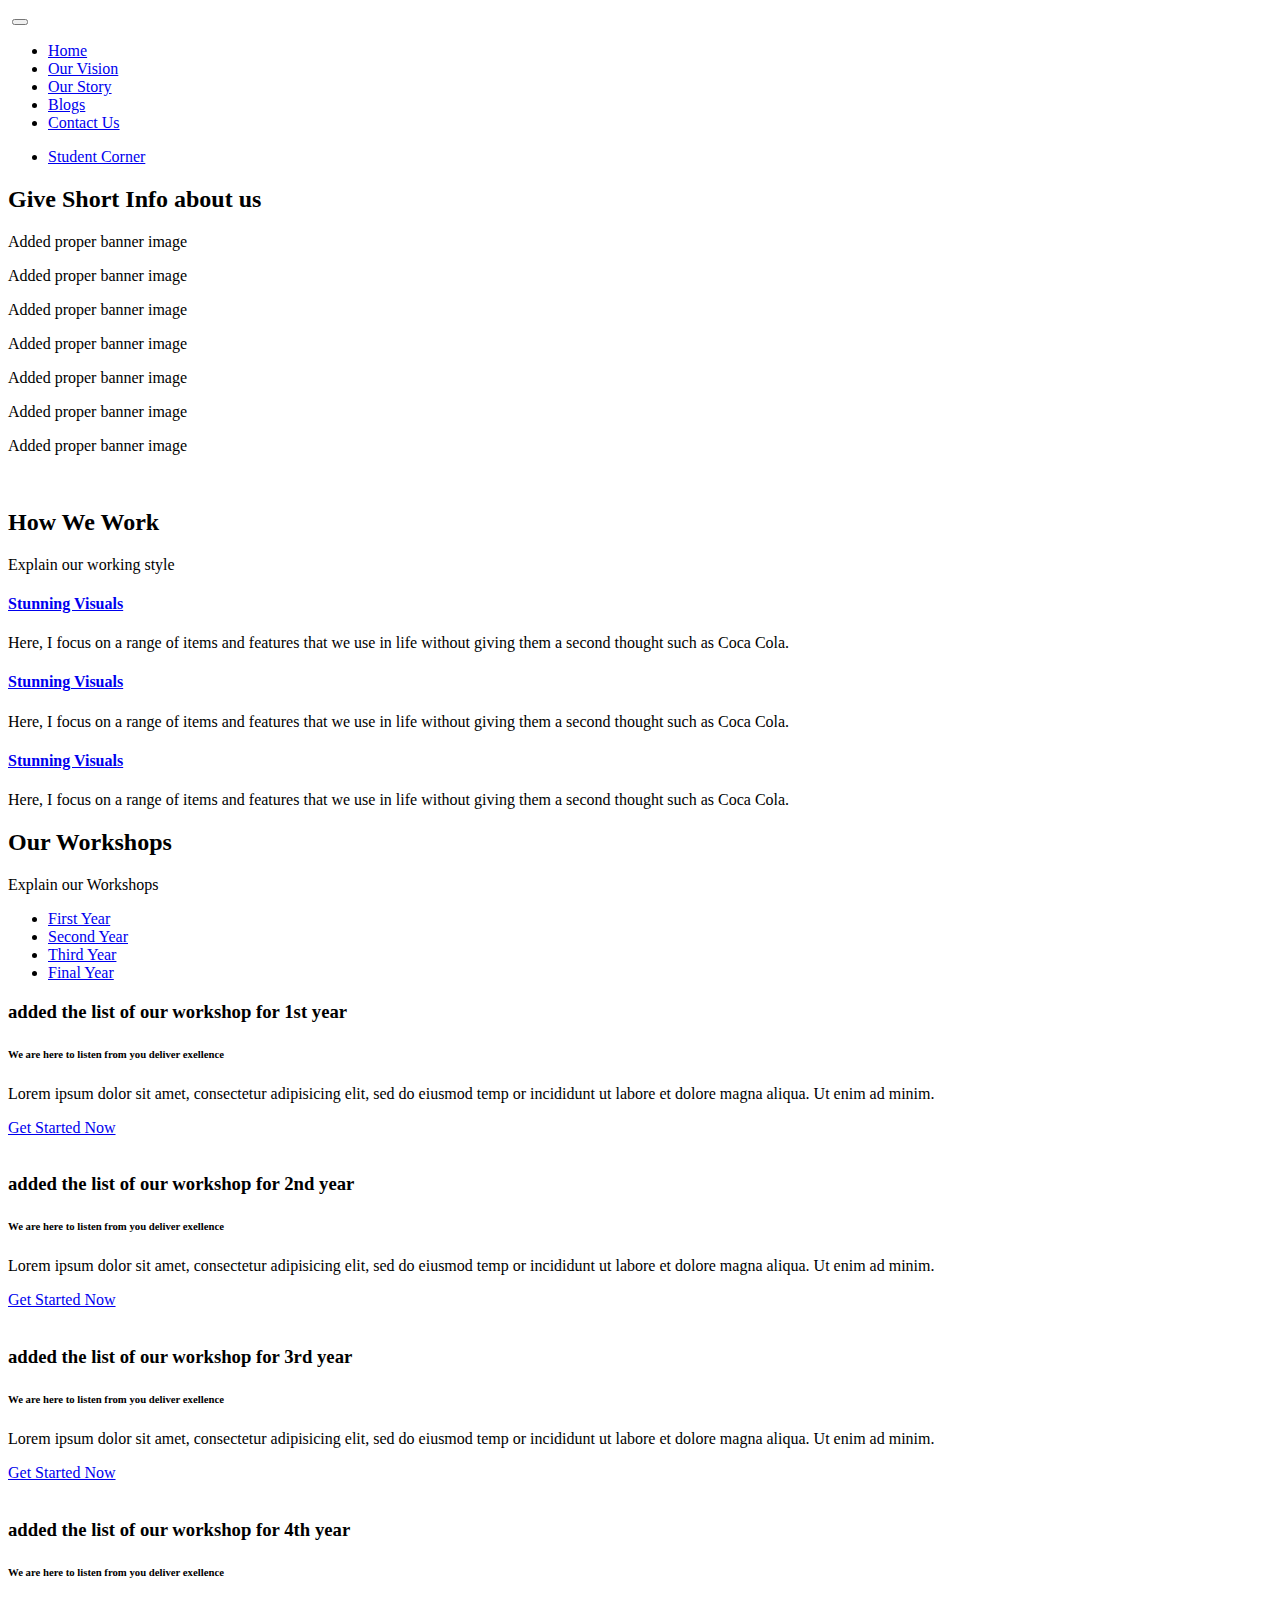
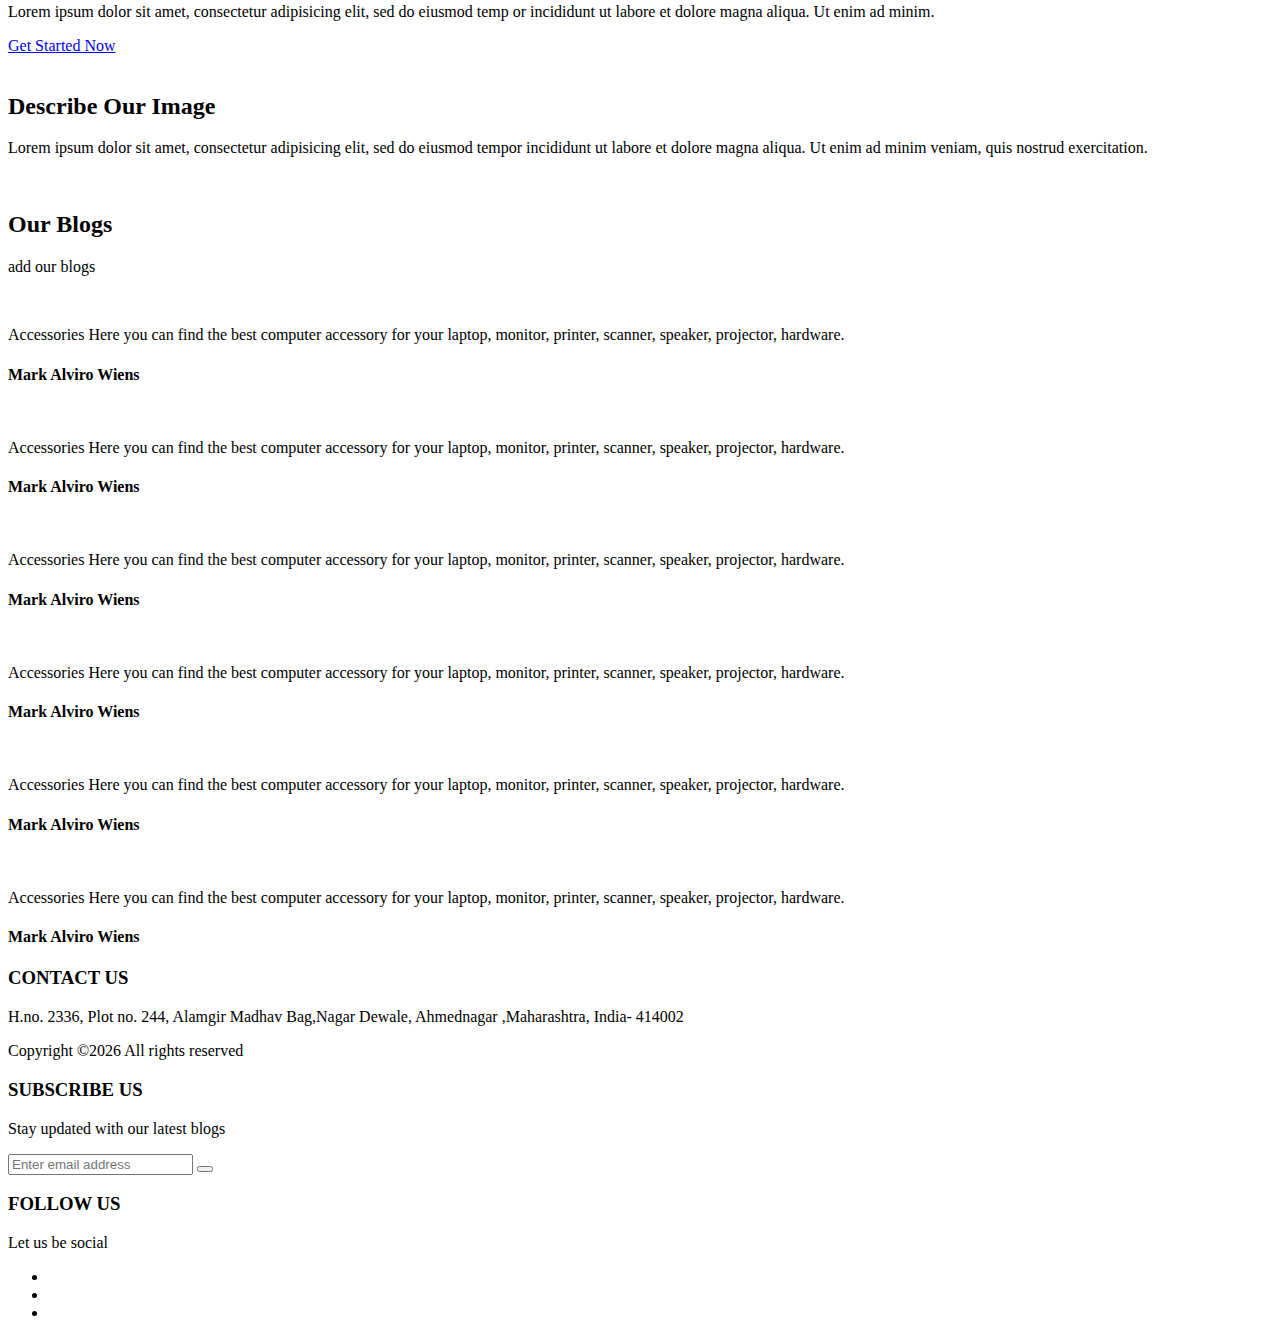
==== index.html @ f35832d6 "removed twitter icon from footer" ====
<!doctype html>
<html lang="en">
    <head>
        <!-- Required meta tags -->
        <meta charset="utf-8">
        <meta name="viewport" content="width=device-width, initial-scale=1, shrink-to-fit=no">
        <link rel="icon" href="img/favicon.jpg" type="image/png">
        <title>PlainSurf</title>
        <!-- Bootstrap CSS -->
        <link rel="stylesheet" href="css/bootstrap.css">
        <link rel="stylesheet" href="vendors/linericon/style.css">
        <link rel="stylesheet" href="css/font-awesome.min.css">
        <link rel="stylesheet" href="vendors/owl-carousel/owl.carousel.min.css">
        <link rel="stylesheet" href="vendors/lightbox/simpleLightbox.css">
        <link rel="stylesheet" href="vendors/nice-select/css/nice-select.css">
        <link rel="stylesheet" href="vendors/animate-css/animate.css">
        <link rel="stylesheet" href="vendors/flaticon/flaticon.css">
        <!-- main css -->
        <link rel="stylesheet" href="css/style.css">
        <link rel="stylesheet" href="css/responsive.css">
    </head>
    <body>
        
        <!--================Header Menu Area =================-->
        <header class="header_area">
            <div class="main_menu">
            	<nav class="navbar navbar-expand-lg navbar-light">
					<div class="container box_1620">
						<!-- Brand and toggle get grouped for better mobile display -->
						<a class="navbar-brand logo_h" href="index.html"><img src="img/logo.png" alt=""></a>
						<button class="navbar-toggler" type="button" data-toggle="collapse" data-target="#navbarSupportedContent" aria-controls="navbarSupportedContent" aria-expanded="false" aria-label="Toggle navigation">
							<span class="icon-bar"></span>
							<span class="icon-bar"></span>
							<span class="icon-bar"></span>
						</button>
						<!-- Collect the nav links, forms, and other content for toggling -->
						<div class="collapse navbar-collapse offset" id="navbarSupportedContent">
							<ul class="nav navbar-nav menu_nav justify-content-center">
								<li class="nav-item active"><a class="nav-link" href="index.html">Home</a></li> 
								<li class="nav-item"><a class="nav-link" href="vision.html">Our Vision</a></li> 
								<li class="nav-item"><a class="nav-link" href="our_story.html">Our Story</a>
								<li class="nav-item"><a class="nav-link" href="services.html">Blogs</a>
								<li class="nav-item"><a class="nav-link" href="contact.html">Contact Us</a></li>
							</ul>
							<ul class="nav navbar-nav navbar-right">
								<li class="nav-item"><a href="#" class="tickets_btn">Student Corner</a></li>
							</ul>
						</div> 
					</div>
            	</nav>
            </div>
        </header>
        <!--================Header Menu Area =================-->
        
        <!--================Home Banner Area =================-->
        <section class="home_banner_area">
            <div class="banner_inner">
				<div class="container">
					<div class="row">
						<div class="col-lg-5">
							<div class="banner_content">
								<h2>Give Short Info about us</h2>
								<p>Added proper banner image</p>
								<p>Added proper banner image</p>
								<p>Added proper banner image</p>
								<p>Added proper banner image</p>
								<p>Added proper banner image</p>
								<p>Added proper banner image</p>
								<p>Added proper banner image</p>	
							</div>
						</div>
						<div class="col-lg-7">
							<div class="home_left_services.img">
								<img class="img-fluid" src="img/ps_banner_trans.png" alt="">
							</div>
						</div>
					</div>
				</div>
            </div>
        </section>
        <!--================End Home Banner Area =================-->
        
        <!--================Work Area =================-->
        <section class="work_area p_120">
        	<div class="container">
        		<div class="main_title">
        			<h2>How We Work</h2>
        			<p>Explain our working style</p>
        		</div>
        		<div class="work_inner row">
        			<div class="col-lg-4">
        				<div class="work_item">
        					<i class="lnr lnr-screen"></i>
        					<a href="#"><h4>Stunning Visuals</h4></a>
        					<p>Here, I focus on a range of items and features that we use in life without giving them a second thought such as Coca Cola.</p>
        				</div>
        			</div>
        			<div class="col-lg-4">
        				<div class="work_item">
        					<i class="lnr lnr-code"></i>
        					<a href="#"><h4>Stunning Visuals</h4></a>
        					<p>Here, I focus on a range of items and features that we use in life without giving them a second thought such as Coca Cola.</p>
        				</div>
        			</div>
        			<div class="col-lg-4">
        				<div class="work_item">
        					<i class="lnr lnr-clock"></i>
        					<a href="#"><h4>Stunning Visuals</h4></a>
        					<p>Here, I focus on a range of items and features that we use in life without giving them a second thought such as Coca Cola.</p>
        				</div>
        			</div>
        		</div>
        	</div>
        </section>
        <!--================End Work Area =================-->
        
        <!--================Made Life Area =================-->
        <section class="made_life_area p_120">
        	<div class="container">
        		<div class="main_title">
        			<h2>Our Workshops</h2>
        			<p>Explain our Workshops</p>
        		</div>
        		<div class="made_life_inner">
					<ul class="nav nav-tabs" id="myTab" role="tablist">
						<li class="nav-item">
						<a class="nav-link" id="home-tab" data-toggle="tab" href="#home" role="tab" aria-controls="home" aria-selected="true">First Year</a>
						</li>
						<li class="nav-item">
						<a class="nav-link" id="profile-tab" data-toggle="tab" href="#profile" role="tab" aria-controls="profile" aria-selected="false">Second Year</a>
						</li>
						<li class="nav-item">
						<a class="nav-link active" id="contact-tab" data-toggle="tab" href="#contact" role="tab" aria-controls="contact" aria-selected="false">Third Year</a>
						</li>
						<li class="nav-item">
						<a class="nav-link" id="edge-tab" data-toggle="tab" href="#edge" role="tab" aria-controls="edge" aria-selected="false">Final Year</a>
						</li>
					</ul>
					<div class="tab-content" id="myTabContent">
						<div class="tab-pane fade" id="home" role="tabpanel" aria-labelledby="home-tab">
							<div class="row made_life_text">
								<div class="col-lg-6">
									<div class="left_side_text">
										<h3>added the list of our workshop for 1st year</h3>
										<h6>We are here to listen from you deliver exellence</h6>
										<p>Lorem ipsum dolor sit amet, consectetur adipisicing elit, sed do eiusmod temp or incididunt ut labore et dolore magna aliqua. Ut enim ad minim.</p>
										<a class="main_btn" href="#">Get Started Now</a>
									</div>
								</div>
								<div class="col-lg-6">
									<div class="chart_img">
										<img class="img-fluid" src="img/chart.jpg" alt="">
									</div>
								</div>
							</div>
						</div>
						<div class="tab-pane fade" id="profile" role="tabpanel" aria-labelledby="profile-tab">
							<div class="row made_life_text">
								<div class="col-lg-6">
									<div class="left_side_text">
										<h3>added the list of our workshop for 2nd year</h3>
										<h6>We are here to listen from you deliver exellence</h6>
										<p>Lorem ipsum dolor sit amet, consectetur adipisicing elit, sed do eiusmod temp or incididunt ut labore et dolore magna aliqua. Ut enim ad minim.</p>
										<a class="main_btn" href="#">Get Started Now</a>
									</div>
								</div>
								<div class="col-lg-6">
									<div class="chart_img">
										<img class="img-fluid" src="img/chart.jpg" alt="">
									</div>
								</div>
							</div>
						</div>
						<div class="tab-pane fade show active" id="contact" role="tabpanel" aria-labelledby="contact-tab">
							<div class="row made_life_text">
								<div class="col-lg-6">
									<div class="left_side_text">
										<h3>added the list of our workshop for 3rd year</h3>
										<h6>We are here to listen from you deliver exellence</h6>
										<p>Lorem ipsum dolor sit amet, consectetur adipisicing elit, sed do eiusmod temp or incididunt ut labore et dolore magna aliqua. Ut enim ad minim.</p>
										<a class="main_btn" href="#">Get Started Now</a>
									</div>
								</div>
								<div class="col-lg-6">
									<div class="chart_img">
										<img class="img-fluid" src="img/chart.jpg" alt="">
									</div>
								</div>
							</div>
						</div>
						<div class="tab-pane fade" id="edge" role="tabpanel" aria-labelledby="edge-tab">
							<div class="row made_life_text">
								<div class="col-lg-6">
									<div class="left_side_text">
										<h3>added the list of our workshop for 4th year</h3>
										<h6>We are here to listen from you deliver exellence</h6>
										<p>Lorem ipsum dolor sit amet, consectetur adipisicing elit, sed do eiusmod temp or incididunt ut labore et dolore magna aliqua. Ut enim ad minim.</p>
										<a class="main_btn" href="#">Get Started Now</a>
									</div>
								</div>
								<div class="col-lg-6">
									<div class="chart_img">
										<img class="img-fluid" src="img/chart.jpg" alt="">
									</div>
								</div>
							</div>
						</div>
					</div>
        		</div>
        	</div>
        </section>
        <!--================End Made Life Area =================-->
        
        <!--================Screen Area =================-->
        <section class="screen_area text-center p_120">
        	<div class="container">
        		<div class="main_title">
        			<h2>Describe Our Image</h2>
        			<p>Lorem ipsum dolor sit amet, consectetur adipisicing elit, sed do eiusmod tempor incididunt ut labore et dolore magna aliqua. Ut enim ad minim veniam, quis nostrud exercitation.</p>
        		</div>
        		<img class="img-fluid" src="img/ps_banner_trans.png" alt="">
        	</div>
        </section>
        <!--================End Screen Area =================-->        

        
        <!--================Testimonials Area =================-->
        <section class="testimonials_area p_120">
        	<div class="container">
        		<div class="main_title">
        			<h2>Our Blogs</h2>
        			<p>add our blogs</p>
        		</div>
        		<div class="testi_slider owl-carousel">
        			<div class="item">
        				<div class="testi_item">
							<div class="media">
								<div class="d-flex">
									<img src="img/testimonials/testi-1.png" alt="">
								</div>
								<div class="media-body">
									<p>Accessories Here you can find the best computer accessory for your laptop, monitor, printer, scanner, speaker, projector, hardware.</p>
									<h4>Mark Alviro Wiens</h4>
									<div class="rating">
										<i class="fa fa-star"></i>
										<i class="fa fa-star"></i>
										<i class="fa fa-star"></i>
										<i class="fa fa-star"></i>
										<i class="fa fa-star-half-o"></i>
									</div>
								</div>
							</div>
        				</div>
        			</div>
        			<div class="item">
        				<div class="testi_item">
							<div class="media">
								<div class="d-flex">
									<img src="img/testimonials/testi-2.png" alt="">
								</div>
								<div class="media-body">
									<p>Accessories Here you can find the best computer accessory for your laptop, monitor, printer, scanner, speaker, projector, hardware.</p>
									<h4>Mark Alviro Wiens</h4>
									<div class="rating">
										<i class="fa fa-star"></i>
										<i class="fa fa-star"></i>
										<i class="fa fa-star"></i>
										<i class="fa fa-star"></i>
										<i class="fa fa-star-half-o"></i>
									</div>
								</div>
							</div>
        				</div>
        			</div>
        			<div class="item">
        				<div class="testi_item">
							<div class="media">
								<div class="d-flex">
									<img src="img/testimonials/testi-1.png" alt="">
								</div>
								<div class="media-body">
									<p>Accessories Here you can find the best computer accessory for your laptop, monitor, printer, scanner, speaker, projector, hardware.</p>
									<h4>Mark Alviro Wiens</h4>
									<div class="rating">
										<i class="fa fa-star"></i>
										<i class="fa fa-star"></i>
										<i class="fa fa-star"></i>
										<i class="fa fa-star"></i>
										<i class="fa fa-star-half-o"></i>
									</div>
								</div>
							</div>
        				</div>
        			</div>
        			<div class="item">
        				<div class="testi_item">
							<div class="media">
								<div class="d-flex">
									<img src="img/testimonials/testi-2.png" alt="">
								</div>
								<div class="media-body">
									<p>Accessories Here you can find the best computer accessory for your laptop, monitor, printer, scanner, speaker, projector, hardware.</p>
									<h4>Mark Alviro Wiens</h4>
									<div class="rating">
										<i class="fa fa-star"></i>
										<i class="fa fa-star"></i>
										<i class="fa fa-star"></i>
										<i class="fa fa-star"></i>
										<i class="fa fa-star-half-o"></i>
									</div>
								</div>
							</div>
        				</div>
        			</div>
        			<div class="item">
        				<div class="testi_item">
							<div class="media">
								<div class="d-flex">
									<img src="img/testimonials/testi-1.png" alt="">
								</div>
								<div class="media-body">
									<p>Accessories Here you can find the best computer accessory for your laptop, monitor, printer, scanner, speaker, projector, hardware.</p>
									<h4>Mark Alviro Wiens</h4>
									<div class="rating">
										<i class="fa fa-star"></i>
										<i class="fa fa-star"></i>
										<i class="fa fa-star"></i>
										<i class="fa fa-star"></i>
										<i class="fa fa-star-half-o"></i>
									</div>
								</div>
							</div>
        				</div>
        			</div>
        			<div class="item">
        				<div class="testi_item">
							<div class="media">
								<div class="d-flex">
									<img src="img/testimonials/testi-2.png" alt="">
								</div>
								<div class="media-body">
									<p>Accessories Here you can find the best computer accessory for your laptop, monitor, printer, scanner, speaker, projector, hardware.</p>
									<h4>Mark Alviro Wiens</h4>
									<div class="rating">
										<i class="fa fa-star"></i>
										<i class="fa fa-star"></i>
										<i class="fa fa-star"></i>
										<i class="fa fa-star"></i>
										<i class="fa fa-star-half-o"></i>
									</div>
								</div>
							</div>
        				</div>
        			</div>
        		</div>
        	</div>
        </section>
        <!--================End Testimonials Area =================-->
        
        <!--================Footer Area =================-->
        <footer class="footer_area p_120">
        	<div class="container">
        		<div class="row footer_inner">
        			<div class="col-lg-5 col-sm-6">
        				<aside class="f_widget ab_widget">
        					<div class="f_title">
        						<h3>CONTACT US</h3>
        					</div>
        					<p>H.no. 2336, Plot no. 244, Alamgir Madhav Bag,Nagar Dewale, Ahmednagar ,Maharashtra, India- 414002</p>
        					<p>Copyright &copy;<script>document.write(new Date().getFullYear());</script> All rights reserved 
        				</aside>
        			</div>
        			<div class="col-lg-5 col-sm-6">
        				<aside class="f_widget news_widget">
        					<div class="f_title">
        						<h3>SUBSCRIBE US</h3>
        					</div>
        					<p>Stay updated with our latest blogs</p>
        					<div id="mc_embed_signup">
                                <form target="_blank" action="https://spondonit.us12.list-manage.com/subscribe/post?u=1462626880ade1ac87bd9c93a&amp;id=92a4423d01" method="get" class="subscribe_form relative">
                                	<div class="input-group d-flex flex-row">
                                        <input name="EMAIL" placeholder="Enter email address" onfocus="this.placeholder = ''" onblur="this.placeholder = 'Email Address '" required="" type="email">
                                        <button class="btn sub-btn"><span class="lnr lnr-arrow-right"></span></button>		
                                    </div>				
                                    <div class="mt-10 info"></div>
                                </form>
                            </div>
        				</aside>
        			</div>
        			<div class="col-lg-2">
        				<aside class="f_widget social_widget">
        					<div class="f_title">
        						<h3>FOLLOW US</h3>
        					</div>
        					<p>Let us be social</p>
        					<ul class="list">
        						<li><a href="#"><i class="fa fa-facebook"></i></a></li>
							<li><a href="#"><i class="fa fa-instagram"></i></a></li>
							<li><a href="#"><i class="fa fa-linkedin"></i></a></li>
        						<!--li><a href="#"><i class="fa fa-twitter"></i></a></li-->
        					</ul>
        				</aside>
        			</div>
        		</div>
        	</div>
        </footer>
        <!--================End Footer Area =================-->
        
        
        
        
        
        <!-- Optional JavaScript -->
        <!-- jQuery first, then Popper.js, then Bootstrap JS -->
        <script src="js/jquery-3.2.1.min.js"></script>
        <script src="js/popper.js"></script>
        <script src="js/bootstrap.min.js"></script>
        <script src="js/stellar.js"></script>
        <script src="vendors/lightbox/simpleLightbox.min.js"></script>
        <script src="vendors/nice-select/js/jquery.nice-select.min.js"></script>
        <script src="vendors/isotope/imagesloaded.pkgd.min.js"></script>
        <script src="vendors/isotope/isotope-min.js"></script>
        <script src="vendors/owl-carousel/owl.carousel.min.js"></script>
        <script src="js/jquery.ajaxchimp.min.js"></script>
        <script src="vendors/counter-up/jquery.waypoints.min.js"></script>
        <script src="vendors/counter-up/jquery.counterup.min.js"></script>
        <script src="js/mail-script.js"></script>
        <!--gmaps Js-->
        <script src="https://maps.googleapis.com/maps/api/js?key=AIzaSyCjCGmQ0Uq4exrzdcL6rvxywDDOvfAu6eE"></script>
        <script src="js/gmaps.min.js"></script>
        <script src="js/theme.js"></script>
    </body>
</html>
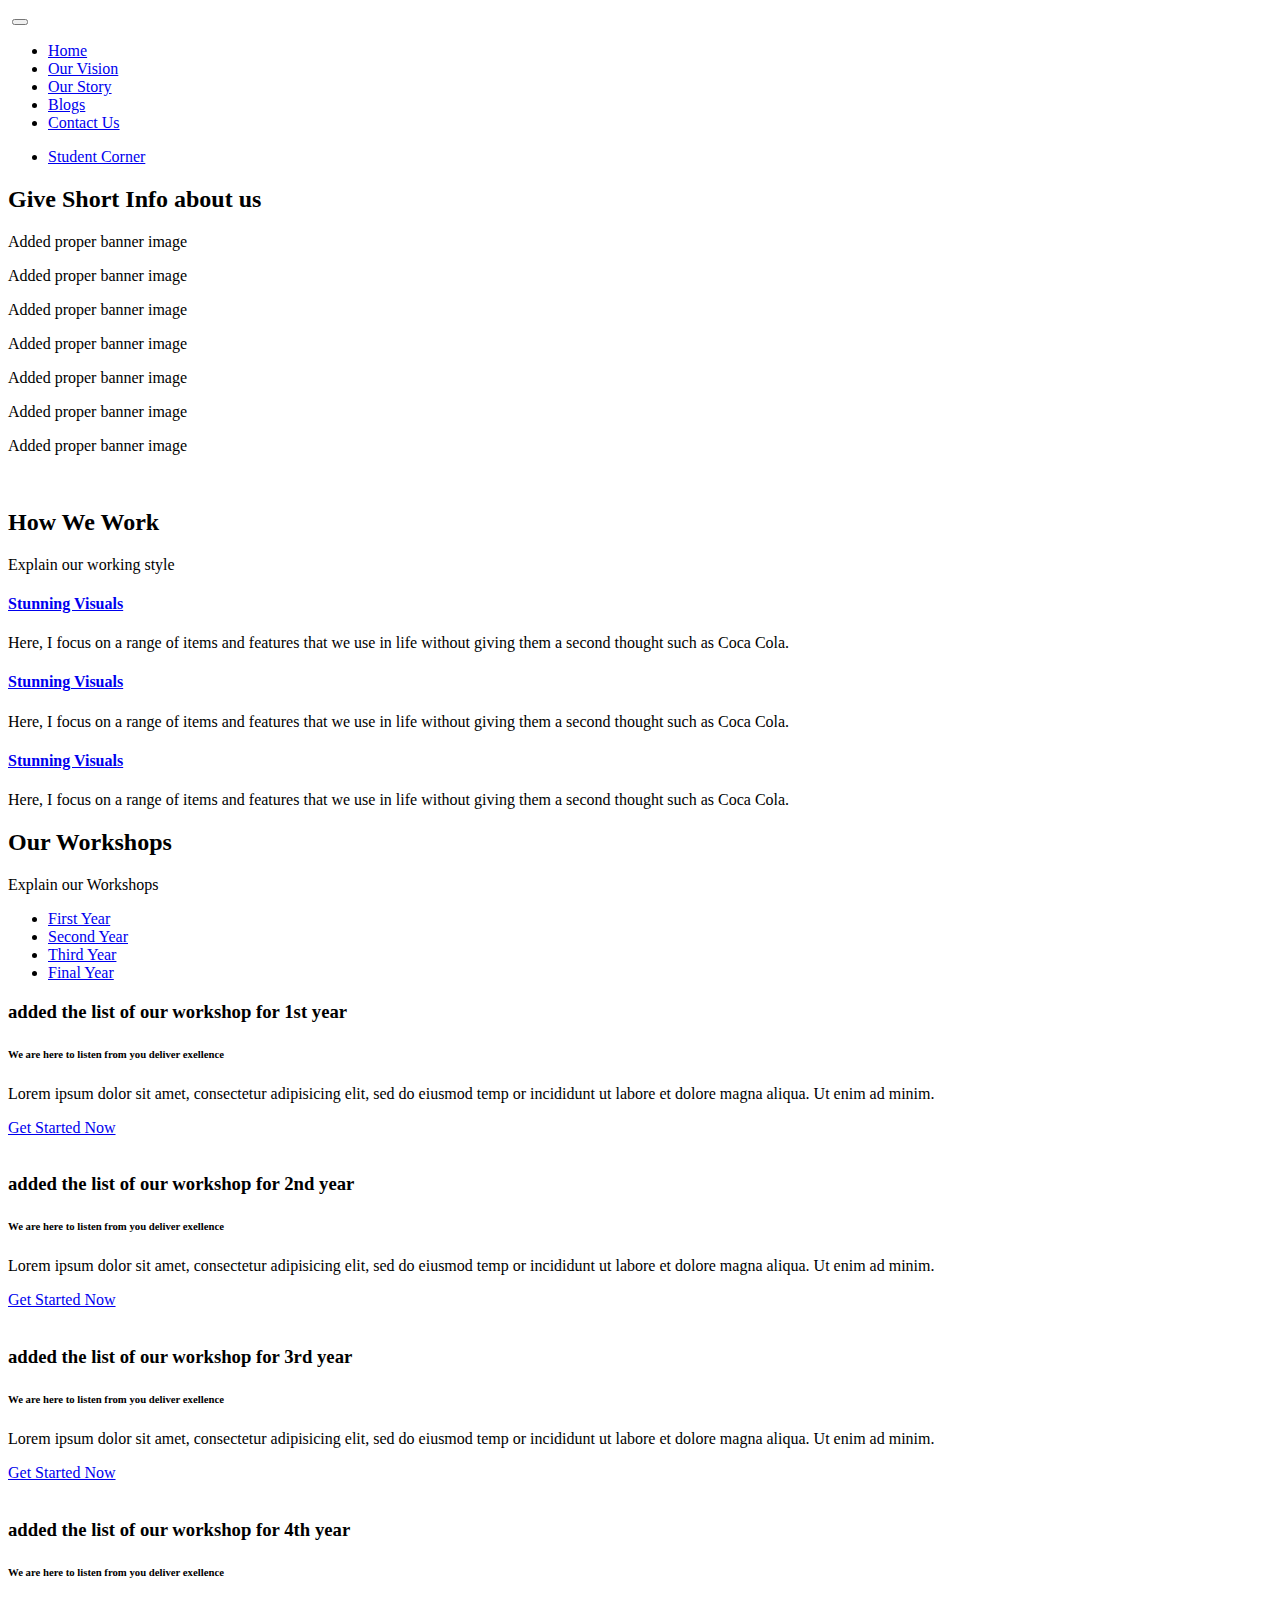
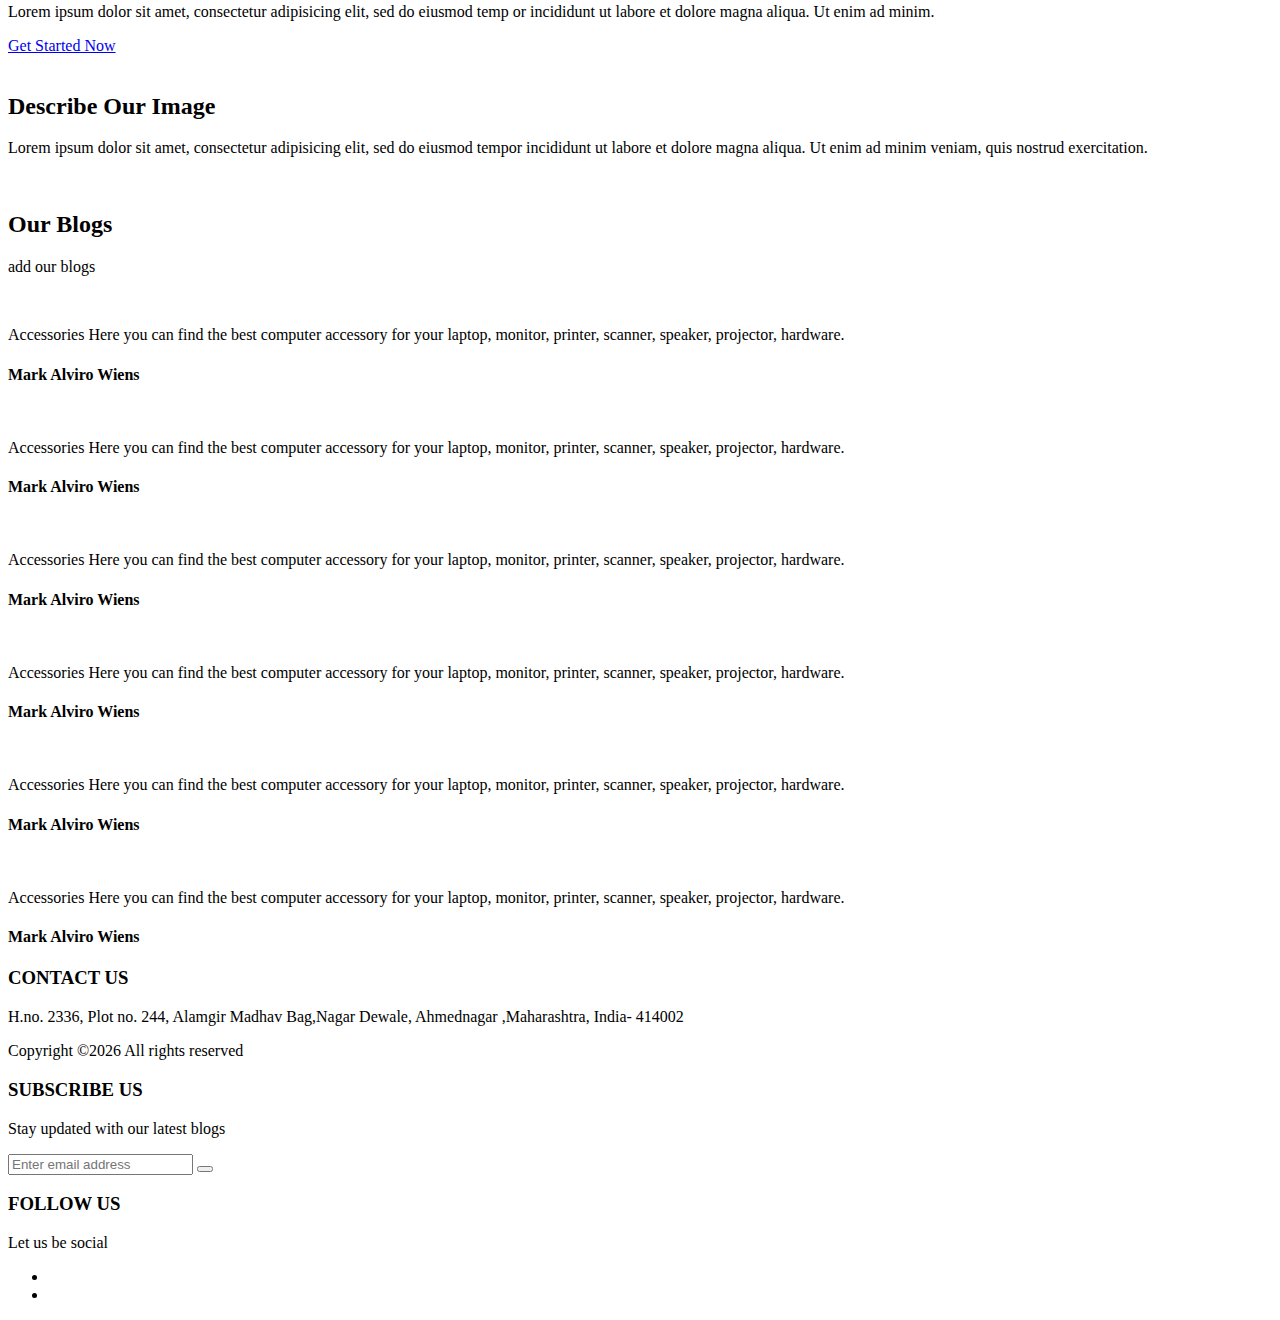
==== commit 3937c97a: "Removed Twitter And Linkden From Header" ====
--- a/index.html
+++ b/index.html
@@ -396,7 +396,7 @@
         					<ul class="list">
         						<li><a href="#"><i class="fa fa-facebook"></i></a></li>
 							<li><a href="#"><i class="fa fa-instagram"></i></a></li>
-							<li><a href="#"><i class="fa fa-linkedin"></i></a></li>
+							<!--li><a href="#"><i class="fa fa-linkedin"></i></a></li-->
         						<!--li><a href="#"><i class="fa fa-twitter"></i></a></li-->
         					</ul>
         				</aside>
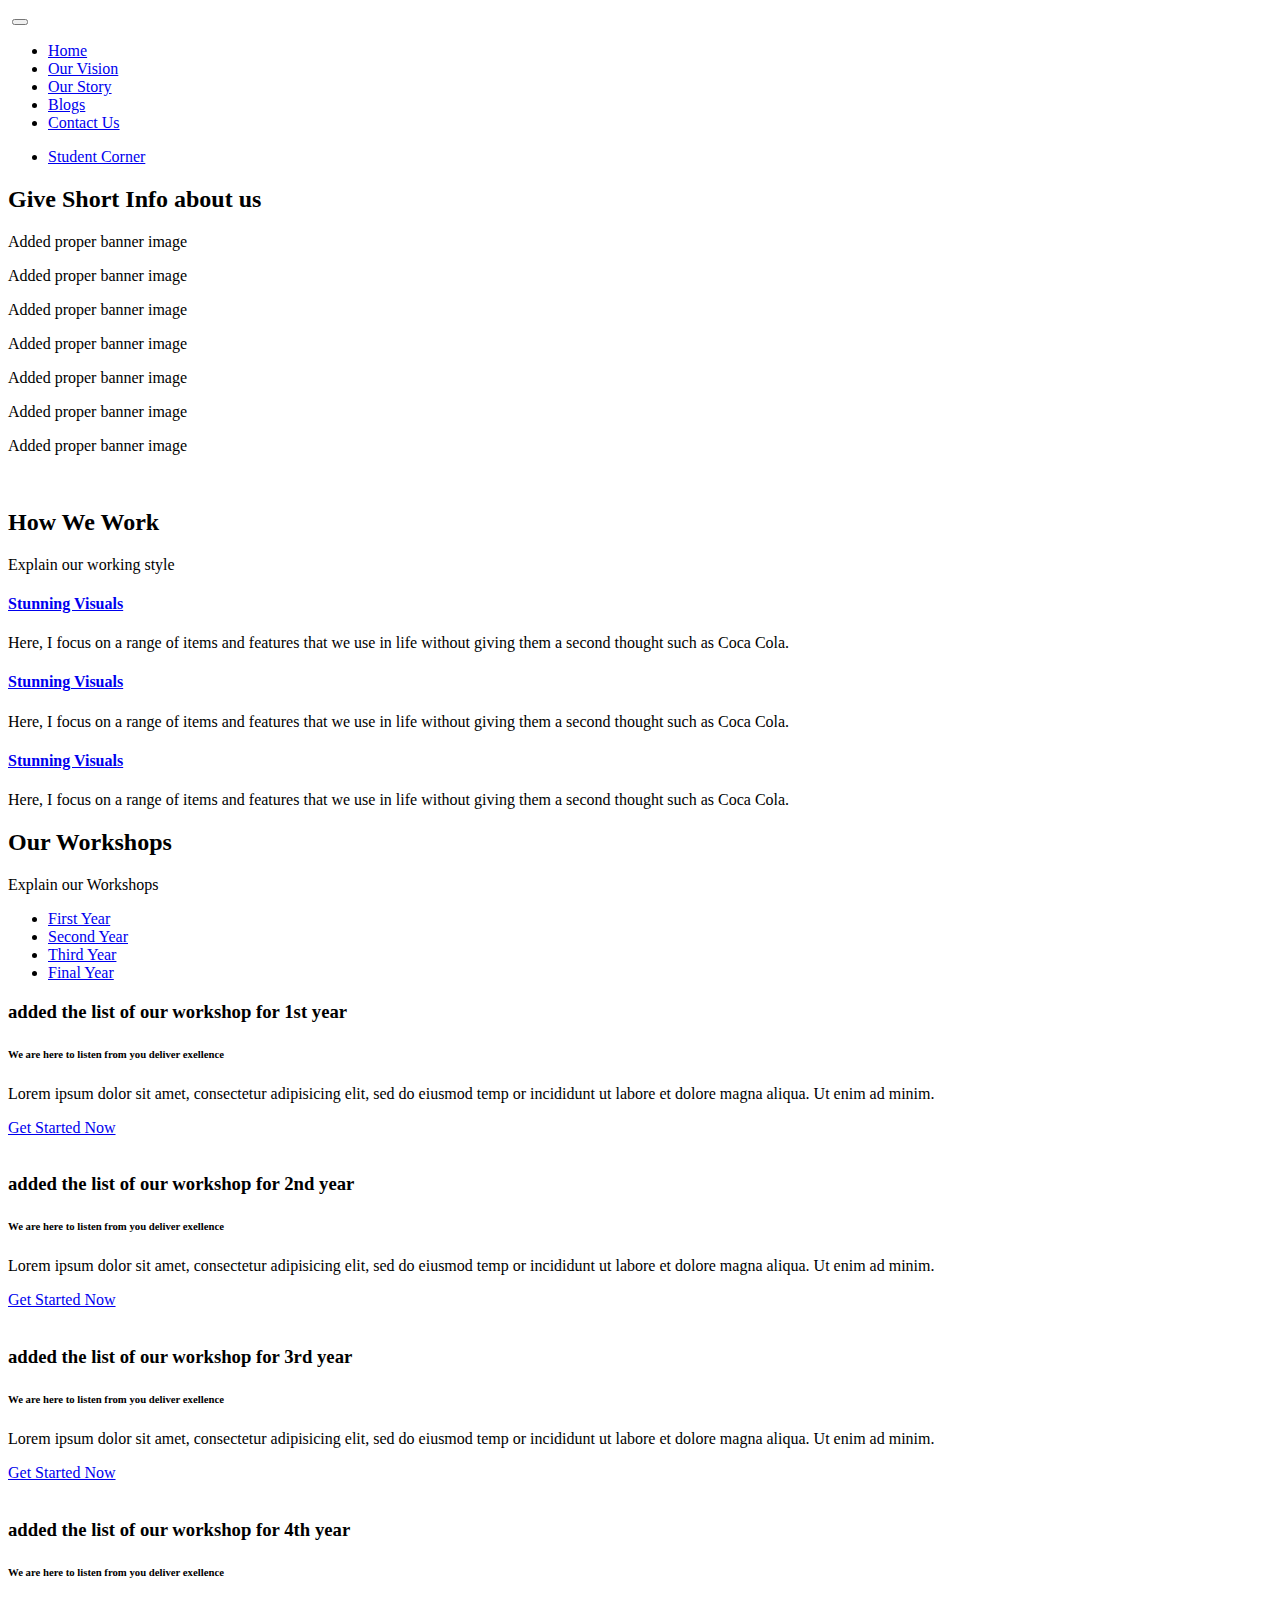
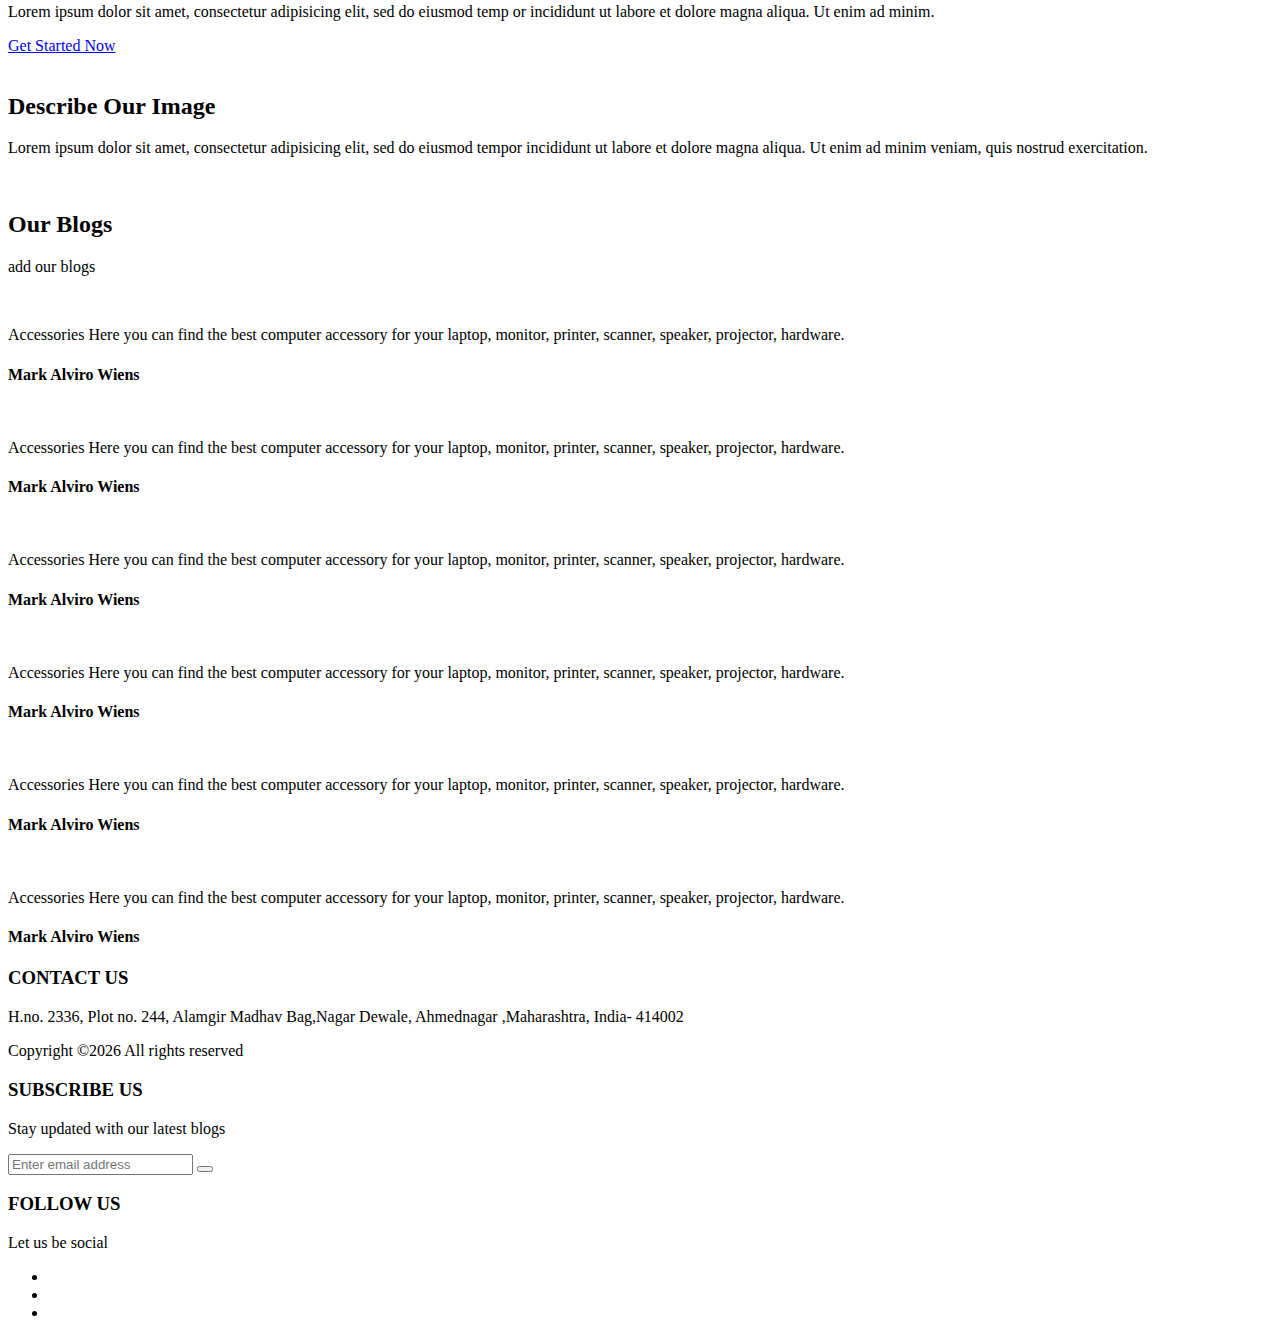
==== commit eaa65527: "removed twitter" ====
--- a/index.html
+++ b/index.html
@@ -396,8 +396,8 @@
         					<ul class="list">
         						<li><a href="#"><i class="fa fa-facebook"></i></a></li>
 							<li><a href="#"><i class="fa fa-instagram"></i></a></li>
-							<!--li><a href="#"><i class="fa fa-linkedin"></i></a></li-->
-        						<!--li><a href="#"><i class="fa fa-twitter"></i></a></li-->
+							<li><a href="#"><i class="fa fa-linkedin"></i></a></li>
+        						<!--<li><a href="#"><i class="fa fa-twitter"></i></a></li>-->
         					</ul>
         				</aside>
         			</div>
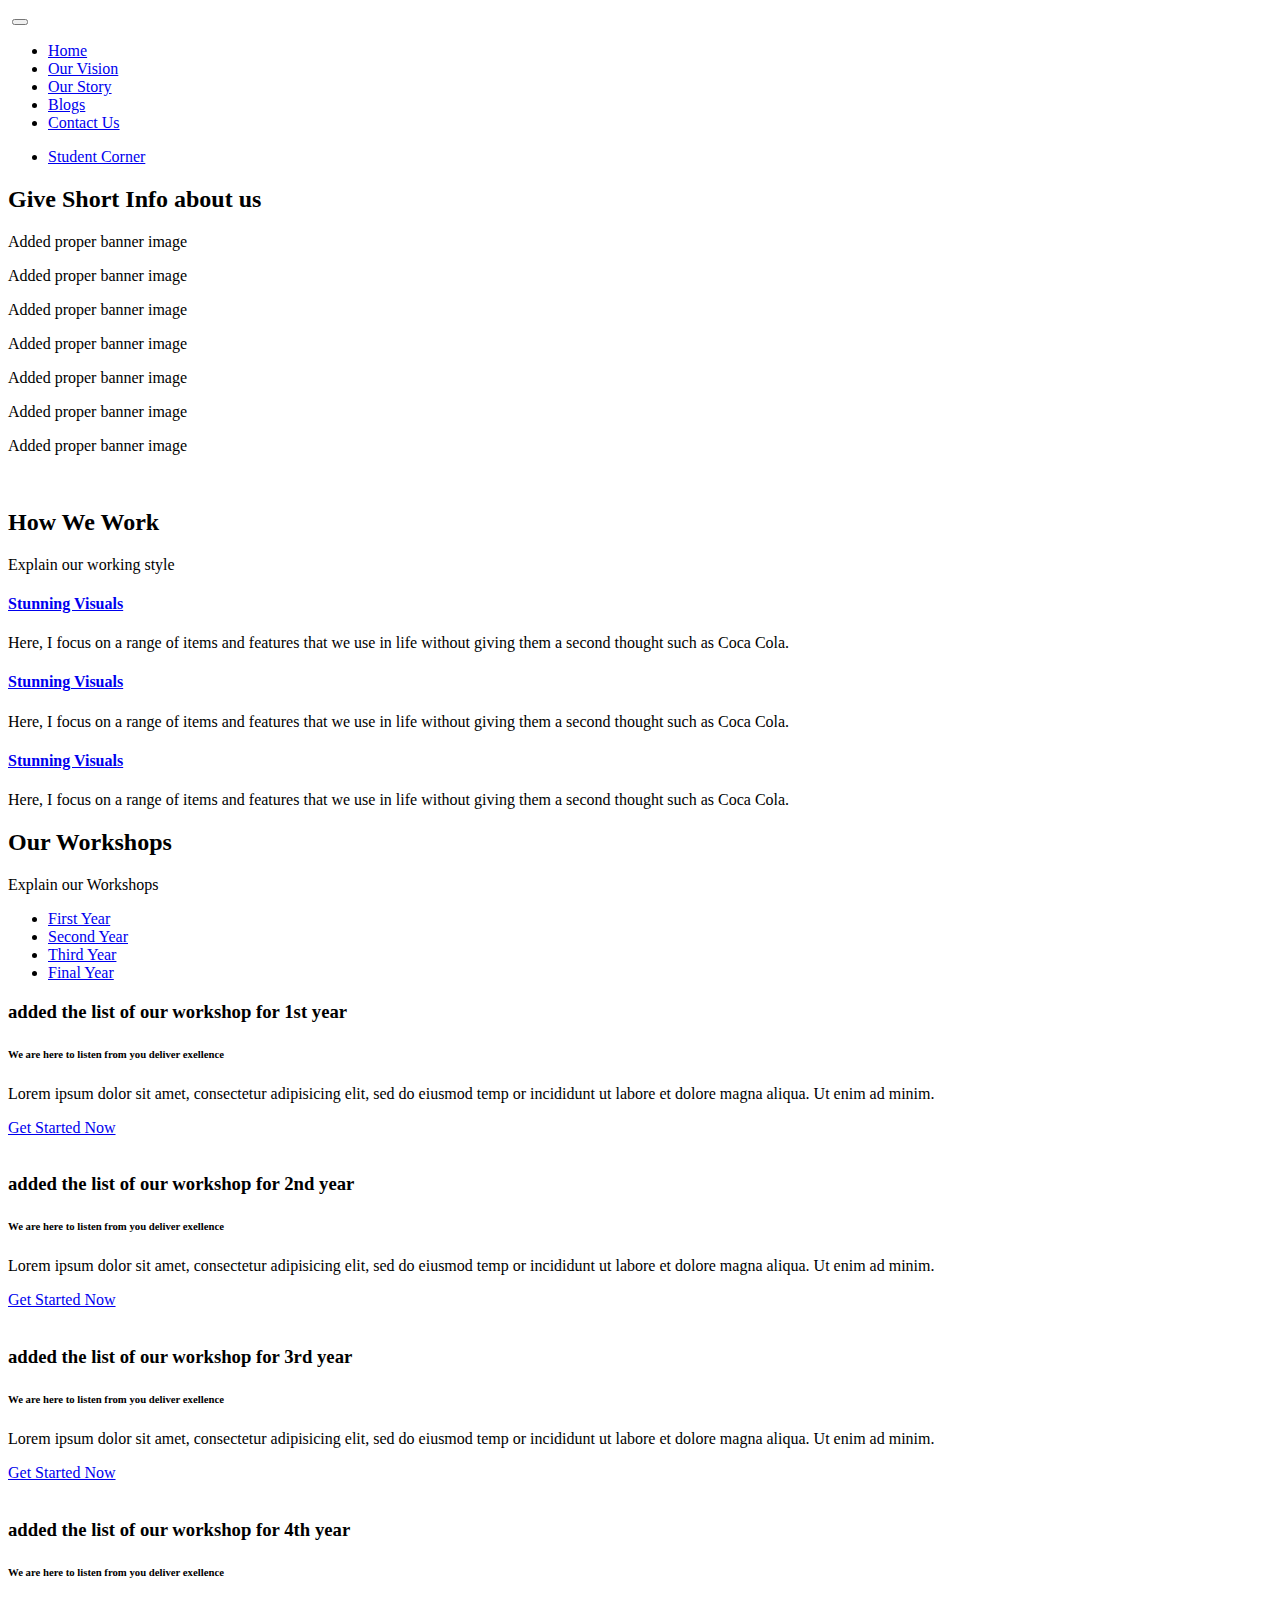
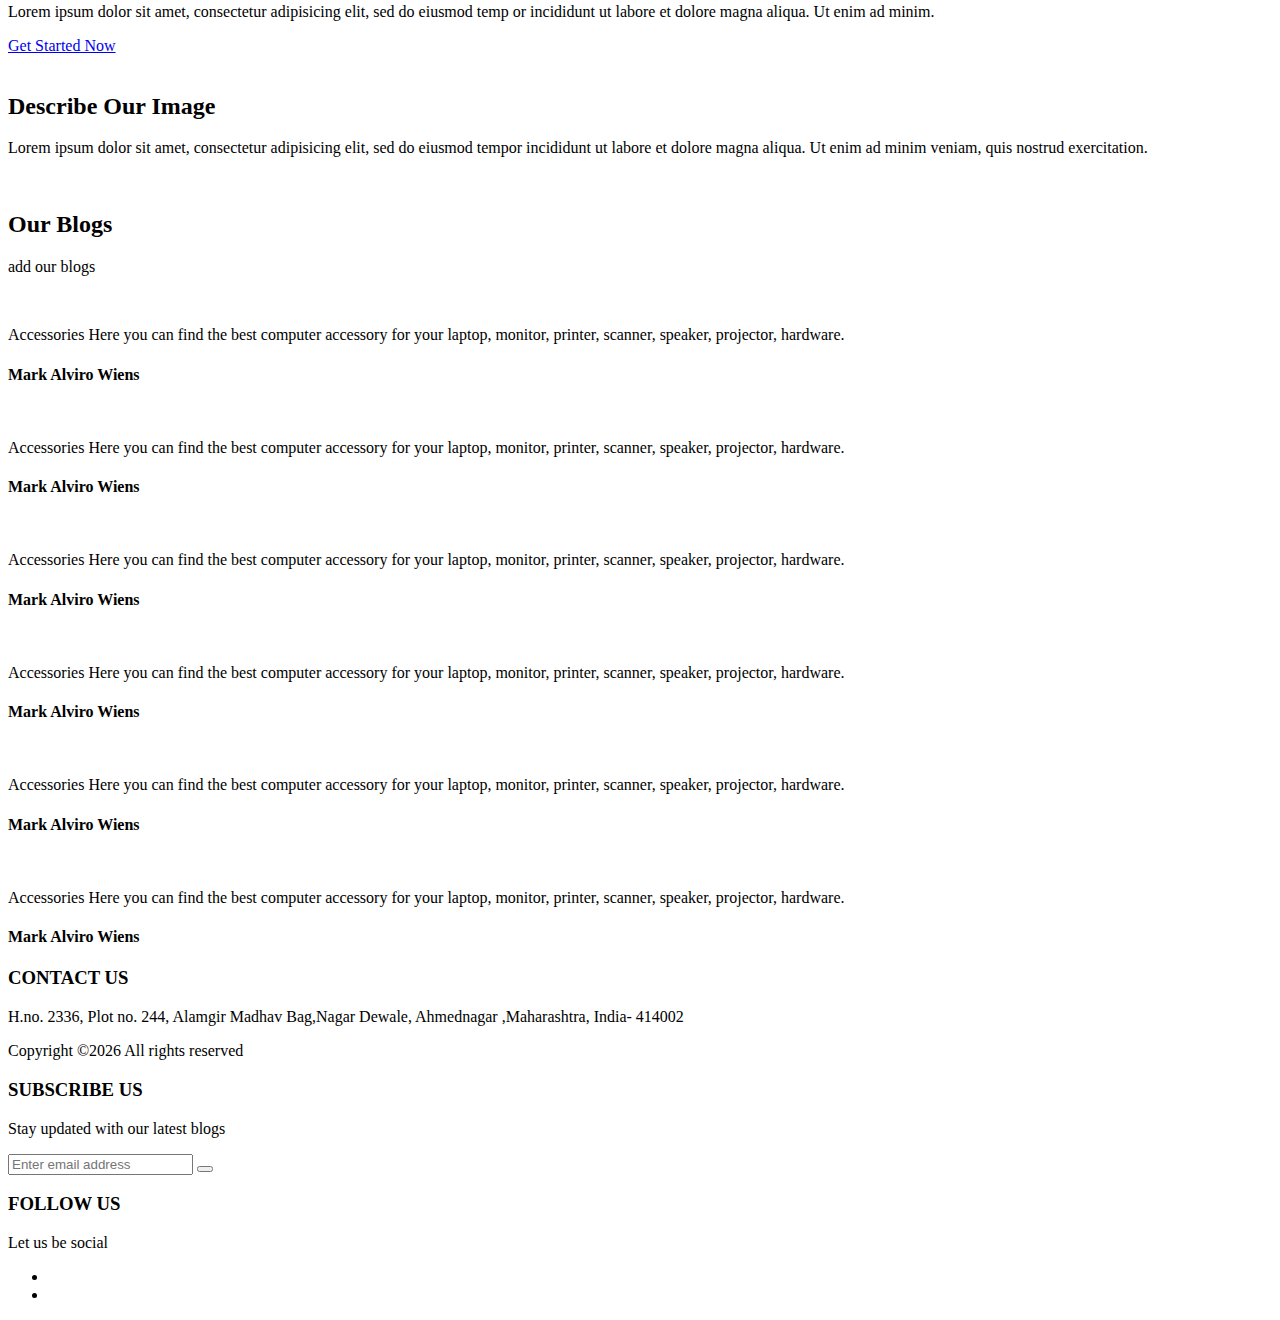
==== commit e7b812f8: "removed linkedin" ====
--- a/index.html
+++ b/index.html
@@ -396,7 +396,7 @@
         					<ul class="list">
         						<li><a href="#"><i class="fa fa-facebook"></i></a></li>
 							<li><a href="#"><i class="fa fa-instagram"></i></a></li>
-							<li><a href="#"><i class="fa fa-linkedin"></i></a></li>
+							<!--<li><a href="#"><i class="fa fa-linkedin"></i></a></li>-->
         						<!--<li><a href="#"><i class="fa fa-twitter"></i></a></li>-->
         					</ul>
         				</aside>
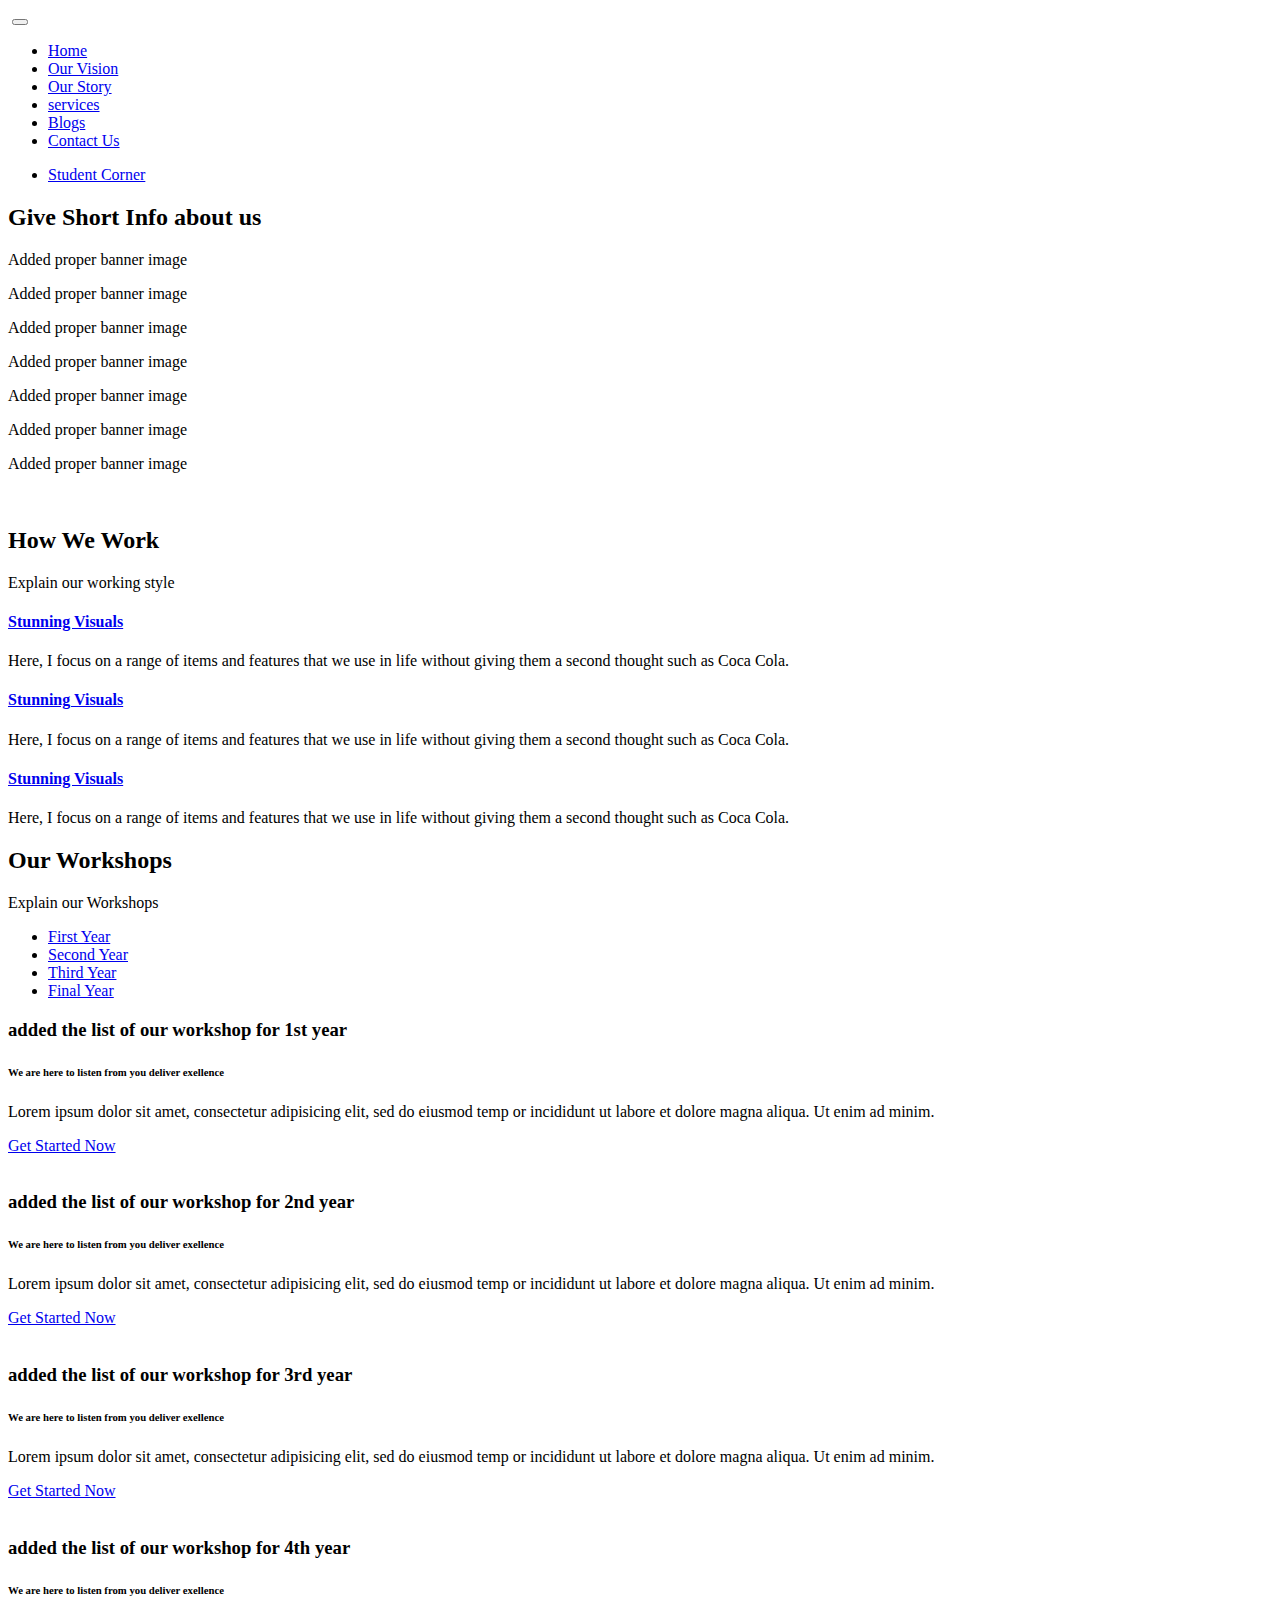
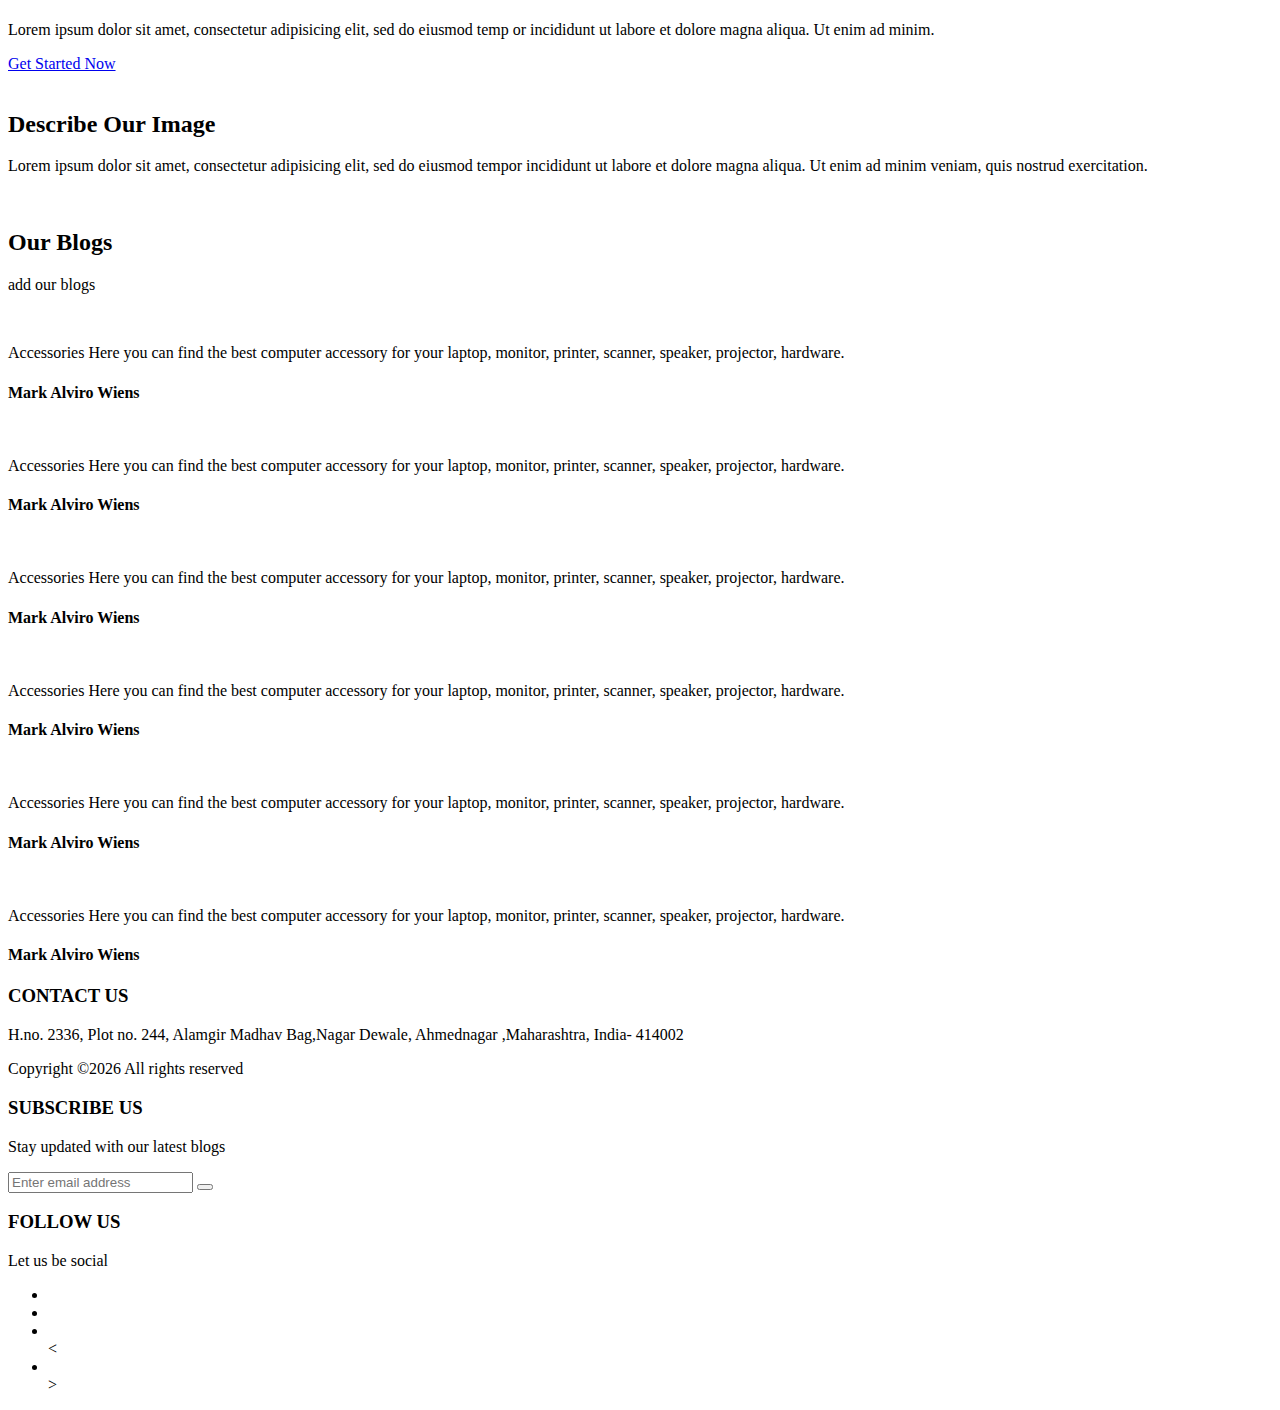
==== commit 8ffb35a0: "added new item" ====
--- a/index.html
+++ b/index.html
@@ -39,7 +39,8 @@
 								<li class="nav-item active"><a class="nav-link" href="index.html">Home</a></li> 
 								<li class="nav-item"><a class="nav-link" href="vision.html">Our Vision</a></li> 
 								<li class="nav-item"><a class="nav-link" href="our_story.html">Our Story</a>
-								<li class="nav-item"><a class="nav-link" href="services.html">Blogs</a>
+								<li class="nav-item"><a class="nav-link" href="services.html">services</a>
+								<li class="nav-item"><a class="nav-link" href="blogs.html">Blogs</a>
 								<li class="nav-item"><a class="nav-link" href="contact.html">Contact Us</a></li>
 							</ul>
 							<ul class="nav navbar-nav navbar-right">
@@ -396,8 +397,8 @@
         					<ul class="list">
         						<li><a href="#"><i class="fa fa-facebook"></i></a></li>
 							<li><a href="#"><i class="fa fa-instagram"></i></a></li>
-							<!--<li><a href="#"><i class="fa fa-linkedin"></i></a></li>-->
-        						<!--<li><a href="#"><i class="fa fa-twitter"></i></a></li>-->
+							<li><a href="#"><i class="fa fa-linkedin"></i></a></li>
+        						<<li><a href="#"><i class="fa fa-twitter"></i></a></li>>
         					</ul>
         				</aside>
         			</div>
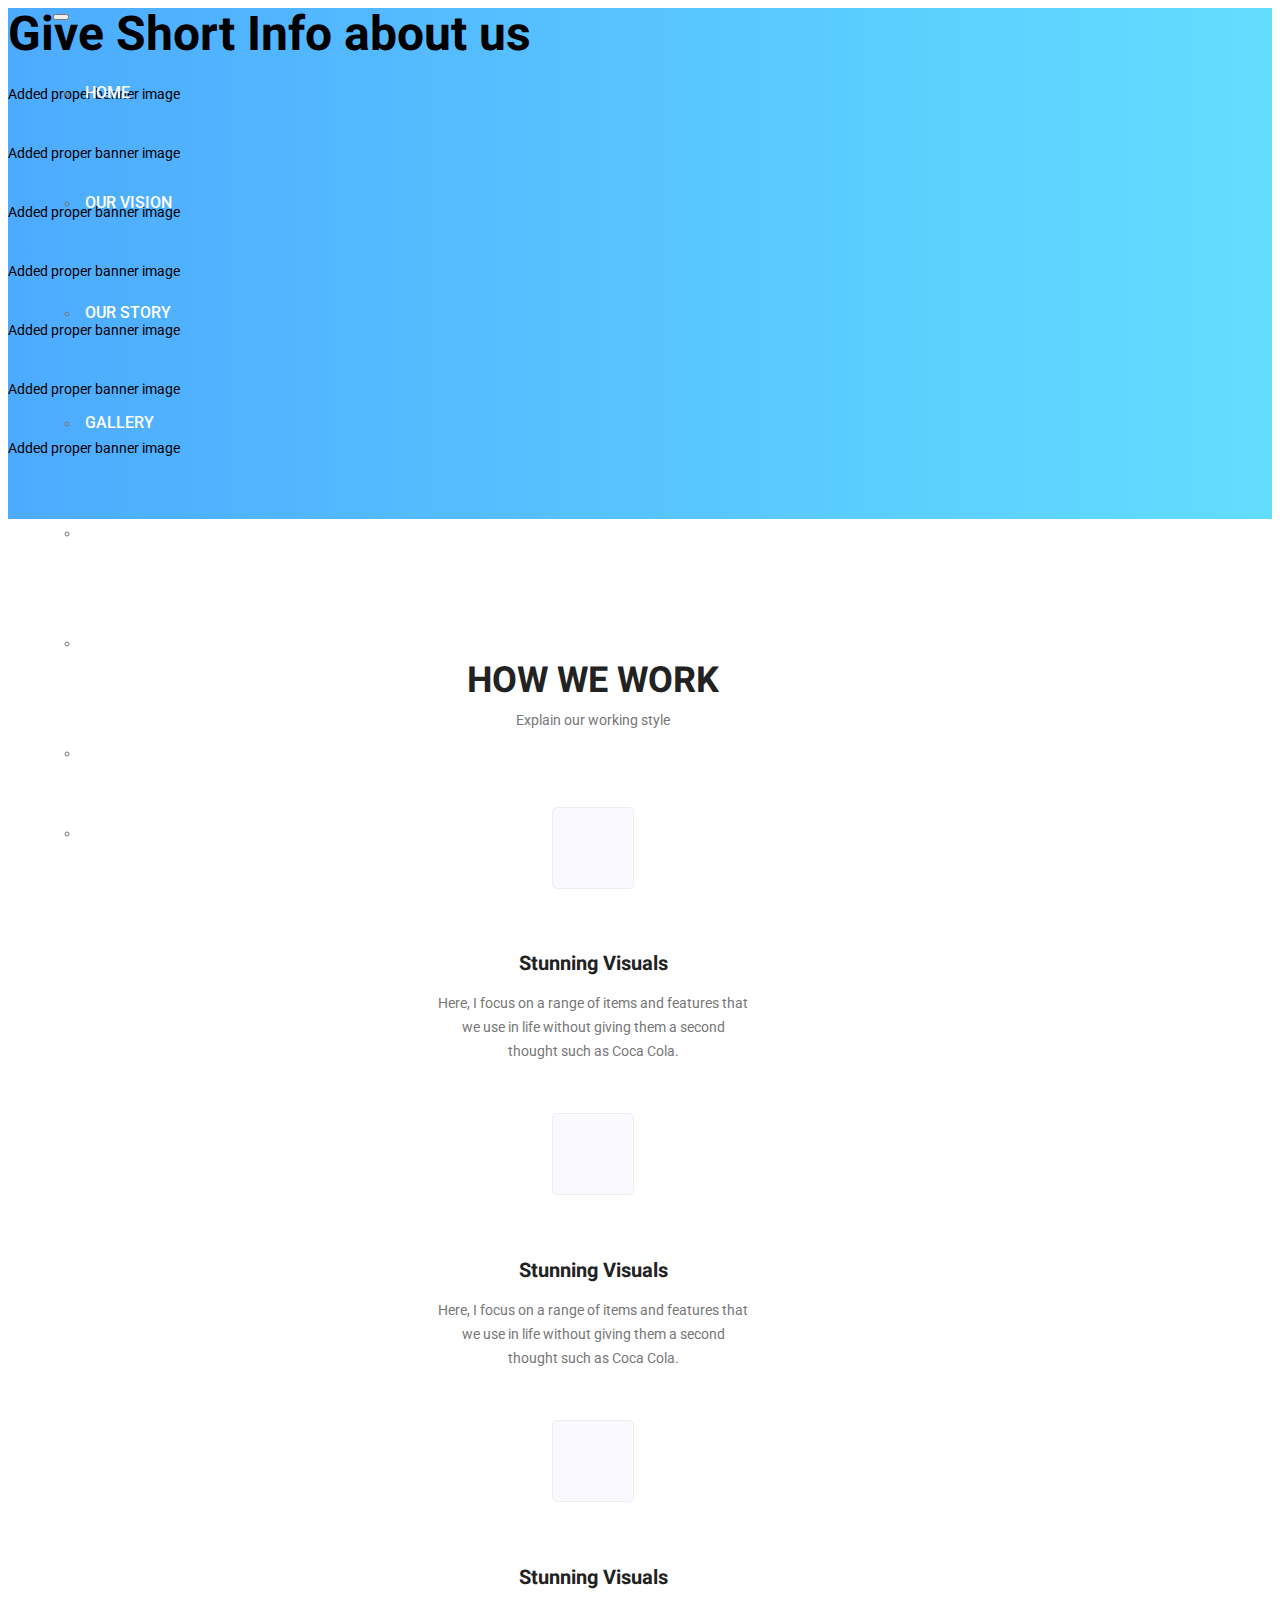
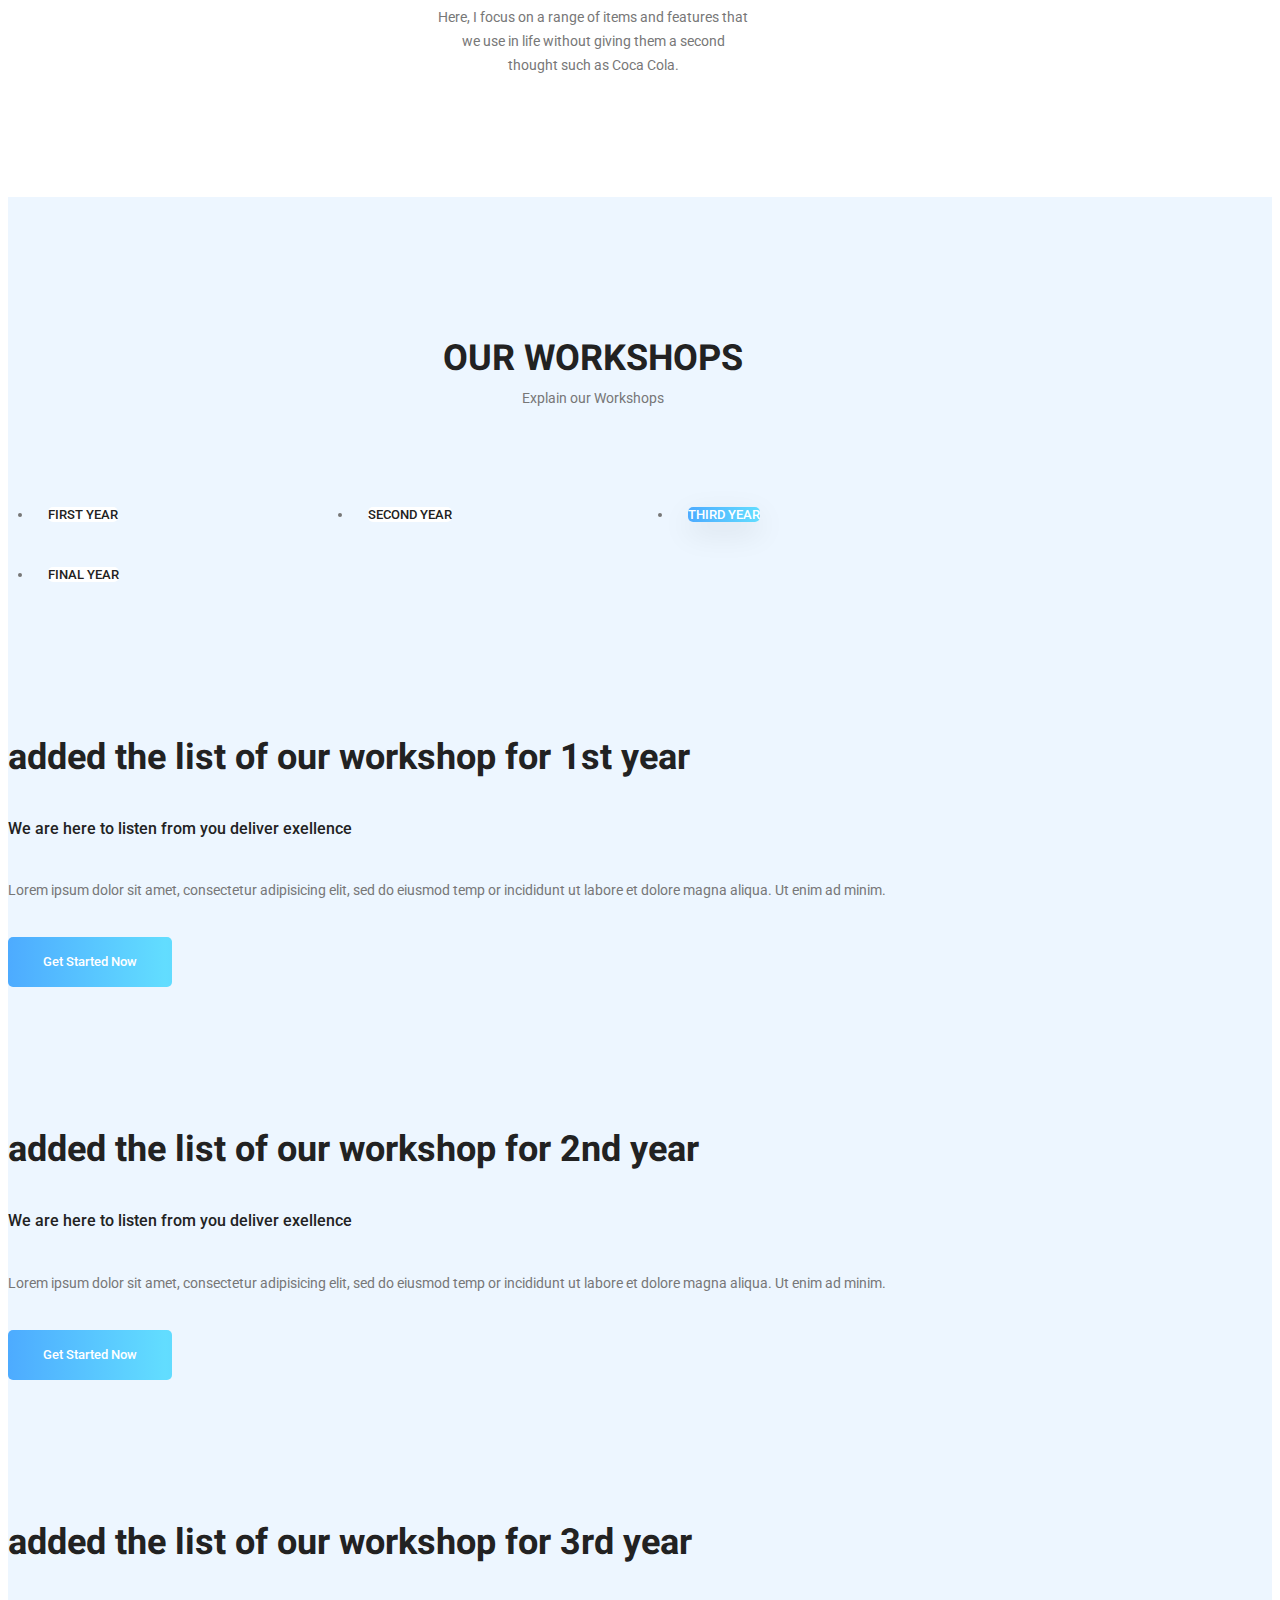
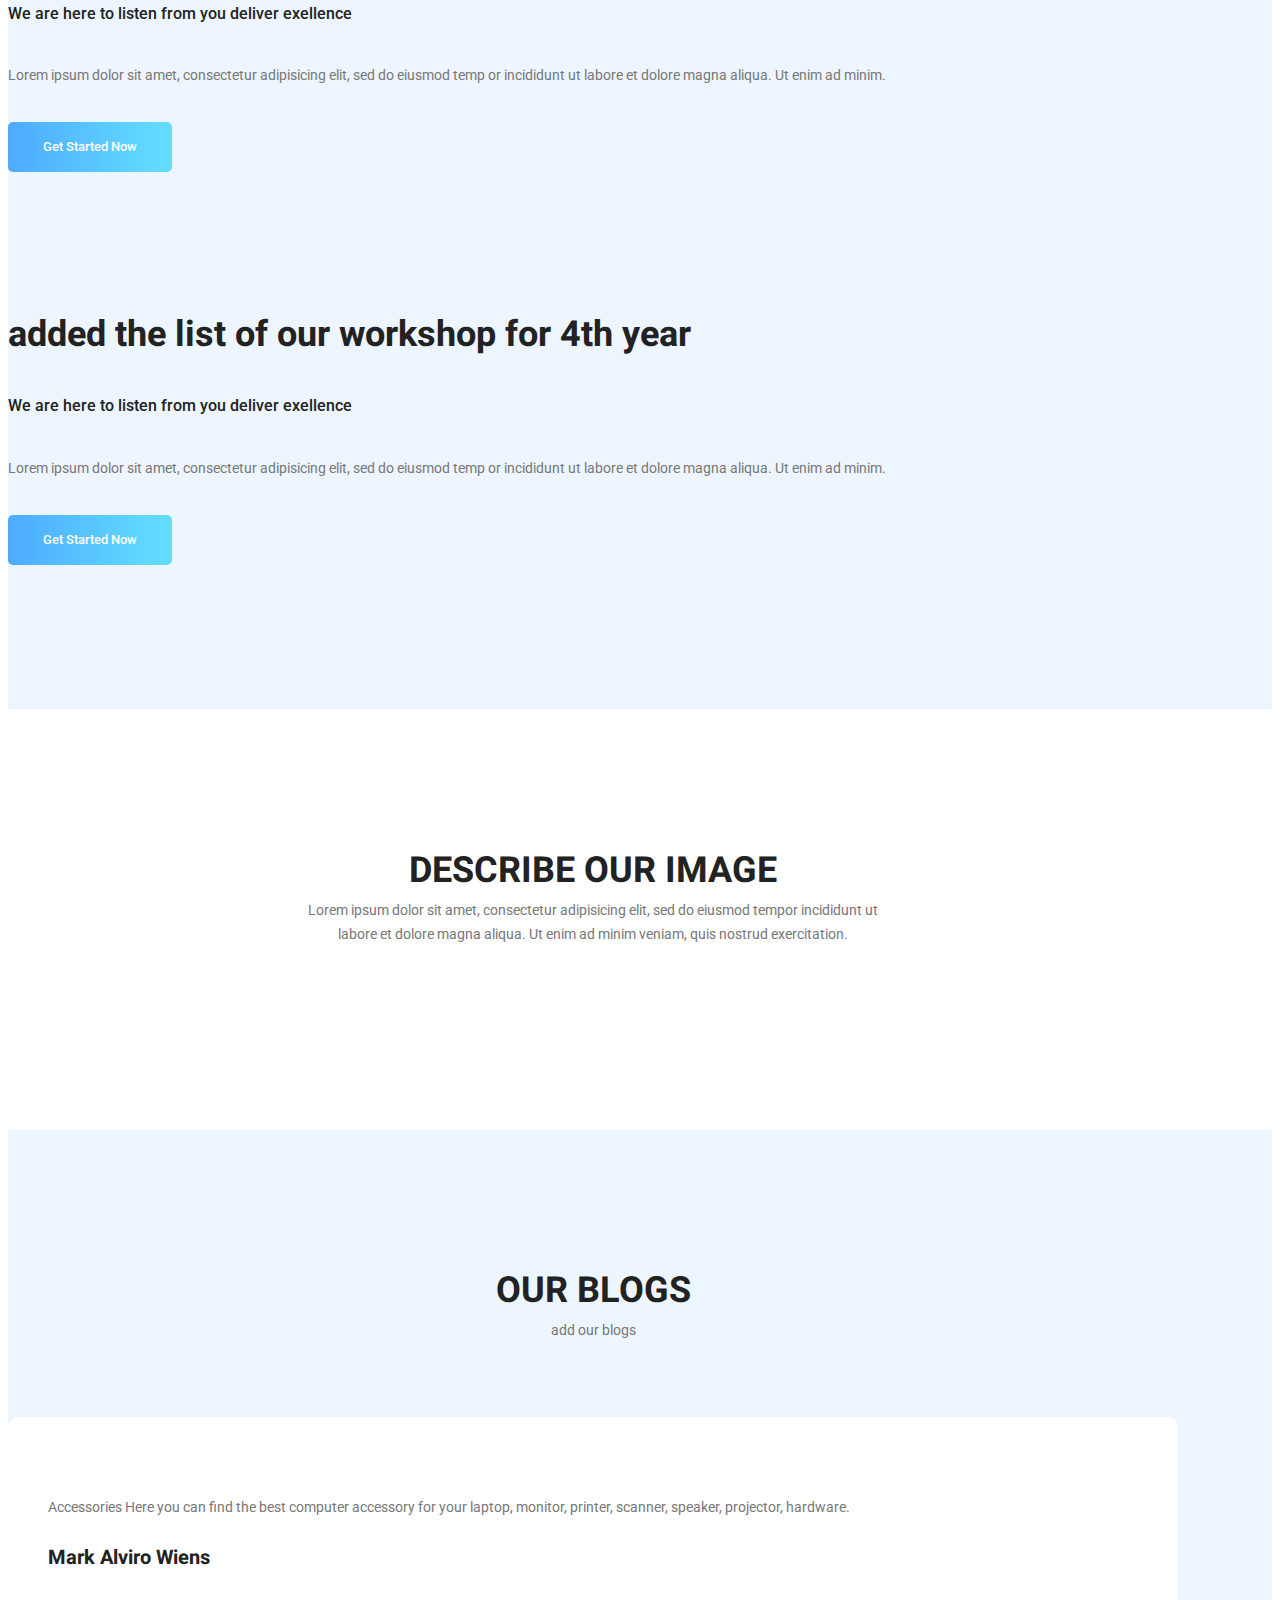
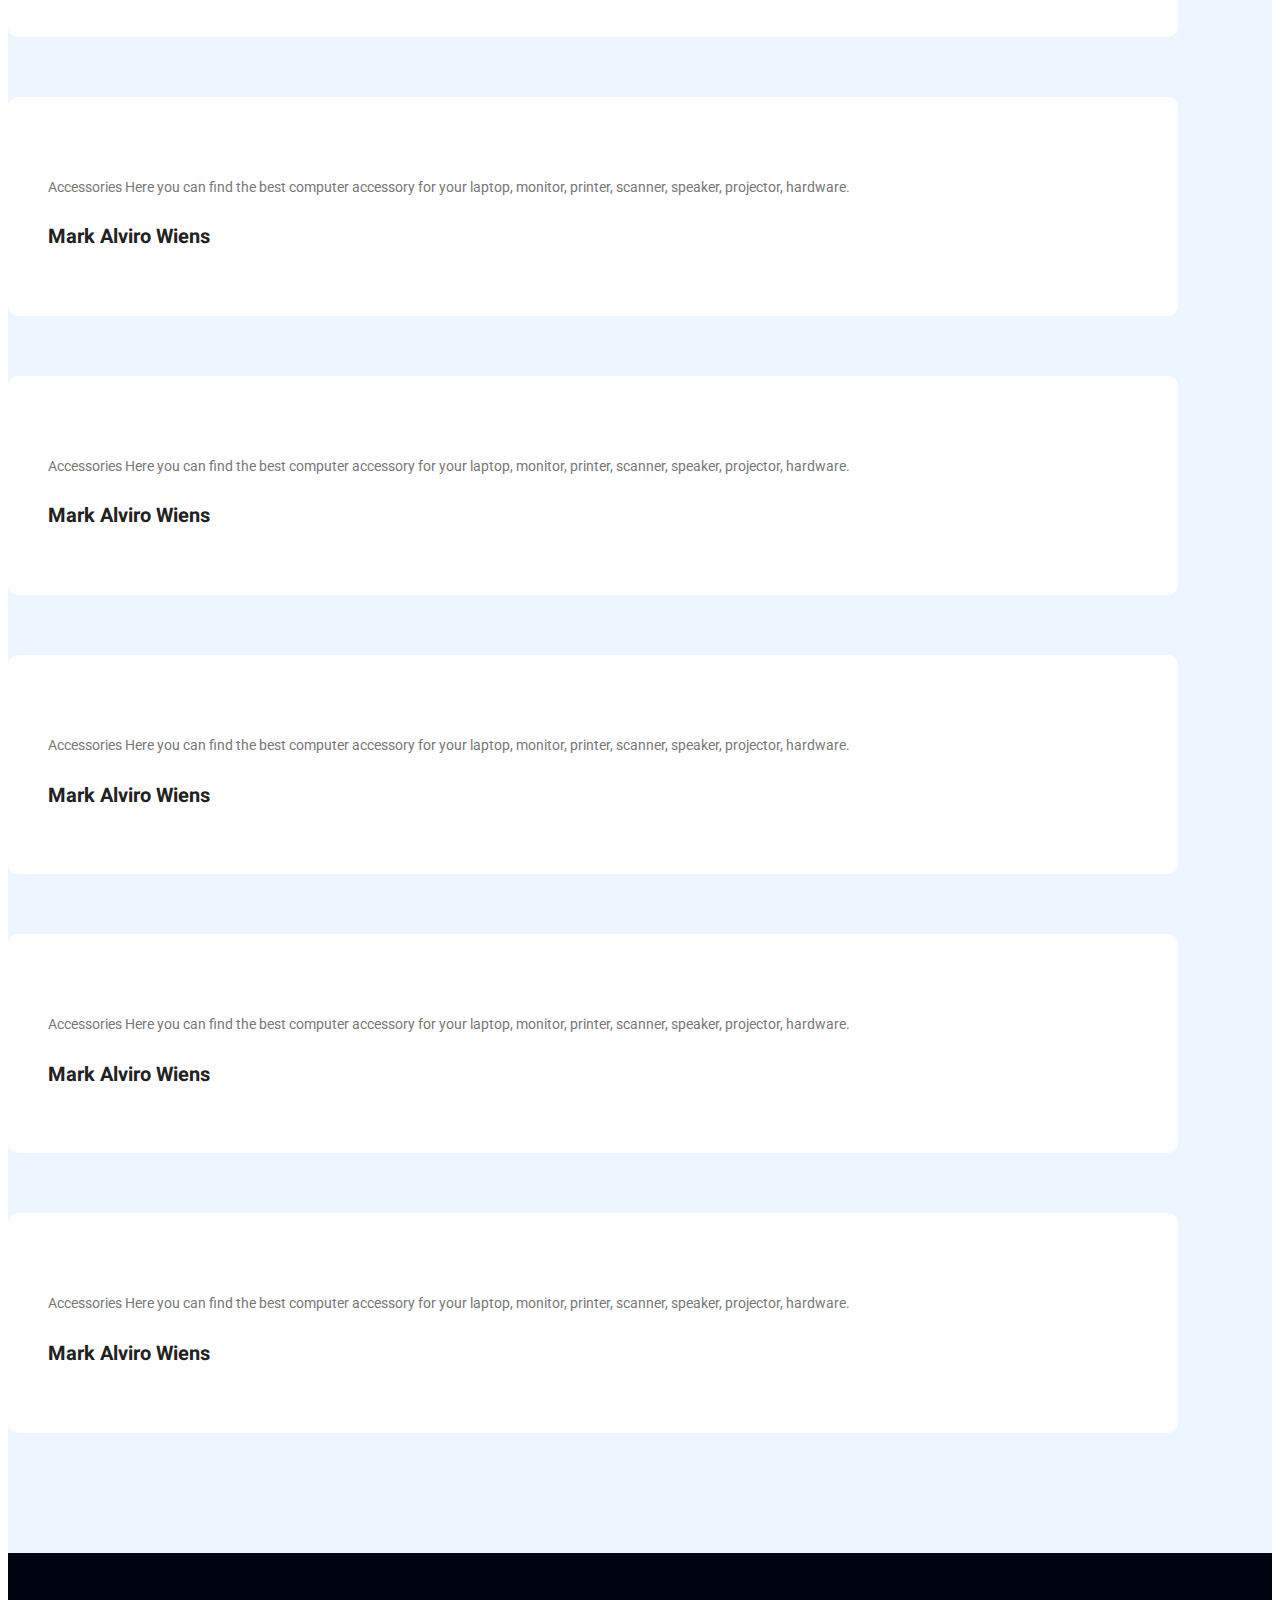
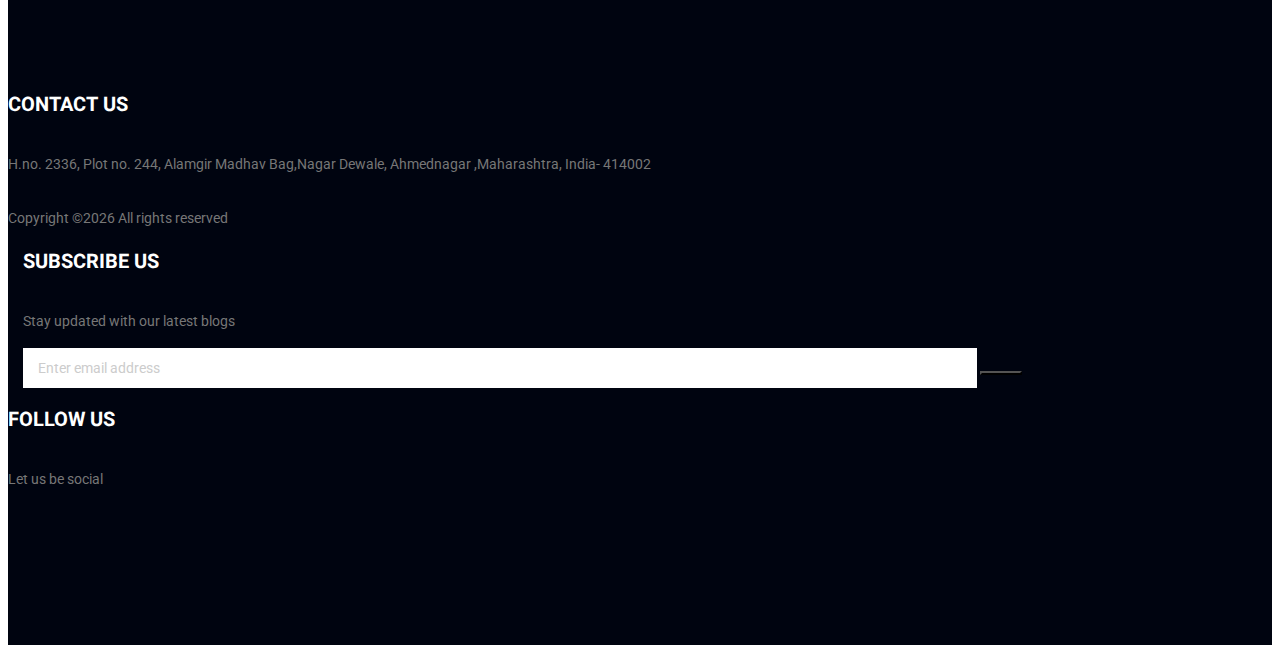
==== commit b7d0668a: "Merge fa4707c15097617b3b16db8743181eaae27cf9bd into a3226233fa8c7cb6cc56453df66d49833c48c973" ====
--- a/index.html
+++ b/index.html
@@ -3,7 +3,7 @@
     <head>
         <!-- Required meta tags -->
         <meta charset="utf-8">
-        <meta name="viewport" content="width=device-width, initial-scale=1, shrink-to-fit=no">
+        <meta name="viewport" content="width=device-width, initial-scale=1, shrink-to-fit=">
         <link rel="icon" href="img/favicon.jpg" type="image/png">
         <title>PlainSurf</title>
         <!-- Bootstrap CSS -->
@@ -34,18 +34,22 @@
 							<span class="icon-bar"></span>
 						</button>
 						<!-- Collect the nav links, forms, and other content for toggling -->
+						<nav class="navbar navbar-expand-lg fixed-top">
 						<div class="collapse navbar-collapse offset" id="navbarSupportedContent">
 							<ul class="nav navbar-nav menu_nav justify-content-center">
+							<ul class="nav ml-auto">
 								<li class="nav-item active"><a class="nav-link" href="index.html">Home</a></li> 
 								<li class="nav-item"><a class="nav-link" href="vision.html">Our Vision</a></li> 
 								<li class="nav-item"><a class="nav-link" href="our_story.html">Our Story</a>
+								<li class="nav-item"><a class="nav-link" href="gallery.html">gallery</a>
 								<li class="nav-item"><a class="nav-link" href="services.html">services</a>
-								<li class="nav-item"><a class="nav-link" href="blogs.html">Blogs</a>
+								<li class="nav-item"><a class="nav-link" href="blogs.html">blogs</a>
 								<li class="nav-item"><a class="nav-link" href="contact.html">Contact Us</a></li>
+					            <li class="nav-item"><a href="#" class="tickets_btn">Student Corner</a></li>
 							</ul>
-							<ul class="nav navbar-nav navbar-right">
-								<li class="nav-item"><a href="#" class="tickets_btn">Student Corner</a></li>
-							</ul>
+							<!--<ul class="nav navbar-nav navbar-right">
+								
+							</ul>-->
 						</div> 
 					</div>
             	</nav>
@@ -398,7 +402,7 @@
         						<li><a href="#"><i class="fa fa-facebook"></i></a></li>
 							<li><a href="#"><i class="fa fa-instagram"></i></a></li>
 							<li><a href="#"><i class="fa fa-linkedin"></i></a></li>
-        						<<li><a href="#"><i class="fa fa-twitter"></i></a></li>>
+        						<!--<li><a href="#"><i class="fa fa-twitter"></i></a></li>-->
         					</ul>
         				</aside>
         			</div>
--- a/css/style.css
+++ b/css/style.css
@@ -0,0 +1,3025 @@
+/*----------------------------------------------------
+@File: Default Styles
+@Author: Rocky Ahmed
+@URL: http://wethemez.com
+Author E-mail: rockybd1995@gmail.com
+
+This file contains the styling for the actual theme, this
+is the file you need to edit to change the look of the
+theme.
+---------------------------------------------------- */
+/*=====================================================================
+@Template Name: HostHub Construction 
+@Author: Rocky Ahmed
+@Developed By: Rocky Ahmed
+@Developer URL: http://rocky.wethemez.com
+Author E-mail: rockybd1995@gmail.com
+
+@Default Styles
+
+Table of Content:
+01/ Variables
+02/ predefin
+03/ header
+04/ button
+05/ banner
+06/ breadcrumb
+07/ about
+08/ team
+09/ project 
+10/ price 
+11/ team 
+12/ blog 
+13/ video  
+14/ features  
+15/ career  
+16/ contact 
+17/ footer
+
+=====================================================================*/
+/*----------------------------------------------------*/
+/*font Variables*/
+/*Color Variables*/
+/*=================== fonts ====================*/
+@import url("https://fonts.googleapis.com/css?family=Heebo:300,400,500,700|Roboto:300,400,500,700");
+/*---------------------------------------------------- */
+/*----------------------------------------------------*/
+.list {
+  list-style: none;
+  margin: 0px;
+  padding: 0px; }
+
+a {
+  text-decoration: none;
+  transition: all 0.3s ease-in-out; }
+  a:hover, a:focus {
+    text-decoration: none;
+    outline: none; }
+
+.row.m0 {
+  margin: 0px; }
+
+body {
+  line-height: 24px;
+  font-size: 14px;
+  font-family: "Roboto", sans-serif;
+  font-weight: normal;
+  color: #777777; }
+
+h1, h2, h3, h4, h5, h6 {
+  font-family: "Heebo", sans-serif;
+  font-weight: bold; }
+
+button:focus {
+  outline: none;
+  box-shadow: none; }
+
+.p_120 {
+  padding-top: 120px;
+  padding-bottom: 120px; }
+
+.pad_top {
+  padding-top: 120px; }
+
+.pad_btm {
+  padding-bottom: 120px; }
+
+.mt-25 {
+  margin-top: 25px; }
+
+.p0 {
+  padding-left: 0px;
+  padding-right: 0px; }
+
+@media (min-width: 1200px) {
+  .container {
+    max-width: 1170px; } }
+
+@media (min-width: 1620px) {
+  .box_1620 {
+    max-width: 1650px;
+    margin: auto; } }
+.white_bg {
+  background: #fff !important; }
+
+/* Main Title Area css
+============================================================================================ */
+.main_title {
+  text-align: center;
+  margin-bottom: 75px; }
+  .main_title h2 {
+    font-family: "Heebo", sans-serif;
+    font-size: 36px;
+    color: #222222;
+    font-weight: bold;
+    margin-bottom: 15px;
+    text-transform: uppercase; }
+  .main_title p {
+    font-size: 14px;
+    font-family: "Roboto", sans-serif;
+    line-height: 24px;
+    color: #777777;
+    margin-bottom: 0px;
+    max-width: 570px;
+    margin: auto; }
+  .main_title.white h2 {
+    color: #fff; }
+  .main_title.white p {
+    color: #fff;
+    opacity: .6; }
+
+/* End Main Title Area css
+============================================================================================ */
+/*---------------------------------------------------- */
+/*----------------------------------------------------*/
+.header_area {
+  position: absolute;
+  width: 30%;
+  top: 0;
+  left: 0;
+  z-index: 99;
+  transition: background 0.4s, all 0.3s linear; }
+  .header_area .navbar-brand {
+    margin-right: 50px; }
+  .header_area .menu_nav {
+    width: 95%; }
+  .header_area .navbar {
+    background: transparent;
+    padding: 0px;
+    border: 0px;
+    border-radius: 0px;
+    width: 105%; }
+    .header_area .navbar .nav .nav-item {
+      margin-right: 50px; }
+      .header_area .navbar .nav .nav-item .nav-link {
+        font: 500 16px/100px "Roboto", sans-serif;
+        text-transform: uppercase;
+        color: #fff;
+        padding: 5px;
+        display: inline-block; }
+        .header_area .navbar .nav .nav-item .nav-link:after {
+          display: none; }
+      .header_area .navbar .nav .nav-item.submenu {
+        position: relative; }
+        .header_area .navbar .nav .nav-item.submenu ul {
+          border: none;
+          padding: 0px;
+          border-radius: 0px;
+          box-shadow: none;
+          margin: 0px;
+          background: #fff; }
+          @media (min-width: 992px) {
+            .header_area .navbar .nav .nav-item.submenu ul {
+              position: absolute;
+              top: 120%;
+              left: 0px;
+              min-width: 200px;
+              text-align: left;
+              opacity: 0;
+              transition: all 300ms ease-in;
+              visibility: hidden;
+              display: block;
+              border: none;
+              padding: 0px;
+              border-radius: 0px;
+              box-shadow: 0px 10px 30px 0px rgba(0, 0, 0, 0.4); } }
+          .header_area .navbar .nav .nav-item.submenu ul:before {
+            content: "";
+            width: 0;
+            height: 0;
+            border-style: solid;
+            border-width: 10px 10px 0 10px;
+            border-color: #eeeeee transparent transparent transparent;
+            position: absolute;
+            right: 24px;
+            top: 45px;
+            z-index: 3;
+            opacity: 0;
+            transition: all 400ms linear; }
+          .header_area .navbar .nav .nav-item.submenu ul .nav-item {
+            display: block;
+            float: none;
+            margin-right: 0px;
+            border-bottom: 1px solid #ededed;
+            margin-left: 0px;
+            transition: all 0.4s linear; }
+            .header_area .navbar .nav .nav-item.submenu ul .nav-item .nav-link {
+              line-height: 45px;
+              color: #222222;
+              padding: 0px 30px;
+              transition: all 150ms linear;
+              display: block;
+              margin-right: 0px; }
+            .header_area .navbar .nav .nav-item.submenu ul .nav-item:last-child {
+              border-bottom: none; }
+            .header_area .navbar .nav .nav-item.submenu ul .nav-item:hover .nav-link {
+              background-image: -moz-linear-gradient(0deg, #4dabff 0%, #62ddff 100%);
+              background-image: -webkit-linear-gradient(0deg, #4dabff 0%, #62ddff 100%);
+              background-image: -ms-linear-gradient(0deg, #4dabff 0%, #62ddff 100%);
+              color: #fff; }
+        @media (min-width: 992px) {
+          .header_area .navbar .nav .nav-item.submenu:hover ul {
+            visibility: visible;
+            opacity: 1;
+            top: 100%; } }
+        .header_area .navbar .nav .nav-item.submenu:hover ul .nav-item {
+          margin-top: 0px; }
+      .header_area .navbar .nav .nav-item:last-child {
+        margin-right: 0px; }
+    .header_area .navbar .search {
+      font-size: 12px;
+      line-height: 60px;
+      display: inline-block;
+      color: #222222;
+      margin-left: 80px; }
+      .header_area .navbar .search i {
+        font-weight: 600; }
+  .header_area.navbar_fixed .main_menu {
+    position: fixed;
+    width: 100%;
+    top: -70px;
+    left: 0;
+    right: 0;
+    background: #3bacf0;
+    transform: translateY(70px);
+    transition: transform 500ms ease, background 500ms ease;
+    -webkit-transition: transform 500ms ease, background 500ms ease;
+    box-shadow: 0px 3px 16px 0px rgba(0, 0, 0, 0.1); }
+    .header_area.navbar_fixed .main_menu .navbar .nav .nav-item .nav-link {
+      line-height: 70px; }
+  @media (min-width: 992px) {
+    .header_area.white_menu .navbar .navbar-brand img {
+      display: none; }
+      .header_area.white_menu .navbar .navbar-brand img + img {
+        display: inline-block; } }
+  @media (max-width: 991px) {
+    .header_area.white_menu .navbar .navbar-brand img {
+      display: inline-block; }
+      .header_area.white_menu .navbar .navbar-brand img + img {
+        display: none; } }
+  .header_area.white_menu .navbar .nav .nav-item .nav-link {
+    color: #fff; }
+  .header_area.white_menu.navbar_fixed .main_menu .navbar .navbar-brand img {
+    display: inline-block; }
+    .header_area.white_menu.navbar_fixed .main_menu .navbar .navbar-brand img + img {
+      display: none; }
+  .header_area.white_menu.navbar_fixed .main_menu .navbar .nav .nav-item .nav-link {
+    line-height: 70px;
+    color: #222222; }
+
+.top_menu {
+  background: #ec9d5f; }
+  .top_menu .float-left a {
+    line-height: 40px;
+    display: inline-block;
+    color: #fff;
+    font-family: "Roboto", sans-serif;
+    text-transform: uppercase;
+    font-size: 12px;
+    margin-right: 50px;
+    transition: all 300ms linear 0s; }
+    .top_menu .float-left a:last-child {
+      margin-right: 0px; }
+    .top_menu .float-left a:hover {
+      color: #3bacf0; }
+  .top_menu .float-right .pur_btn {
+    background: #3bacf0;
+    color: #fff;
+    font-family: "Roboto", sans-serif;
+    line-height: 40px;
+    display: block;
+    padding: 0px 40px;
+    font-weight: 500;
+    font-size: 12px; }
+
+/*---------------------------------------------------- */
+/*----------------------------------------------------*/
+/* Home Banner Area css
+============================================================================================ */
+.home_banner_area {
+  z-index: 1;
+  background-image: -moz-linear-gradient(0deg, #4dabff 0%, #62ddff 100%);
+  background-image: -webkit-linear-gradient(0deg, #4dabff 0%, #62ddff 100%);
+  background-image: -ms-linear-gradient(0deg, #4dabff 0%, #62ddff 100%); }
+  .home_banner_area .banner_inner {
+    width: 100%; }
+    .home_banner_area .banner_inner .home_left_img {
+      padding-top: 230px;
+      padding-bottom: 230px; }
+    .home_banner_area .banner_inner .col-lg-5 {
+      vertical-align: middle;
+      align-self: center; }
+    .home_banner_area .banner_inner .banner_content {
+      text-align: left;
+      color: #000000; }
+      .home_banner_area .banner_inner .banner_content h2 {
+        margin-top: 0px;
+        font-size: 48px;
+        font-weight: bold;
+        font-family: "Heebo", sans-serif;
+        line-height: 54px;
+        margin-bottom: 20px; }
+      .home_banner_area .banner_inner .banner_content p {
+        color: #000000;
+        font-family: "Roboto", sans-serif;
+        margin-bottom: 35px; }
+      .home_banner_area .banner_inner .banner_content .banner_map_img {
+        text-align: right; }
+      .home_banner_area .banner_inner .banner_content .banner_btn {
+        margin-right: 10px; }
+      .home_banner_area .banner_inner .banner_content .banner_btn2 {
+        margin-right: 10px; }
+
+.blog_banner {
+  min-height: 780px;
+  position: relative;
+  z-index: 1;
+  overflow: hidden;
+  margin-bottom: 0px; }
+  .blog_banner .banner_inner {
+    background: #000000;
+    position: relative;
+    overflow: hidden;
+    width: 100%;
+    min-height: 780px;
+    z-index: 1; }
+    .blog_banner .banner_inner .overlay {
+      background: url(../img/banner/banner-2.jpg) no-repeat scroll center center;
+      opacity: .5;
+      height: 125%;
+      position: absolute;
+      left: 0px;
+      top: 0px;
+      width: 100%;
+      z-index: -1; }
+    .blog_banner .banner_inner .blog_b_text {
+      max-width: 700px;
+      margin: auto;
+      color: #000000;
+      margin-top: 40px; }
+      .blog_banner .banner_inner .blog_b_text h2 {
+        font-size: 60px;
+        font-weight: 500;
+        font-family: "Roboto", sans-serif;
+        line-height: 66px;
+        margin-bottom: 15px; }
+      .blog_banner .banner_inner .blog_b_text p {
+        font-size: 16px;
+        margin-bottom: 35px; }
+      .blog_banner .banner_inner .blog_b_text .white_bg_btn {
+        line-height: 42px;
+        padding: 0px 45px; }
+
+.banner_box {
+  max-width: 1620px;
+  margin: auto; }
+
+.banner_area {
+  position: relative;
+  z-index: 1;
+  min-height: 230px; }
+  .banner_area .banner_inner {
+    position: relative;
+    overflow: hidden;
+    width: 100%;
+    min-height: 230px;
+    background: #3bacf0;
+    z-index: 1; }
+    .banner_area .banner_inner .banner_content {
+      margin-top: 70px; }
+      .banner_area .banner_inner .banner_content h2 {
+        color: #000000;
+        font-size: 36px;
+        font-family: "Heebo", sans-serif;
+        margin-bottom: 0px;
+        text-transform: uppercase;
+        font-weight: bold; }
+      .banner_area .banner_inner .banner_content .page_link a {
+        font-size: 14px;
+        color: #000000;
+        font-family: "Roboto", sans-serif;
+        margin-right: 32px;
+        position: relative; }
+        .banner_area .banner_inner .banner_content .page_link a:before {
+          content: "\e87a";
+          font-family: 'Linearicons-Free';
+          font-size: 14px;
+          position: absolute;
+          right: -25px;
+          top: 54%;
+          transform: translateY(-50%); }
+        .banner_area .banner_inner .banner_content .page_link a:last-child {
+          margin-right: 0px; }
+          .banner_area .banner_inner .banner_content .page_link a:last-child:before {
+            display: none; }
+
+/* End Home Banner Area css
+============================================================================================ */
+/*---------------------------------------------------- */
+/*----------------------------------------------------*/
+/* Latest Blog Area css
+============================================================================================ */
+/* End Latest Blog Area css
+============================================================================================ */
+/* Causes Area css
+============================================================================================ */
+.causes_slider .owl-dots {
+  text-align: center;
+  margin-top: 80px; }
+  .causes_slider .owl-dots .owl-dot {
+    height: 14px;
+    width: 14px;
+    background: #eeeeee;
+    display: inline-block;
+    margin-right: 7px; }
+    .causes_slider .owl-dots .owl-dot:last-child {
+      margin-right: 0px; }
+    .causes_slider .owl-dots .owl-dot.active {
+      background: #3bacf0; }
+
+.causes_item {
+  background: #fff; }
+  .causes_item .causes_img {
+    position: relative; }
+    .causes_item .causes_img .c_parcent {
+      position: absolute;
+      bottom: 0px;
+      width: 100%;
+      left: 0px;
+      height: 3px;
+      background: rgba(255, 255, 255, 0.5); }
+      .causes_item .causes_img .c_parcent span {
+        width: 70%;
+        height: 3px;
+        background: #3bacf0;
+        position: absolute;
+        left: 0px;
+        bottom: 0px; }
+        .causes_item .causes_img .c_parcent span:before {
+          content: "75%";
+          position: absolute;
+          right: -10px;
+          bottom: 0px;
+          background: #3bacf0;
+          color: #fff;
+          padding: 0px 5px; }
+  .causes_item .causes_text {
+    padding: 30px 35px 40px 30px; }
+    .causes_item .causes_text h4 {
+      color: #222222;
+      font-family: "Roboto", sans-serif;
+      font-size: 18px;
+      font-weight: 600;
+      margin-bottom: 15px;
+      cursor: pointer; }
+      .causes_item .causes_text h4:hover {
+        color: #3bacf0; }
+    .causes_item .causes_text p {
+      font-size: 14px;
+      line-height: 24px;
+      color: #777777;
+      font-weight: 300;
+      margin-bottom: 0px; }
+  .causes_item .causes_bottom a {
+    width: 50%;
+    border: 1px solid #3bacf0;
+    text-align: center;
+    float: left;
+    line-height: 50px;
+    background: #3bacf0;
+    color: #fff;
+    font-family: "Roboto", sans-serif;
+    font-size: 14px;
+    font-weight: 500; }
+    .causes_item .causes_bottom a + a {
+      border-color: #eeeeee;
+      background: #fff;
+      font-size: 14px;
+      color: #222222; }
+
+/* End Causes Area css
+============================================================================================ */
+/*================= latest_blog_area css =============*/
+.single-recent-blog-post {
+  margin-bottom: 30px; }
+  .single-recent-blog-post .thumb {
+    overflow: hidden; }
+    .single-recent-blog-post .thumb img {
+      transition: all 0.7s linear; }
+  .single-recent-blog-post .details {
+    padding-top: 30px; }
+    .single-recent-blog-post .details .sec_h4 {
+      line-height: 24px;
+      padding: 10px 0px 13px;
+      transition: all 0.3s linear; }
+      .single-recent-blog-post .details .sec_h4:hover {
+        color: #777777; }
+  .single-recent-blog-post .date {
+    font-size: 14px;
+    line-height: 24px;
+    font-weight: 400; }
+  .single-recent-blog-post:hover img {
+    transform: scale(1.23) rotate(10deg); }
+
+.tags .tag_btn {
+  font-size: 12px;
+  font-weight: 500;
+  line-height: 20px;
+  border: 1px solid #eeeeee;
+  display: inline-block;
+  padding: 1px 18px;
+  text-align: center;
+  color: #222222; }
+  .tags .tag_btn:before {
+    background: #3bacf0; }
+  .tags .tag_btn + .tag_btn {
+    margin-left: 2px; }
+
+/*========= blog_categorie_area css ===========*/
+.blog_categorie_area {
+  padding-top: 80px;
+  padding-bottom: 80px; }
+
+.categories_post {
+  position: relative;
+  text-align: center;
+  cursor: pointer; }
+  .categories_post img {
+    max-width: 100%; }
+  .categories_post .categories_details {
+    position: absolute;
+    top: 20px;
+    left: 20px;
+    right: 20px;
+    bottom: 20px;
+    background: rgba(34, 34, 34, 0.8);
+    color: #fff;
+    transition: all 0.3s linear;
+    display: flex;
+    align-items: center;
+    justify-content: center; }
+    .categories_post .categories_details h5 {
+      margin-bottom: 0px;
+      font-size: 18px;
+      line-height: 26px;
+      text-transform: uppercase;
+      color: #fff;
+      position: relative; }
+    .categories_post .categories_details p {
+      font-weight: 300;
+      font-size: 14px;
+      line-height: 26px;
+      margin-bottom: 0px; }
+    .categories_post .categories_details .border_line {
+      margin: 10px 0px;
+      background: #fff;
+      width: 100%;
+      height: 1px; }
+  .categories_post:hover .categories_details {
+    background: rgba(56, 152, 248, 0.85); }
+
+/*============ blog_left_sidebar css ==============*/
+.blog_item {
+  margin-bottom: 40px; }
+
+.blog_info {
+  padding-top: 30px; }
+  .blog_info .post_tag {
+    padding-bottom: 20px; }
+    .blog_info .post_tag a {
+      font: 300 14px/21px "Roboto", sans-serif;
+      color: #222222; }
+      .blog_info .post_tag a:hover {
+        color: #777777; }
+      .blog_info .post_tag a.active {
+        color: #3bacf0; }
+  .blog_info .blog_meta li a {
+    font: 300 14px/20px "Roboto", sans-serif;
+    color: #777777;
+    vertical-align: middle;
+    padding-bottom: 12px;
+    display: inline-block; }
+    .blog_info .blog_meta li a i {
+      color: #222222;
+      font-size: 16px;
+      font-weight: 600;
+      padding-left: 15px;
+      line-height: 20px;
+      vertical-align: middle; }
+    .blog_info .blog_meta li a:hover {
+      color: #3bacf0; }
+
+.blog_post img {
+  max-width: 100%; }
+
+.blog_details {
+  padding-top: 20px; }
+  .blog_details h2 {
+    font-size: 24px;
+    line-height: 36px;
+    color: #222222;
+    font-weight: 600;
+    transition: all 0.3s linear; }
+    .blog_details h2:hover {
+      color: #3bacf0; }
+  .blog_details p {
+    margin-bottom: 26px; }
+
+.view_btn {
+  font-size: 14px;
+  line-height: 36px;
+  display: inline-block;
+  color: #222222;
+  font-weight: 500;
+  padding: 0px 30px;
+  background: #fff; }
+
+.blog_right_sidebar {
+  border: 1px solid #eeeeee;
+  background: #fafaff;
+  padding: 30px; }
+  .blog_right_sidebar .widget_title {
+    font-size: 18px;
+    line-height: 25px;
+    background: #3bacf0;
+    text-align: center;
+    color: #fff;
+    padding: 8px 0px;
+    margin-bottom: 30px; }
+  .blog_right_sidebar .search_widget .input-group .form-control {
+    font-size: 14px;
+    line-height: 29px;
+    border: 0px;
+    width: 100%;
+    font-weight: 300;
+    color: #fff;
+    padding-left: 20px;
+    border-radius: 45px;
+    z-index: 0;
+    background: #3bacf0; }
+    .blog_right_sidebar .search_widget .input-group .form-control.placeholder {
+      color: #fff; }
+    .blog_right_sidebar .search_widget .input-group .form-control:-moz-placeholder {
+      color: #fff; }
+    .blog_right_sidebar .search_widget .input-group .form-control::-moz-placeholder {
+      color: #fff; }
+    .blog_right_sidebar .search_widget .input-group .form-control::-webkit-input-placeholder {
+      color: #fff; }
+    .blog_right_sidebar .search_widget .input-group .form-control:focus {
+      box-shadow: none; }
+  .blog_right_sidebar .search_widget .input-group .btn-default {
+    position: absolute;
+    right: 20px;
+    background: transparent;
+    border: 0px;
+    box-shadow: none;
+    font-size: 14px;
+    color: #fff;
+    padding: 0px;
+    top: 50%;
+    transform: translateY(-50%);
+    z-index: 1; }
+  .blog_right_sidebar .author_widget {
+    text-align: center; }
+    .blog_right_sidebar .author_widget h4 {
+      font-size: 18px;
+      line-height: 20px;
+      color: #222222;
+      margin-bottom: 5px;
+      margin-top: 30px; }
+    .blog_right_sidebar .author_widget p {
+      margin-bottom: 0px; }
+    .blog_right_sidebar .author_widget .social_icon {
+      padding: 7px 0px 15px; }
+      .blog_right_sidebar .author_widget .social_icon a {
+        font-size: 14px;
+        color: #222222;
+        transition: all 0.2s linear; }
+        .blog_right_sidebar .author_widget .social_icon a + a {
+          margin-left: 20px; }
+        .blog_right_sidebar .author_widget .social_icon a:hover {
+          color: #3bacf0; }
+  .blog_right_sidebar .popular_post_widget .post_item .media-body {
+    justify-content: center;
+    align-self: center;
+    padding-left: 20px; }
+    .blog_right_sidebar .popular_post_widget .post_item .media-body h3 {
+      font-size: 14px;
+      line-height: 20px;
+      color: #222222;
+      margin-bottom: 4px;
+      transition: all 0.3s linear; }
+      .blog_right_sidebar .popular_post_widget .post_item .media-body h3:hover {
+        color: #3bacf0; }
+    .blog_right_sidebar .popular_post_widget .post_item .media-body p {
+      font-size: 12px;
+      line-height: 21px;
+      margin-bottom: 0px; }
+  .blog_right_sidebar .popular_post_widget .post_item + .post_item {
+    margin-top: 20px; }
+  .blog_right_sidebar .post_category_widget .cat-list li {
+    border-bottom: 2px dotted #eee;
+    transition: all 0.3s ease 0s;
+    padding-bottom: 12px; }
+    .blog_right_sidebar .post_category_widget .cat-list li a {
+      font-size: 14px;
+      line-height: 20px;
+      color: #777; }
+      .blog_right_sidebar .post_category_widget .cat-list li a p {
+        margin-bottom: 0px; }
+    .blog_right_sidebar .post_category_widget .cat-list li + li {
+      padding-top: 15px; }
+    .blog_right_sidebar .post_category_widget .cat-list li:hover {
+      border-color: #3bacf0; }
+      .blog_right_sidebar .post_category_widget .cat-list li:hover a {
+        color: #3bacf0; }
+  .blog_right_sidebar .newsletter_widget {
+    text-align: center; }
+    .blog_right_sidebar .newsletter_widget .form-group {
+      margin-bottom: 8px; }
+    .blog_right_sidebar .newsletter_widget .input-group-prepend {
+      margin-right: -1px; }
+    .blog_right_sidebar .newsletter_widget .input-group-text {
+      background: #fff;
+      border-radius: 0px;
+      vertical-align: top;
+      font-size: 12px;
+      line-height: 36px;
+      padding: 0px 0px 0px 15px;
+      border: 1px solid #eeeeee;
+      border-right: 0px; }
+    .blog_right_sidebar .newsletter_widget .form-control {
+      font-size: 12px;
+      line-height: 24px;
+      color: #cccccc;
+      border: 1px solid #eeeeee;
+      border-left: 0px;
+      border-radius: 0px; }
+      .blog_right_sidebar .newsletter_widget .form-control.placeholder {
+        color: #cccccc; }
+      .blog_right_sidebar .newsletter_widget .form-control:-moz-placeholder {
+        color: #cccccc; }
+      .blog_right_sidebar .newsletter_widget .form-control::-moz-placeholder {
+        color: #cccccc; }
+      .blog_right_sidebar .newsletter_widget .form-control::-webkit-input-placeholder {
+        color: #cccccc; }
+      .blog_right_sidebar .newsletter_widget .form-control:focus {
+        outline: none;
+        box-shadow: none; }
+    .blog_right_sidebar .newsletter_widget .bbtns {
+      background: #3bacf0;
+      color: #fff;
+      font-size: 12px;
+      line-height: 38px;
+      display: inline-block;
+      font-weight: 500;
+      padding: 0px 24px 0px 24px;
+      border-radius: 0; }
+    .blog_right_sidebar .newsletter_widget .text-bottom {
+      font-size: 12px; }
+  .blog_right_sidebar .tag_cloud_widget ul li {
+    display: inline-block; }
+    .blog_right_sidebar .tag_cloud_widget ul li a {
+      display: inline-block;
+      border: 1px solid #eee;
+      background: #fff;
+      padding: 0px 13px;
+      margin-bottom: 8px;
+      transition: all 0.3s ease 0s;
+      color: #222222;
+      font-size: 12px; }
+      .blog_right_sidebar .tag_cloud_widget ul li a:hover {
+        background: #3bacf0;
+        color: #fff; }
+  .blog_right_sidebar .br {
+    width: 100%;
+    height: 1px;
+    background: #eeeeee;
+    margin: 30px 0px; }
+
+.blog-pagination {
+  padding-top: 25px;
+  padding-bottom: 95px; }
+  .blog-pagination .page-link {
+    border-radius: 0; }
+  .blog-pagination .page-item {
+    border: none; }
+
+.page-link {
+  background: transparent;
+  font-weight: 400; }
+
+.blog-pagination .page-item.active .page-link {
+  background-color: #3bacf0;
+  border-color: transparent;
+  color: #fff; }
+
+.blog-pagination .page-link {
+  position: relative;
+  display: block;
+  padding: 0.5rem 0.75rem;
+  margin-left: -1px;
+  line-height: 1.25;
+  color: #8a8a8a;
+  border: none; }
+
+.blog-pagination .page-link .lnr {
+  font-weight: 600; }
+
+.blog-pagination .page-item:last-child .page-link,
+.blog-pagination .page-item:first-child .page-link {
+  border-radius: 0; }
+
+.blog-pagination .page-link:hover {
+  color: #fff;
+  text-decoration: none;
+  background-color: #3bacf0;
+  border-color: #eee; }
+
+/*============ Start Blog Single Styles  =============*/
+.single-post-area .social-links {
+  padding-top: 10px; }
+  .single-post-area .social-links li {
+    display: inline-block;
+    margin-bottom: 10px; }
+    .single-post-area .social-links li a {
+      color: #cccccc;
+      padding: 7px;
+      font-size: 14px;
+      transition: all 0.2s linear; }
+      .single-post-area .social-links li a:hover {
+        color: #222222; }
+.single-post-area .blog_details {
+  padding-top: 26px; }
+  .single-post-area .blog_details p {
+    margin-bottom: 10px; }
+.single-post-area .quotes {
+  margin-top: 20px;
+  margin-bottom: 30px;
+  padding: 24px 35px 24px 30px;
+  background-color: white;
+  box-shadow: -20.84px 21.58px 30px 0px rgba(176, 176, 176, 0.1);
+  font-size: 14px;
+  line-height: 24px;
+  color: #777;
+  font-style: italic; }
+.single-post-area .arrow {
+  position: absolute; }
+  .single-post-area .arrow .lnr {
+    font-size: 20px;
+    font-weight: 600; }
+.single-post-area .thumb .overlay-bg {
+  background: rgba(0, 0, 0, 0.8); }
+.single-post-area .navigation-area {
+  border-top: 1px solid #eee;
+  padding-top: 30px;
+  margin-top: 60px; }
+  .single-post-area .navigation-area p {
+    margin-bottom: 0px; }
+  .single-post-area .navigation-area h4 {
+    font-size: 18px;
+    line-height: 25px;
+    color: #222222; }
+  .single-post-area .navigation-area .nav-left {
+    text-align: left; }
+    .single-post-area .navigation-area .nav-left .thumb {
+      margin-right: 20px;
+      background: #000; }
+      .single-post-area .navigation-area .nav-left .thumb img {
+        transition: all 300ms linear 0s; }
+    .single-post-area .navigation-area .nav-left .lnr {
+      margin-left: 20px;
+      opacity: 0;
+      transition: all 300ms linear 0s; }
+    .single-post-area .navigation-area .nav-left:hover .lnr {
+      opacity: 1; }
+    .single-post-area .navigation-area .nav-left:hover .thumb img {
+      opacity: .5; }
+    @media (max-width: 767px) {
+      .single-post-area .navigation-area .nav-left {
+        margin-bottom: 30px; } }
+  .single-post-area .navigation-area .nav-right {
+    text-align: right; }
+    .single-post-area .navigation-area .nav-right .thumb {
+      margin-left: 20px;
+      background: #000; }
+      .single-post-area .navigation-area .nav-right .thumb img {
+        transition: all 300ms linear 0s; }
+    .single-post-area .navigation-area .nav-right .lnr {
+      margin-right: 20px;
+      opacity: 0;
+      transition: all 300ms linear 0s; }
+    .single-post-area .navigation-area .nav-right:hover .lnr {
+      opacity: 1; }
+    .single-post-area .navigation-area .nav-right:hover .thumb img {
+      opacity: .5; }
+@media (max-width: 991px) {
+  .single-post-area .sidebar-widgets {
+    padding-bottom: 0px; } }
+
+.comments-area {
+  background: #fafaff;
+  border: 1px solid #eee;
+  padding: 50px 30px;
+  margin-top: 50px; }
+  @media (max-width: 414px) {
+    .comments-area {
+      padding: 50px 8px; } }
+  .comments-area h4 {
+    text-align: center;
+    margin-bottom: 50px;
+    color: #222222;
+    font-size: 18px; }
+  .comments-area h5 {
+    font-size: 16px;
+    margin-bottom: 0px; }
+  .comments-area a {
+    color: #222222; }
+  .comments-area .comment-list {
+    padding-bottom: 48px; }
+    .comments-area .comment-list:last-child {
+      padding-bottom: 0px; }
+    .comments-area .comment-list.left-padding {
+      padding-left: 25px; }
+    @media (max-width: 413px) {
+      .comments-area .comment-list .single-comment h5 {
+        font-size: 12px; }
+      .comments-area .comment-list .single-comment .date {
+        font-size: 11px; }
+      .comments-area .comment-list .single-comment .comment {
+        font-size: 10px; } }
+  .comments-area .thumb {
+    margin-right: 20px; }
+  .comments-area .date {
+    font-size: 13px;
+    color: #cccccc;
+    margin-bottom: 13px; }
+  .comments-area .comment {
+    color: #777777;
+    margin-bottom: 0px; }
+  .comments-area .btn-reply {
+    background-color: #fff;
+    color: #222222;
+    border: 1px solid #eee;
+    padding: 2px 18px;
+    font-size: 12px;
+    display: block;
+    font-weight: 600;
+    transition: all 300ms linear 0s; }
+    .comments-area .btn-reply:hover {
+      background-color: #3bacf0;
+      color: #fff; }
+
+.comment-form {
+  background: #fafaff;
+  text-align: center;
+  border: 1px solid #eee;
+  padding: 47px 30px 43px;
+  margin-top: 50px;
+  margin-bottom: 40px; }
+  .comment-form h4 {
+    text-align: center;
+    margin-bottom: 50px;
+    font-size: 18px;
+    line-height: 22px;
+    color: #222222; }
+  .comment-form .name {
+    padding-left: 0px; }
+    @media (max-width: 767px) {
+      .comment-form .name {
+        padding-right: 0px;
+        margin-bottom: 1rem; } }
+  .comment-form .email {
+    padding-right: 0px; }
+    @media (max-width: 991px) {
+      .comment-form .email {
+        padding-left: 0px; } }
+  .comment-form .form-control {
+    padding: 8px 20px;
+    background: #fff;
+    border: none;
+    border-radius: 0px;
+    width: 100%;
+    font-size: 14px;
+    color: #777777;
+    border: 1px solid transparent; }
+    .comment-form .form-control:focus {
+      box-shadow: none;
+      border: 1px solid #eee; }
+  .comment-form textarea.form-control {
+    height: 140px;
+    resize: none; }
+  .comment-form ::-webkit-input-placeholder {
+    /* Chrome/Opera/Safari */
+    font-size: 13px;
+    color: #777; }
+  .comment-form ::-moz-placeholder {
+    /* Firefox 19+ */
+    font-size: 13px;
+    color: #777; }
+  .comment-form :-ms-input-placeholder {
+    /* IE 10+ */
+    font-size: 13px;
+    color: #777; }
+  .comment-form :-moz-placeholder {
+    /* Firefox 18- */
+    font-size: 13px;
+    color: #777; }
+
+/*============ End Blog Single Styles  =============*/
+/*---------------------------------------------------- */
+/*----------------------------------------------------*/
+/* Home Map Area css
+============================================================================================ */
+.home_map_area {
+  position: relative; }
+  .home_map_area .mapBox2 {
+    min-height: 600px; }
+  .home_map_area .home_details {
+    position: absolute;
+    right: 0px;
+    width: 100%;
+    z-index: 10;
+    top: 50%;
+    transform: translateY(-50%); }
+    .home_map_area .home_details .box_home_details {
+      background: #fff;
+      max-width: 457px;
+      float: right;
+      width: 100%;
+      padding-left: 92px;
+      padding-right: 92px;
+      padding-top: 112px;
+      padding-bottom: 112px;
+      border-radius: 10px; }
+      .home_map_area .home_details .box_home_details .media {
+        margin-bottom: 26px; }
+        .home_map_area .home_details .box_home_details .media:last-child {
+          margin-bottom: 0px; }
+        .home_map_area .home_details .box_home_details .media .d-flex {
+          padding-right: 20px; }
+          .home_map_area .home_details .box_home_details .media .d-flex i {
+            font-size: 20px;
+            background: linear-gradient(to right, #2c28b1 0%, #9b5cf6 70%);
+            -webkit-background-clip: text;
+            -webkit-text-fill-color: transparent; }
+        .home_map_area .home_details .box_home_details .media .media-body h4 {
+          font-size: 14px;
+          color: #222222;
+          text-transform: uppercase; }
+        .home_map_area .home_details .box_home_details .media .media-body p {
+          margin-bottom: 0px; }
+
+/* End Home Map Form Area css
+============================================================================================ */
+/* Reservation Form Area css
+============================================================================================ */
+.reservation_form_area .res_form_inner {
+  max-width: 555px;
+  margin: auto;
+  box-shadow: 0px 10px 30px 0px rgba(153, 153, 153, 0.1);
+  padding: 75px 50px;
+  position: relative; }
+  .reservation_form_area .res_form_inner:before {
+    content: "";
+    background: url(../img/contact-shap-1.png);
+    position: absolute;
+    left: -125px;
+    height: 421px;
+    width: 98px;
+    top: 50%;
+    transform: translateY(-50%); }
+  .reservation_form_area .res_form_inner:after {
+    content: "";
+    background: url(../img/contact-shap-2.png);
+    position: absolute;
+    right: -125px;
+    height: 421px;
+    width: 98px;
+    top: 50%;
+    transform: translateY(-50%); }
+
+.reservation_form .form-group input {
+  height: 40px;
+  border-radius: 0px;
+  border: 1px solid #eeeeee;
+  outline: none;
+  box-shadow: none;
+  padding: 0px 15px;
+  font-size: 13px;
+  font-family: "Roboto", sans-serif;
+  font-weight: 300;
+  color: #999999; }
+  .reservation_form .form-group input.placeholder {
+    font-size: 13px;
+    font-family: "Roboto", sans-serif;
+    font-weight: 300;
+    color: #999999; }
+  .reservation_form .form-group input:-moz-placeholder {
+    font-size: 13px;
+    font-family: "Roboto", sans-serif;
+    font-weight: 300;
+    color: #999999; }
+  .reservation_form .form-group input::-moz-placeholder {
+    font-size: 13px;
+    font-family: "Roboto", sans-serif;
+    font-weight: 300;
+    color: #999999; }
+  .reservation_form .form-group input::-webkit-input-placeholder {
+    font-size: 13px;
+    font-family: "Roboto", sans-serif;
+    font-weight: 300;
+    color: #999999; }
+.reservation_form .form-group .res_select {
+  height: 40px;
+  border: 1px solid #eeeeee;
+  border-radius: 0px;
+  width: 100%;
+  padding: 0px 15px;
+  line-height: 36px; }
+  .reservation_form .form-group .res_select .current {
+    font-size: 13px;
+    font-family: "Roboto", sans-serif;
+    font-weight: 300;
+    color: #999999; }
+  .reservation_form .form-group .res_select:after {
+    content: "\e874";
+    font-family: 'Linearicons-Free';
+    color: #cccccc;
+    transform: rotate(0deg);
+    border: none;
+    margin-top: -17px;
+    font-size: 13px;
+    right: 22px; }
+.reservation_form .form-group:last-child {
+  text-align: center; }
+
+/* End Reservation Form Area css
+============================================================================================ */
+/*============== contact_area css ================*/
+.mapBox {
+  height: 420px;
+  margin-bottom: 80px; }
+
+.contact_info .info_item {
+  position: relative;
+  padding-left: 45px; }
+  .contact_info .info_item i {
+    position: absolute;
+    left: 0;
+    top: 0;
+    font-size: 20px;
+    line-height: 24px;
+    color: #3bacf0;
+    font-weight: 600; }
+  .contact_info .info_item h6 {
+    font-size: 16px;
+    line-height: 24px;
+    color: "Roboto", sans-serif;
+    font-weight: bold;
+    margin-bottom: 0px;
+    color: #222222; }
+    .contact_info .info_item h6 a {
+      color: #222222; }
+  .contact_info .info_item p {
+    font-size: 14px;
+    line-height: 24px;
+    padding: 2px 0px; }
+
+.contact_form .form-group {
+  margin-bottom: 10px; }
+  .contact_form .form-group .form-control {
+    font-size: 13px;
+    line-height: 26px;
+    color: #999;
+    border: 1px solid #eeeeee;
+    font-family: "Roboto", sans-serif;
+    border-radius: 0px;
+    padding-left: 20px; }
+    .contact_form .form-group .form-control:focus {
+      box-shadow: none;
+      outline: none; }
+    .contact_form .form-group .form-control.placeholder {
+      color: #999; }
+    .contact_form .form-group .form-control:-moz-placeholder {
+      color: #999; }
+    .contact_form .form-group .form-control::-moz-placeholder {
+      color: #999; }
+    .contact_form .form-group .form-control::-webkit-input-placeholder {
+      color: #999; }
+  .contact_form .form-group textarea {
+    resize: none; }
+    .contact_form .form-group textarea.form-control {
+      height: 140px; }
+.contact_form .submit_btn {
+  margin-top: 20px;
+  cursor: pointer; }
+
+/* Contact Success and error Area css
+============================================================================================ */
+.modal-message .modal-dialog {
+  position: absolute;
+  top: 36%;
+  left: 50%;
+  transform: translateX(-50%) translateY(-50%) !important;
+  margin: 0px;
+  max-width: 500px;
+  width: 100%; }
+  .modal-message .modal-dialog .modal-content .modal-header {
+    text-align: center;
+    display: block;
+    border-bottom: none;
+    padding-top: 50px;
+    padding-bottom: 50px; }
+    .modal-message .modal-dialog .modal-content .modal-header .close {
+      position: absolute;
+      right: -15px;
+      top: -15px;
+      padding: 0px;
+      color: #fff;
+      opacity: 1;
+      cursor: pointer; }
+    .modal-message .modal-dialog .modal-content .modal-header h2 {
+      display: block;
+      text-align: center;
+      color: #3bacf0;
+      padding-bottom: 10px;
+      font-family: "Roboto", sans-serif; }
+    .modal-message .modal-dialog .modal-content .modal-header p {
+      display: block; }
+
+/* End Contact Success and error Area css
+============================================================================================ */
+/*---------------------------------------------------- */
+/*----------------------------------------------------*/
+/*============== Elements Area css ================*/
+.mb-20 {
+  margin-bottom: 20px; }
+
+.mb-30 {
+  margin-bottom: 30px; }
+
+.sample-text-area {
+  padding: 100px 0px; }
+  .sample-text-area .title_color {
+    margin-bottom: 30px; }
+  .sample-text-area p {
+    line-height: 26px; }
+    .sample-text-area p b {
+      font-weight: bold;
+      color: #3bacf0; }
+    .sample-text-area p i {
+      color: #3bacf0;
+      font-style: italic; }
+    .sample-text-area p sup {
+      color: #3bacf0;
+      font-style: italic; }
+    .sample-text-area p sub {
+      color: #3bacf0;
+      font-style: italic; }
+    .sample-text-area p del {
+      color: #3bacf0; }
+    .sample-text-area p u {
+      color: #3bacf0; }
+
+/*============== End Elements Area css ================*/
+/*==============Elements Button Area css ================*/
+.elements_button .title_color {
+  margin-bottom: 30px;
+  color: #222222; }
+
+.title_color {
+  color: #222222; }
+
+.button-group-area {
+  margin-top: 15px; }
+  .button-group-area:nth-child(odd) {
+    margin-top: 40px; }
+  .button-group-area:first-child {
+    margin-top: 0px; }
+  .button-group-area .theme_btn {
+    margin-right: 10px; }
+  .button-group-area .white_btn {
+    margin-right: 10px; }
+  .button-group-area .link {
+    text-decoration: underline;
+    color: #222222;
+    background: transparent; }
+    .button-group-area .link:hover {
+      color: #fff; }
+  .button-group-area .disable {
+    background: transparent;
+    color: #007bff;
+    cursor: not-allowed; }
+    .button-group-area .disable:before {
+      display: none; }
+
+.primary {
+  background: #52c5fd; }
+  .primary:before {
+    background: #2faae6; }
+
+.success {
+  background: #4cd3e3; }
+  .success:before {
+    background: #2ebccd; }
+
+.info {
+  background: #38a4ff; }
+  .info:before {
+    background: #298cdf; }
+
+.warning {
+  background: #f4e700; }
+  .warning:before {
+    background: #e1d608; }
+
+.danger {
+  background: #f54940; }
+  .danger:before {
+    background: #e13b33; }
+
+.primary-border {
+  background: transparent;
+  border: 1px solid #52c5fd;
+  color: #52c5fd; }
+  .primary-border:before {
+    background: #52c5fd; }
+
+.success-border {
+  background: transparent;
+  border: 1px solid #4cd3e3;
+  color: #4cd3e3; }
+  .success-border:before {
+    background: #4cd3e3; }
+
+.info-border {
+  background: transparent;
+  border: 1px solid #38a4ff;
+  color: #38a4ff; }
+  .info-border:before {
+    background: #38a4ff; }
+
+.warning-border {
+  background: #fff;
+  border: 1px solid #f4e700;
+  color: #f4e700; }
+  .warning-border:before {
+    background: #f4e700; }
+
+.danger-border {
+  background: transparent;
+  border: 1px solid #f54940;
+  color: #f54940; }
+  .danger-border:before {
+    background: #f54940; }
+
+.link-border {
+  background: transparent;
+  border: 1px solid #3bacf0;
+  color: #3bacf0; }
+  .link-border:before {
+    background: #3bacf0; }
+
+.radius {
+  border-radius: 3px; }
+
+.circle {
+  border-radius: 20px; }
+
+.arrow span {
+  padding-left: 5px; }
+
+.e-large {
+  line-height: 50px;
+  padding-top: 0px;
+  padding-bottom: 0px; }
+
+.large {
+  line-height: 45px;
+  padding-top: 0px;
+  padding-bottom: 0px; }
+
+.medium {
+  line-height: 30px;
+  padding-top: 0px;
+  padding-bottom: 0px; }
+
+.small {
+  line-height: 25px;
+  padding-top: 0px;
+  padding-bottom: 0px; }
+
+.general {
+  line-height: 38px;
+  padding-top: 0px;
+  padding-bottom: 0px; }
+
+/*==============End Elements Button Area css ================*/
+/* =================================== */
+/*  Elements Page Styles
+/* =================================== */
+/*---------- Start Elements Page -------------*/
+.generic-banner {
+  margin-top: 60px;
+  text-align: center; }
+
+.generic-banner .height {
+  height: 600px; }
+
+@media (max-width: 767.98px) {
+  .generic-banner .height {
+    height: 400px; } }
+.generic-banner .generic-banner-content h2 {
+  line-height: 1.2em;
+  margin-bottom: 20px; }
+
+@media (max-width: 991.98px) {
+  .generic-banner .generic-banner-content h2 br {
+    display: none; } }
+.generic-banner .generic-banner-content p {
+  text-align: center;
+  font-size: 16px; }
+
+@media (max-width: 991.98px) {
+  .generic-banner .generic-banner-content p br {
+    display: none; } }
+.generic-content h1 {
+  font-weight: 600; }
+
+.about-generic-area {
+  background: #fff; }
+
+.about-generic-area p {
+  margin-bottom: 20px; }
+
+.white-bg {
+  background: #fff; }
+
+.section-top-border {
+  padding: 50px 0;
+  border-top: 1px dotted #eee; }
+
+.switch-wrap {
+  margin-bottom: 10px; }
+
+.switch-wrap p {
+  margin: 0; }
+
+/*---------- End Elements Page -------------*/
+.sample-text-area {
+  padding: 100px 0 70px 0; }
+
+.sample-text {
+  margin-bottom: 0; }
+
+.text-heading {
+  margin-bottom: 30px;
+  font-size: 24px; }
+
+.typo-list {
+  margin-bottom: 10px; }
+
+@media (max-width: 767px) {
+  .typo-sec {
+    margin-bottom: 30px; } }
+@media (max-width: 767px) {
+  .element-wrap {
+    margin-top: 30px; } }
+b, sup, sub, u, del {
+  color: #f8b600; }
+
+h1 {
+  font-size: 36px; }
+
+h2 {
+  font-size: 30px; }
+
+h3 {
+  font-size: 24px; }
+
+h4 {
+  font-size: 18px; }
+
+h5 {
+  font-size: 16px; }
+
+h6 {
+  font-size: 14px; }
+
+.typography h1, .typography h2, .typography h3, .typography h4, .typography h5, .typography h6 {
+  color: #777777; }
+
+.button-area .border-top-generic {
+  padding: 70px 15px;
+  border-top: 1px dotted #eee; }
+
+.button-group-area .genric-btn {
+  margin-right: 10px;
+  margin-top: 10px; }
+
+.button-group-area .genric-btn:last-child {
+  margin-right: 0; }
+
+.circle {
+  border-radius: 20px; }
+
+.genric-btn {
+  display: inline-block;
+  outline: none;
+  line-height: 40px;
+  padding: 0 30px;
+  font-size: .8em;
+  text-align: center;
+  text-decoration: none;
+  font-weight: 500;
+  cursor: pointer;
+  -webkit-transition: all 0.3s ease 0s;
+  -moz-transition: all 0.3s ease 0s;
+  -o-transition: all 0.3s ease 0s;
+  transition: all 0.3s ease 0s; }
+
+.genric-btn:focus {
+  outline: none; }
+
+.genric-btn.e-large {
+  padding: 0 40px;
+  line-height: 50px; }
+
+.genric-btn.large {
+  line-height: 45px; }
+
+.genric-btn.medium {
+  line-height: 30px; }
+
+.genric-btn.small {
+  line-height: 25px; }
+
+.genric-btn.radius {
+  border-radius: 3px; }
+
+.genric-btn.circle {
+  border-radius: 20px; }
+
+.genric-btn.arrow {
+  display: -webkit-inline-box;
+  display: -ms-inline-flexbox;
+  display: inline-flex;
+  -webkit-box-align: center;
+  -ms-flex-align: center;
+  align-items: center; }
+
+.genric-btn.arrow span {
+  margin-left: 10px; }
+
+.genric-btn.default {
+  color: #222222;
+  background: #f9f9ff;
+  border: 1px solid transparent; }
+
+.genric-btn.default:hover {
+  border: 1px solid #f9f9ff;
+  background: #fff; }
+
+.genric-btn.default-border {
+  border: 1px solid #f9f9ff;
+  background: #fff; }
+
+.genric-btn.default-border:hover {
+  color: #222222;
+  background: #f9f9ff;
+  border: 1px solid transparent; }
+
+.genric-btn.primary {
+  color: #fff;
+  background: #f8b600;
+  border: 1px solid transparent; }
+
+.genric-btn.primary:hover {
+  color: #f8b600;
+  border: 1px solid #f8b600;
+  background: #fff; }
+
+.genric-btn.primary-border {
+  color: #f8b600;
+  border: 1px solid #f8b600;
+  background: #fff; }
+
+.genric-btn.primary-border:hover {
+  color: #fff;
+  background: #f8b600;
+  border: 1px solid transparent; }
+
+.genric-btn.success {
+  color: #fff;
+  background: #4cd3e3;
+  border: 1px solid transparent; }
+
+.genric-btn.success:hover {
+  color: #4cd3e3;
+  border: 1px solid #4cd3e3;
+  background: #fff; }
+
+.genric-btn.success-border {
+  color: #4cd3e3;
+  border: 1px solid #4cd3e3;
+  background: #fff; }
+
+.genric-btn.success-border:hover {
+  color: #fff;
+  background: #4cd3e3;
+  border: 1px solid transparent; }
+
+.genric-btn.info {
+  color: #fff;
+  background: #38a4ff;
+  border: 1px solid transparent; }
+
+.genric-btn.info:hover {
+  color: #38a4ff;
+  border: 1px solid #38a4ff;
+  background: #fff; }
+
+.genric-btn.info-border {
+  color: #38a4ff;
+  border: 1px solid #38a4ff;
+  background: #fff; }
+
+.genric-btn.info-border:hover {
+  color: #fff;
+  background: #38a4ff;
+  border: 1px solid transparent; }
+
+.genric-btn.warning {
+  color: #fff;
+  background: #f4e700;
+  border: 1px solid transparent; }
+
+.genric-btn.warning:hover {
+  color: #f4e700;
+  border: 1px solid #f4e700;
+  background: #fff; }
+
+.genric-btn.warning-border {
+  color: #f4e700;
+  border: 1px solid #f4e700;
+  background: #fff; }
+
+.genric-btn.warning-border:hover {
+  color: #fff;
+  background: #f4e700;
+  border: 1px solid transparent; }
+
+.genric-btn.danger {
+  color: #fff;
+  background: #f44a40;
+  border: 1px solid transparent; }
+
+.genric-btn.danger:hover {
+  color: #f44a40;
+  border: 1px solid #f44a40;
+  background: #fff; }
+
+.genric-btn.danger-border {
+  color: #f44a40;
+  border: 1px solid #f44a40;
+  background: #fff; }
+
+.genric-btn.danger-border:hover {
+  color: #fff;
+  background: #f44a40;
+  border: 1px solid transparent; }
+
+.genric-btn.link {
+  color: #222222;
+  background: #f9f9ff;
+  text-decoration: underline;
+  border: 1px solid transparent; }
+
+.genric-btn.link:hover {
+  color: #222222;
+  border: 1px solid #f9f9ff;
+  background: #fff; }
+
+.genric-btn.link-border {
+  color: #222222;
+  border: 1px solid #f9f9ff;
+  background: #fff;
+  text-decoration: underline; }
+
+.genric-btn.link-border:hover {
+  color: #222222;
+  background: #f9f9ff;
+  border: 1px solid transparent; }
+
+.genric-btn.disable {
+  color: #222222, 0.3;
+  background: #f9f9ff;
+  border: 1px solid transparent;
+  cursor: not-allowed; }
+
+.generic-blockquote {
+  padding: 30px 50px 30px 30px;
+  background: #fff;
+  border-left: 2px solid #f8b600; }
+
+@media (max-width: 991px) {
+  .progress-table-wrap {
+    overflow-x: scroll; } }
+.progress-table {
+  background: #fff;
+  padding: 15px 0px 30px 0px;
+  min-width: 800px; }
+
+.progress-table .serial {
+  width: 11.83%;
+  padding-left: 30px; }
+
+.progress-table .country {
+  width: 28.07%; }
+
+.progress-table .visit {
+  width: 19.74%; }
+
+.progress-table .percentage {
+  width: 40.36%;
+  padding-right: 50px; }
+
+.progress-table .table-head {
+  display: flex; }
+
+.progress-table .table-head .serial, .progress-table .table-head .country, .progress-table .table-head .visit, .progress-table .table-head .percentage {
+  color: #222222;
+  line-height: 40px;
+  text-transform: uppercase;
+  font-weight: 500; }
+
+.progress-table .table-row {
+  padding: 15px 0;
+  border-top: 1px solid #edf3fd;
+  display: flex; }
+
+.progress-table .table-row .serial, .progress-table .table-row .country, .progress-table .table-row .visit, .progress-table .table-row .percentage {
+  display: flex;
+  align-items: center; }
+
+.progress-table .table-row .country img {
+  margin-right: 15px; }
+
+.progress-table .table-row .percentage .progress {
+  width: 80%;
+  border-radius: 0px;
+  background: transparent; }
+
+.progress-table .table-row .percentage .progress .progress-bar {
+  height: 5px;
+  line-height: 5px; }
+
+.progress-table .table-row .percentage .progress .progress-bar.color-1 {
+  background-color: #6382e6; }
+
+.progress-table .table-row .percentage .progress .progress-bar.color-2 {
+  background-color: #e66686; }
+
+.progress-table .table-row .percentage .progress .progress-bar.color-3 {
+  background-color: #f09359; }
+
+.progress-table .table-row .percentage .progress .progress-bar.color-4 {
+  background-color: #73fbaf; }
+
+.progress-table .table-row .percentage .progress .progress-bar.color-5 {
+  background-color: #73fbaf; }
+
+.progress-table .table-row .percentage .progress .progress-bar.color-6 {
+  background-color: #6382e6; }
+
+.progress-table .table-row .percentage .progress .progress-bar.color-7 {
+  background-color: #a367e7; }
+
+.progress-table .table-row .percentage .progress .progress-bar.color-8 {
+  background-color: #e66686; }
+
+.single-gallery-image {
+  margin-top: 30px;
+  background-repeat: no-repeat !important;
+  background-position: center center !important;
+  background-size: cover !important;
+  height: 200px;
+  -webkit-transition: all 0.3s ease 0s;
+  -moz-transition: all 0.3s ease 0s;
+  -o-transition: all 0.3s ease 0s;
+  transition: all 0.3s ease 0s; }
+
+.single-gallery-image:hover {
+  opacity: .8; }
+
+.list-style {
+  width: 14px;
+  height: 14px; }
+
+.unordered-list li {
+  position: relative;
+  padding-left: 30px;
+  line-height: 1.82em !important; }
+
+.unordered-list li:before {
+  content: "";
+  position: absolute;
+  width: 14px;
+  height: 14px;
+  border: 3px solid #f8b600;
+  background: #fff;
+  top: 4px;
+  left: 0;
+  border-radius: 50%; }
+
+.ordered-list {
+  margin-left: 30px; }
+
+.ordered-list li {
+  list-style-type: decimal-leading-zero;
+  color: #f8b600;
+  font-weight: 500;
+  line-height: 1.82em !important; }
+
+.ordered-list li span {
+  font-weight: 300;
+  color: #777777; }
+
+.ordered-list-alpha li {
+  margin-left: 30px;
+  list-style-type: lower-alpha;
+  color: #f8b600;
+  font-weight: 500;
+  line-height: 1.82em !important; }
+
+.ordered-list-alpha li span {
+  font-weight: 300;
+  color: #777777; }
+
+.ordered-list-roman li {
+  margin-left: 30px;
+  list-style-type: lower-roman;
+  color: #f8b600;
+  font-weight: 500;
+  line-height: 1.82em !important; }
+
+.ordered-list-roman li span {
+  font-weight: 300;
+  color: #777777; }
+
+.single-input {
+  display: block;
+  width: 100%;
+  line-height: 40px;
+  border: none;
+  outline: none;
+  background: #f9f9ff;
+  padding: 0 20px; }
+
+.single-input:focus {
+  outline: none; }
+
+.input-group-icon {
+  position: relative; }
+
+.input-group-icon .icon {
+  position: absolute;
+  left: 20px;
+  top: 0;
+  line-height: 40px;
+  z-index: 3; }
+
+.input-group-icon .icon i {
+  color: #797979; }
+
+.input-group-icon .single-input {
+  padding-left: 45px; }
+
+.single-textarea {
+  display: block;
+  width: 100%;
+  line-height: 40px;
+  border: none;
+  outline: none;
+  background: #f9f9ff;
+  padding: 0 20px;
+  height: 100px;
+  resize: none; }
+
+.single-textarea:focus {
+  outline: none; }
+
+.single-input-primary {
+  display: block;
+  width: 100%;
+  line-height: 40px;
+  border: 1px solid transparent;
+  outline: none;
+  background: #f9f9ff;
+  padding: 0 20px; }
+
+.single-input-primary:focus {
+  outline: none;
+  border: 1px solid #f8b600; }
+
+.single-input-accent {
+  display: block;
+  width: 100%;
+  line-height: 40px;
+  border: 1px solid transparent;
+  outline: none;
+  background: #f9f9ff;
+  padding: 0 20px; }
+
+.single-input-accent:focus {
+  outline: none;
+  border: 1px solid #eb6b55; }
+
+.single-input-secondary {
+  display: block;
+  width: 100%;
+  line-height: 40px;
+  border: 1px solid transparent;
+  outline: none;
+  background: #f9f9ff;
+  padding: 0 20px; }
+
+.single-input-secondary:focus {
+  outline: none;
+  border: 1px solid #f09359; }
+
+.default-switch {
+  width: 35px;
+  height: 17px;
+  border-radius: 8.5px;
+  background: #fff;
+  position: relative;
+  cursor: pointer; }
+
+.default-switch input {
+  position: absolute;
+  left: 0;
+  top: 0;
+  right: 0;
+  bottom: 0;
+  width: 100%;
+  height: 100%;
+  opacity: 0;
+  cursor: pointer; }
+
+.default-switch input + label {
+  position: absolute;
+  top: 1px;
+  left: 1px;
+  width: 15px;
+  height: 15px;
+  border-radius: 50%;
+  background: #f8b600;
+  -webkit-transition: all 0.2s;
+  -moz-transition: all 0.2s;
+  -o-transition: all 0.2s;
+  transition: all 0.2s;
+  box-shadow: 0px 4px 5px 0px rgba(0, 0, 0, 0.2);
+  cursor: pointer; }
+
+.default-switch input:checked + label {
+  left: 19px; }
+
+.single-element-widget {
+  margin-bottom: 30px; }
+
+.primary-switch {
+  width: 35px;
+  height: 17px;
+  border-radius: 8.5px;
+  background: #fff;
+  position: relative;
+  cursor: pointer; }
+
+.primary-switch input {
+  position: absolute;
+  left: 0;
+  top: 0;
+  right: 0;
+  bottom: 0;
+  width: 100%;
+  height: 100%;
+  opacity: 0; }
+
+.primary-switch input + label {
+  position: absolute;
+  left: 0;
+  top: 0;
+  right: 0;
+  bottom: 0;
+  width: 100%;
+  height: 100%; }
+
+.primary-switch input + label:before {
+  content: "";
+  position: absolute;
+  left: 0;
+  top: 0;
+  right: 0;
+  bottom: 0;
+  width: 100%;
+  height: 100%;
+  background: transparent;
+  border-radius: 8.5px;
+  cursor: pointer;
+  -webkit-transition: all 0.2s;
+  -moz-transition: all 0.2s;
+  -o-transition: all 0.2s;
+  transition: all 0.2s; }
+
+.primary-switch input + label:after {
+  content: "";
+  position: absolute;
+  top: 1px;
+  left: 1px;
+  width: 15px;
+  height: 15px;
+  border-radius: 50%;
+  background: #fff;
+  -webkit-transition: all 0.2s;
+  -moz-transition: all 0.2s;
+  -o-transition: all 0.2s;
+  transition: all 0.2s;
+  box-shadow: 0px 4px 5px 0px rgba(0, 0, 0, 0.2);
+  cursor: pointer; }
+
+.primary-switch input:checked + label:after {
+  left: 19px; }
+
+.primary-switch input:checked + label:before {
+  background: #f8b600; }
+
+.confirm-switch {
+  width: 35px;
+  height: 17px;
+  border-radius: 8.5px;
+  background: #fff;
+  position: relative;
+  cursor: pointer; }
+
+.confirm-switch input {
+  position: absolute;
+  left: 0;
+  top: 0;
+  right: 0;
+  bottom: 0;
+  width: 100%;
+  height: 100%;
+  opacity: 0; }
+
+.confirm-switch input + label {
+  position: absolute;
+  left: 0;
+  top: 0;
+  right: 0;
+  bottom: 0;
+  width: 100%;
+  height: 100%; }
+
+.confirm-switch input + label:before {
+  content: "";
+  position: absolute;
+  left: 0;
+  top: 0;
+  right: 0;
+  bottom: 0;
+  width: 100%;
+  height: 100%;
+  background: transparent;
+  border-radius: 8.5px;
+  -webkit-transition: all 0.2s;
+  -moz-transition: all 0.2s;
+  -o-transition: all 0.2s;
+  transition: all 0.2s;
+  cursor: pointer; }
+
+.confirm-switch input + label:after {
+  content: "";
+  position: absolute;
+  top: 1px;
+  left: 1px;
+  width: 15px;
+  height: 15px;
+  border-radius: 50%;
+  background: #fff;
+  -webkit-transition: all 0.2s;
+  -moz-transition: all 0.2s;
+  -o-transition: all 0.2s;
+  transition: all 0.2s;
+  box-shadow: 0px 4px 5px 0px rgba(0, 0, 0, 0.2);
+  cursor: pointer; }
+
+.confirm-switch input:checked + label:after {
+  left: 19px; }
+
+.confirm-switch input:checked + label:before {
+  background: #4cd3e3; }
+
+.primary-checkbox {
+  width: 16px;
+  height: 16px;
+  border-radius: 3px;
+  background: #fff;
+  position: relative;
+  cursor: pointer; }
+
+.primary-checkbox input {
+  position: absolute;
+  left: 0;
+  top: 0;
+  right: 0;
+  bottom: 0;
+  width: 100%;
+  height: 100%;
+  opacity: 0; }
+
+.primary-checkbox input + label {
+  position: absolute;
+  left: 0;
+  top: 0;
+  right: 0;
+  bottom: 0;
+  width: 100%;
+  height: 100%;
+  border-radius: 3px;
+  cursor: pointer;
+  border: 1px solid #f1f1f1; }
+
+.single-defination h4 {
+  color: #222222; }
+
+.primary-checkbox input:checked + label {
+  background: url(../img/elements/primary-check.png) no-repeat center center/cover;
+  border: none; }
+
+.confirm-checkbox {
+  width: 16px;
+  height: 16px;
+  border-radius: 3px;
+  background: #fff;
+  position: relative;
+  cursor: pointer; }
+
+.confirm-checkbox input {
+  position: absolute;
+  left: 0;
+  top: 0;
+  right: 0;
+  bottom: 0;
+  width: 100%;
+  height: 100%;
+  opacity: 0; }
+
+.confirm-checkbox input + label {
+  position: absolute;
+  left: 0;
+  top: 0;
+  right: 0;
+  bottom: 0;
+  width: 100%;
+  height: 100%;
+  border-radius: 3px;
+  cursor: pointer;
+  border: 1px solid #f1f1f1; }
+
+.confirm-checkbox input:checked + label {
+  background: url(../img/elements/success-check.png) no-repeat center center/cover;
+  border: none; }
+
+.disabled-checkbox {
+  width: 16px;
+  height: 16px;
+  border-radius: 3px;
+  background: #fff;
+  position: relative;
+  cursor: pointer; }
+
+.disabled-checkbox input {
+  position: absolute;
+  left: 0;
+  top: 0;
+  right: 0;
+  bottom: 0;
+  width: 100%;
+  height: 100%;
+  opacity: 0; }
+
+.disabled-checkbox input + label {
+  position: absolute;
+  left: 0;
+  top: 0;
+  right: 0;
+  bottom: 0;
+  width: 100%;
+  height: 100%;
+  border-radius: 3px;
+  cursor: pointer;
+  border: 1px solid #f1f1f1; }
+
+.disabled-checkbox input:disabled {
+  cursor: not-allowed;
+  z-index: 3; }
+
+.disabled-checkbox input:checked + label {
+  background: url(../img/elements/disabled-check.png) no-repeat center center/cover;
+  border: none; }
+
+.primary-radio {
+  width: 16px;
+  height: 16px;
+  border-radius: 8px;
+  background: #fff;
+  position: relative;
+  cursor: pointer; }
+
+.primary-radio input {
+  position: absolute;
+  left: 0;
+  top: 0;
+  right: 0;
+  bottom: 0;
+  width: 100%;
+  height: 100%;
+  opacity: 0; }
+
+.primary-radio input + label {
+  position: absolute;
+  left: 0;
+  top: 0;
+  right: 0;
+  bottom: 0;
+  width: 100%;
+  height: 100%;
+  border-radius: 8px;
+  cursor: pointer;
+  border: 1px solid #f1f1f1; }
+
+.primary-radio input:checked + label {
+  background: url(../img/elements/primary-radio.png) no-repeat center center/cover;
+  border: none; }
+
+.confirm-radio {
+  width: 16px;
+  height: 16px;
+  border-radius: 8px;
+  background: #fff;
+  position: relative;
+  cursor: pointer; }
+
+.confirm-radio input {
+  position: absolute;
+  left: 0;
+  top: 0;
+  right: 0;
+  bottom: 0;
+  width: 100%;
+  height: 100%;
+  opacity: 0; }
+
+.confirm-radio input + label {
+  position: absolute;
+  left: 0;
+  top: 0;
+  right: 0;
+  bottom: 0;
+  width: 100%;
+  height: 100%;
+  border-radius: 8px;
+  cursor: pointer;
+  border: 1px solid #f1f1f1; }
+
+.confirm-radio input:checked + label {
+  background: url(../img/elements/success-radio.png) no-repeat center center/cover;
+  border: none; }
+
+.disabled-radio {
+  width: 16px;
+  height: 16px;
+  border-radius: 8px;
+  background: #fff;
+  position: relative;
+  cursor: pointer; }
+
+.disabled-radio input {
+  position: absolute;
+  left: 0;
+  top: 0;
+  right: 0;
+  bottom: 0;
+  width: 100%;
+  height: 100%;
+  opacity: 0; }
+
+.disabled-radio input + label {
+  position: absolute;
+  left: 0;
+  top: 0;
+  right: 0;
+  bottom: 0;
+  width: 100%;
+  height: 100%;
+  border-radius: 8px;
+  cursor: pointer;
+  border: 1px solid #f1f1f1; }
+
+.disabled-radio input:disabled {
+  cursor: not-allowed;
+  z-index: 3; }
+
+.unordered-list {
+  list-style: none;
+  padding: 0px;
+  margin: 0px; }
+
+.ordered-list {
+  list-style: none;
+  padding: 0px; }
+
+.disabled-radio input:checked + label {
+  background: url(../img/elements/disabled-radio.png) no-repeat center center/cover;
+  border: none; }
+
+.default-select {
+  height: 40px; }
+
+.default-select .nice-select {
+  border: none;
+  border-radius: 0px;
+  height: 40px;
+  background: #fff;
+  padding-left: 20px;
+  padding-right: 40px; }
+
+.default-select .nice-select .list {
+  margin-top: 0;
+  border: none;
+  border-radius: 0px;
+  box-shadow: none;
+  width: 100%;
+  padding: 10px 0 10px 0px; }
+
+.default-select .nice-select .list .option {
+  font-weight: 300;
+  -webkit-transition: all 0.3s ease 0s;
+  -moz-transition: all 0.3s ease 0s;
+  -o-transition: all 0.3s ease 0s;
+  transition: all 0.3s ease 0s;
+  line-height: 28px;
+  min-height: 28px;
+  font-size: 12px;
+  padding-left: 20px; }
+
+.default-select .nice-select .list .option.selected {
+  color: #f8b600;
+  background: transparent; }
+
+.default-select .nice-select .list .option:hover {
+  color: #f8b600;
+  background: transparent; }
+
+.default-select .current {
+  margin-right: 50px;
+  font-weight: 300; }
+
+.default-select .nice-select::after {
+  right: 20px; }
+
+@media (max-width: 991px) {
+  .left-align-p p {
+    margin-top: 20px; } }
+.form-select {
+  height: 40px;
+  width: 100%; }
+
+.form-select .nice-select {
+  border: none;
+  border-radius: 0px;
+  height: 40px;
+  background: #f9f9ff !important;
+  padding-left: 45px;
+  padding-right: 40px;
+  width: 100%; }
+
+.form-select .nice-select .list {
+  margin-top: 0;
+  border: none;
+  border-radius: 0px;
+  box-shadow: none;
+  width: 100%;
+  padding: 10px 0 10px 0px; }
+
+.mt-10 {
+  margin-top: 10px; }
+
+.form-select .nice-select .list .option {
+  font-weight: 300;
+  -webkit-transition: all 0.3s ease 0s;
+  -moz-transition: all 0.3s ease 0s;
+  -o-transition: all 0.3s ease 0s;
+  transition: all 0.3s ease 0s;
+  line-height: 28px;
+  min-height: 28px;
+  font-size: 12px;
+  padding-left: 45px; }
+
+.form-select .nice-select .list .option.selected {
+  color: #f8b600;
+  background: transparent; }
+
+.form-select .nice-select .list .option:hover {
+  color: #f8b600;
+  background: transparent; }
+
+.form-select .current {
+  margin-right: 50px;
+  font-weight: 300; }
+
+.form-select .nice-select::after {
+  right: 20px; }
+
+/*---------------------------------------------------- */
+/*----------------------------------------------------*/
+/* Main Button Area css
+============================================================================================ */
+.main_btn {
+  display: inline-block;
+  background-image: linear-gradient(to right, #4dabff 0%, #62ddff 48%, #4dabff 100%);
+  background-size: 200% auto;
+  padding: 0px 35px;
+  color: #fff;
+  font-family: "Roboto", sans-serif;
+  font-size: 13px;
+  font-weight: 500;
+  line-height: 50px;
+  border-radius: 5px;
+  outline: none !important;
+  box-shadow: none !important;
+  text-align: center;
+  cursor: pointer;
+  transition: all 300ms linear 0s; }
+  .main_btn:hover {
+    background-position: right center;
+    color: #fff; }
+
+.main_btn2 {
+  display: inline-block;
+  background: #3bacf0;
+  padding: 0px 32px;
+  color: #fff;
+  font-family: "Roboto", sans-serif;
+  font-size: 13px;
+  font-weight: 500;
+  line-height: 38px;
+  border-radius: 0px;
+  outline: none !important;
+  box-shadow: none !important;
+  text-align: center;
+  border: 1px solid #3bacf0;
+  cursor: pointer;
+  transition: all 300ms linear 0s; }
+  .main_btn2:hover {
+    background: transparent;
+    color: #3bacf0; }
+
+.submit_btn {
+  width: auto;
+  display: inline-block;
+  background-image: linear-gradient(to right, #4dabff 0%, #62ddff 48%, #4dabff 100%);
+  background-size: 200% auto;
+  padding: 0px 50px;
+  color: #fff;
+  font-family: "Roboto", sans-serif;
+  font-size: 13px;
+  font-weight: 500;
+  line-height: 50px;
+  border-radius: 5px;
+  outline: none !important;
+  box-shadow: none !important;
+  text-align: center;
+  cursor: pointer;
+  transition: all 300ms linear 0s; }
+  .submit_btn:hover {
+    background-position: right center;
+    color: #fff; }
+
+.white_btn {
+  display: inline-block;
+  background: #f9f9ff;
+  padding: 0px 50px;
+  color: #222222;
+  font-family: "Roboto", sans-serif;
+  font-size: 12px;
+  font-weight: 500;
+  line-height: 50px;
+  border-radius: 0px;
+  outline: none !important;
+  box-shadow: none !important;
+  text-align: center;
+  cursor: pointer;
+  transition: all 300ms linear 0s; }
+  .white_btn:hover {
+    background: #3bacf0;
+    color: #fff; }
+
+.banner_btn {
+  display: inline-block;
+  background: rgba(255, 255, 255, 0.1);
+  color: #fff;
+  font-family: "Roboto", sans-serif;
+  width: 134px;
+  font-size: 14px;
+  font-weight: 500;
+  border: 1px solid rgba(255, 255, 255, 0.5);
+  line-height: 48px;
+  border-radius: 3px;
+  outline: none !important;
+  box-shadow: none !important;
+  text-align: center;
+  cursor: pointer;
+  transition: all 300ms linear 0s; }
+  .banner_btn:hover {
+    background: #fff;
+    color: #222222;
+    border-color: #fff; }
+
+.banner_btn2 {
+  display: inline-block;
+  background: white;
+  color: #222222;
+  font-family: "Roboto", sans-serif;
+  width: 134px;
+  font-size: 14px;
+  font-weight: 500;
+  border: 1px solid rgba(255, 255, 255, 0.5);
+  line-height: 48px;
+  border-radius: 3px;
+  outline: none !important;
+  box-shadow: none !important;
+  text-align: center;
+  cursor: pointer;
+  transition: all 300ms linear 0s; }
+  .banner_btn2:hover {
+    background: rgba(255, 255, 255, 0.1);
+    color: #fff;
+    border-color: #fff; }
+
+.white_bg_btn {
+  background: #fff;
+  display: inline-block;
+  color: #222222;
+  line-height: 40px;
+  padding: 0px 28px;
+  font-size: 14px;
+  font-family: "Roboto", sans-serif;
+  font-weight: 500;
+  text-transform: uppercase;
+  transition: all 300ms linear 0s;
+  border: none; }
+  .white_bg_btn:hover {
+    background: #3bacf0;
+    color: #fff; }
+
+.blog_btn {
+  border: 1px solid #eeeeee;
+  background: #f9f9ff;
+  padding: 0px 32px;
+  font-size: 13px;
+  font-weight: 500;
+  font-family: "Roboto", sans-serif;
+  color: #222222;
+  line-height: 34px;
+  display: inline-block; }
+  .blog_btn:hover {
+    background: #3bacf0;
+    border-color: #3bacf0;
+    color: #fff; }
+
+.tickets_btn {
+  display: inline-block;
+  background: rgba(255, 255, 255, 0.1);
+  color: #fff;
+  font-family: "Roboto", sans-serif;
+  width: 134px;
+  font-size: 16px;
+  font-weight: 500;
+  border: 1px solid rgba(255, 255, 255, 0.5);
+  line-height: 48px;
+  border-radius: 3px;
+  outline: none !important;
+  box-shadow: none !important;
+  text-align: center;
+  cursor: pointer;
+  transition: all 300ms linear 0s; }
+  .tickets_btn:hover {
+    background: #fff;
+    color: #222222;
+    border-color: #fff; }
+
+/* End Main Button Area css
+============================================================================================ */
+/*---------------------------------------------------- */
+/*----------------------------------------------------*/
+/* Work Area css
+============================================================================================ */
+.work_inner {
+  margin-bottom: -50px; }
+
+.work_item {
+  text-align: center;
+  margin-bottom: 50px; }
+  .work_item i {
+    height: 80px;
+    width: 80px;
+    border: 1px solid #eeeeee;
+    border-radius: 5px;
+    background: #f9f9ff;
+    display: inline-block;
+    text-align: center;
+    line-height: 80px;
+    font-size: 30px;
+    color: #222222;
+    margin-bottom: 30px; }
+  .work_item h4 {
+    color: #222222;
+    font-size: 20px;
+    margin-bottom: 15px; }
+  .work_item p {
+    max-width: 310px;
+    margin: auto; }
+  .work_item:hover i {
+    background-image: -moz-linear-gradient(0deg, #4dabff 0%, #62ddff 100%);
+    background-image: -webkit-linear-gradient(0deg, #4dabff 0%, #62ddff 100%);
+    background-image: -ms-linear-gradient(0deg, #4dabff 0%, #62ddff 100%);
+    box-shadow: 0px 10px 30px 0px rgba(0, 0, 0, 0.1);
+    color: #fff; }
+  .work_item:hover h4 {
+    color: #3bacf0; }
+
+/* End Work Area css
+============================================================================================ */
+/* End Work Area css
+============================================================================================ */
+.made_life_area {
+  background: #edf6ff; }
+  .made_life_area.made_white {
+    background: #fff; }
+
+.made_life_inner .nav.nav-tabs {
+  border: none;
+  display: flex;
+  flex-wrap: wrap;
+  margin-left: -15px;
+  margin-right: -15px; }
+  .made_life_inner .nav.nav-tabs li {
+    flex: 0 0 25%;
+    max-width: 25%;
+    padding: 0px 15px; }
+    .made_life_inner .nav.nav-tabs li a {
+      border: none;
+      padding: 0px;
+      background: #fff;
+      border-radius: 0px;
+      text-align: center;
+      line-height: 60px;
+      border-radius: 5px;
+      font-size: 13px;
+      font-family: "Roboto", sans-serif;
+      font-weight: 500;
+      text-transform: uppercase;
+      color: #222222; }
+      .made_life_inner .nav.nav-tabs li a.active {
+        background-image: -moz-linear-gradient(0deg, #4dabff 0%, #62ddff 100%);
+        background-image: -webkit-linear-gradient(0deg, #4dabff 0%, #62ddff 100%);
+        background-image: -ms-linear-gradient(0deg, #4dabff 0%, #62ddff 100%);
+        box-shadow: 0px 10px 30px 0px rgba(0, 0, 0, 0.1);
+        color: #fff; }
+.made_life_inner .tab-content .tab-pane {
+  border: none;
+  padding-top: 80px; }
+
+.made_life_text .col-lg-6 {
+  vertical-align: middle;
+  align-self: center; }
+.made_life_text h3 {
+  color: #222222;
+  line-height: 45px;
+  font-size: 36px;
+  font-family: "Heebo", sans-serif;
+  font-weight: bold;
+  margin-bottom: 20px; }
+.made_life_text h6 {
+  color: #222222;
+  font-size: 16px;
+  font-weight: 500;
+  font-family: "Roboto", sans-serif; }
+.made_life_text p {
+  margin-bottom: 0px; }
+.made_life_text .main_btn {
+  margin-top: 35px; }
+
+.screen_area .main_title {
+  margin-bottom: 40px; }
+.screen_area img {
+  margin-bottom: -30px; }
+
+/* End Work Area css
+============================================================================================ */
+/* Impress Area css
+============================================================================================ */
+.impress_area {
+  background: #3bacf0; }
+  .impress_area .impress_inner {
+    text-align: center;
+    max-width: 780px;
+    margin: auto; }
+    .impress_area .impress_inner h2 {
+      color: #fff;
+      font-size: 36px;
+      font-family: "Heebo", sans-serif;
+      font-weight: bold;
+      margin-bottom: 18px; }
+    .impress_area .impress_inner p {
+      color: #fff;
+      margin-bottom: 35px; }
+    .impress_area .impress_inner .banner_btn2 {
+      padding: 0px 35px;
+      width: auto;
+      font-size: 14px;
+      box-shadow: -14.142px 14.142px 20px 0px rgba(0, 0, 0, 0.1); }
+
+/* End Impress Area css
+============================================================================================ */
+/*---------------------------------------------------- */
+/*----------------------------------------------------*/
+/* Testimonials Area css
+============================================================================================ */
+.testimonials_area {
+  position: relative;
+  background: #edf6ff; }
+  .testimonials_area .owl-prev, .testimonials_area .owl-next {
+    position: absolute;
+    right: 150px;
+    background: #fff;
+    font-size: 24px;
+    color: #c1c1c1;
+    padding-left: 10px;
+    padding-right: 10px;
+    transition: all 300ms linear 0s;
+    cursor: pointer;
+    box-shadow: -14.142px 14.142px 20px 0px rgba(157, 157, 157, 0.2); }
+    .testimonials_area .owl-prev:hover, .testimonials_area .owl-next:hover {
+      color: #222222; }
+  .testimonials_area .owl-prev {
+    bottom: 50%;
+    padding-top: 15px;
+    padding-bottom: 10px; }
+    .testimonials_area .owl-prev:before {
+      content: "";
+      width: 28px;
+      background: #e8e8e8;
+      position: absolute;
+      left: 50%;
+      transform: translateX(-50%);
+      bottom: 0px;
+      height: 1px; }
+  .testimonials_area .owl-next {
+    top: 50%;
+    padding-top: 10px;
+    padding-bottom: 15px; }
+  .testimonials_area .owl-dots {
+    text-align: center; }
+    .testimonials_area .owl-dots .owl-dot {
+      height: 14px;
+      width: 14px;
+      background: #eeeeee;
+      display: inline-block;
+      margin-right: 10px; }
+      .testimonials_area .owl-dots .owl-dot:last-child {
+        margin-right: 0px; }
+      .testimonials_area .owl-dots .owl-dot.active {
+        background: #3bacf0; }
+
+.testi_slider {
+  margin-top: -30px;
+  margin-bottom: -30px; }
+
+.testi_item {
+  padding: 30px 0px; }
+  .testi_item .media {
+    border-radius: 10px;
+    padding: 40px;
+    background: #fff;
+    transition: all 300ms linear 0s; }
+    .testi_item .media .d-flex {
+      padding-right: 25px; }
+    .testi_item .media .media-body p {
+      margin-bottom: 20px; }
+    .testi_item .media .media-body h4 {
+      color: #222222;
+      font-family: "Heebo", sans-serif;
+      font-weight: bold;
+      font-size: 20px;
+      transition: all 300ms linear 0s; }
+    .testi_item .media .media-body h5 {
+      margin-bottom: 0px;
+      font-size: 14px;
+      color: #777777;
+      font-weight: normal;
+      font-family: "Roboto", sans-serif; }
+    .testi_item .media .media-body .rating i {
+      color: #ffc000; }
+  .testi_item:hover .media {
+    box-shadow: 0px 10px 30px 0px rgba(157, 157, 157, 0.2);
+    background: #fff; }
+    .testi_item:hover .media .media-body h4 {
+      color: #3bacf0; }
+
+/* End Testimonials Area css
+============================================================================================ */
+/*---------------------------------------------------- */
+/*----------------------------------------------------*/
+/* Price Area css
+============================================================================================ */
+.price_item {
+  text-align: center;
+  border: 1px solid #eeeeee;
+  border-radius: 5px; }
+  .price_item .price_head {
+    text-align: center;
+    background: #edf6ff;
+    padding: 35px 0px;
+    border-bottom: 1px solid #eeeeee; }
+    .price_item .price_head h4 {
+      font-size: 20px;
+      color: #222222;
+      margin-bottom: 0px; }
+  .price_item .price_body {
+    padding: 30px 0px; }
+    .price_item .price_body ul li {
+      margin-bottom: 15px; }
+      .price_item .price_body ul li a {
+        font-size: 14px;
+        color: #777777;
+        font-family: "Roboto", sans-serif;
+        font-weight: normal; }
+      .price_item .price_body ul li:last-child {
+        margin-bottom: 0px; }
+  .price_item .price_footer {
+    max-width: 280px;
+    margin: 0px auto 40px;
+    background: #edf6ff;
+    border-radius: 5px;
+    padding-top: 35px;
+    padding-bottom: 40px; }
+    .price_item .price_footer h3 {
+      color: #222222;
+      font-size: 72px; }
+      .price_item .price_footer h3 .dlr {
+        font-size: 24px;
+        vertical-align: top;
+        padding-top: 14px;
+        display: inline-block; }
+      .price_item .price_footer h3 .month {
+        font-size: 14px;
+        color: #777777;
+        font-family: "Roboto", sans-serif;
+        display: inline-block;
+        text-align: left; }
+    .price_item .price_footer .main_btn {
+      padding: 0px 45px; }
+  .price_item:hover .price_head {
+    background-image: -moz-linear-gradient(0deg, #4dabff 0%, #62ddff 100%);
+    background-image: -webkit-linear-gradient(0deg, #4dabff 0%, #62ddff 100%);
+    background-image: -ms-linear-gradient(0deg, #4dabff 0%, #62ddff 100%);
+    box-shadow: 0px 10px 30px 0px rgba(0, 0, 0, 0.1);
+    border-top-left-radius: 5px;
+    border-top-right-radius: 5px; }
+    .price_item:hover .price_head h4 {
+      color: #fff; }
+  .price_item:hover .price_footer {
+    background-image: -moz-linear-gradient(0deg, #4dabff 0%, #62ddff 100%);
+    background-image: -webkit-linear-gradient(0deg, #4dabff 0%, #62ddff 100%);
+    background-image: -ms-linear-gradient(0deg, #4dabff 0%, #62ddff 100%);
+    box-shadow: 0px 10px 30px 0px rgba(0, 0, 0, 0.1); }
+    .price_item:hover .price_footer h3 {
+      color: #fff; }
+      .price_item:hover .price_footer h3 .month {
+        color: #fff; }
+    .price_item:hover .price_footer .main_btn {
+      background: #fff;
+      color: #222222; }
+
+/* End Price Area css
+============================================================================================ */
+/*---------------------------------------------------- */
+/*----------------------------------------------------*/
+/* Footer Area css
+============================================================================================ */
+.footer_area {
+  background: #000410; }
+
+.f_title {
+  margin-bottom: 35px; }
+  .f_title h3 {
+    color: #fff;
+    font-size: 20px;
+    font-weight: bold;
+    font-family: "Heebo", sans-serif;
+    margin-bottom: 0px; }
+
+.ab_widget p {
+  font-size: 14px;
+  line-height: 24px;
+  font-family: "Roboto", sans-serif;
+  color: #777777;
+  margin-bottom: 30px; }
+  .ab_widget p a {
+    color: #3bacf0; }
+  .ab_widget p + p {
+    margin-bottom: 0px; }
+
+.news_widget {
+  padding-left: 15px; }
+  .news_widget p {
+    font-size: 14px;
+    line-height: 24px;
+    font-family: "Roboto", sans-serif;
+    color: #777777;
+    margin-bottom: 15px; }
+  .news_widget .input-group input {
+    height: 40px;
+    background: #fff;
+    border-radius: 0px;
+    width: 80%;
+    border: none;
+    padding: 0px 15px;
+    font-size: 14px;
+    font-family: "Roboto", sans-serif;
+    color: #cccccc;
+    outline: none;
+    box-shadow: none; }
+    .news_widget .input-group input.placeholder {
+      font-size: 14px;
+      font-family: "Roboto", sans-serif;
+      font-weight: normal;
+      color: #cccccc; }
+    .news_widget .input-group input:-moz-placeholder {
+      font-size: 14px;
+      font-family: "Roboto", sans-serif;
+      font-weight: normal;
+      color: #cccccc; }
+    .news_widget .input-group input::-moz-placeholder {
+      font-size: 14px;
+      font-family: "Roboto", sans-serif;
+      font-weight: normal;
+      color: #cccccc; }
+    .news_widget .input-group input::-webkit-input-placeholder {
+      font-size: 14px;
+      font-family: "Roboto", sans-serif;
+      font-weight: normal;
+      color: #cccccc; }
+  .news_widget .input-group .sub-btn {
+    border-radius: 0px;
+    background: #3bacf0;
+    outline: none !important;
+    box-shadow: none !important;
+    padding: 0px;
+    width: 42px;
+    cursor: pointer;
+    color: #fff; }
+
+.social_widget p {
+  font-size: 14px;
+  line-height: 24px;
+  font-family: "Roboto", sans-serif;
+  color: #777777;
+  margin-bottom: 10px; }
+.social_widget .list li {
+  margin-right: 17px;
+  display: inline-block; }
+  .social_widget .list li a {
+    color: #cccccc;
+    font-size: 14px;
+    transition: all 300ms linear 0s; }
+  .social_widget .list li:last-child {
+    margin-right: 0px; }
+  .social_widget .list li:hover a {
+    color: #3bacf0; }
+
+.copy_right_text {
+  text-align: center;
+  margin-top: 60px; }
+  .copy_right_text p a {
+    color: #3bacf0; }
+
+/* End Footer Area css
+============================================================================================ */
+/*---------------------------------------------------- */
+
+/*# sourceMappingURL=style.css.map */
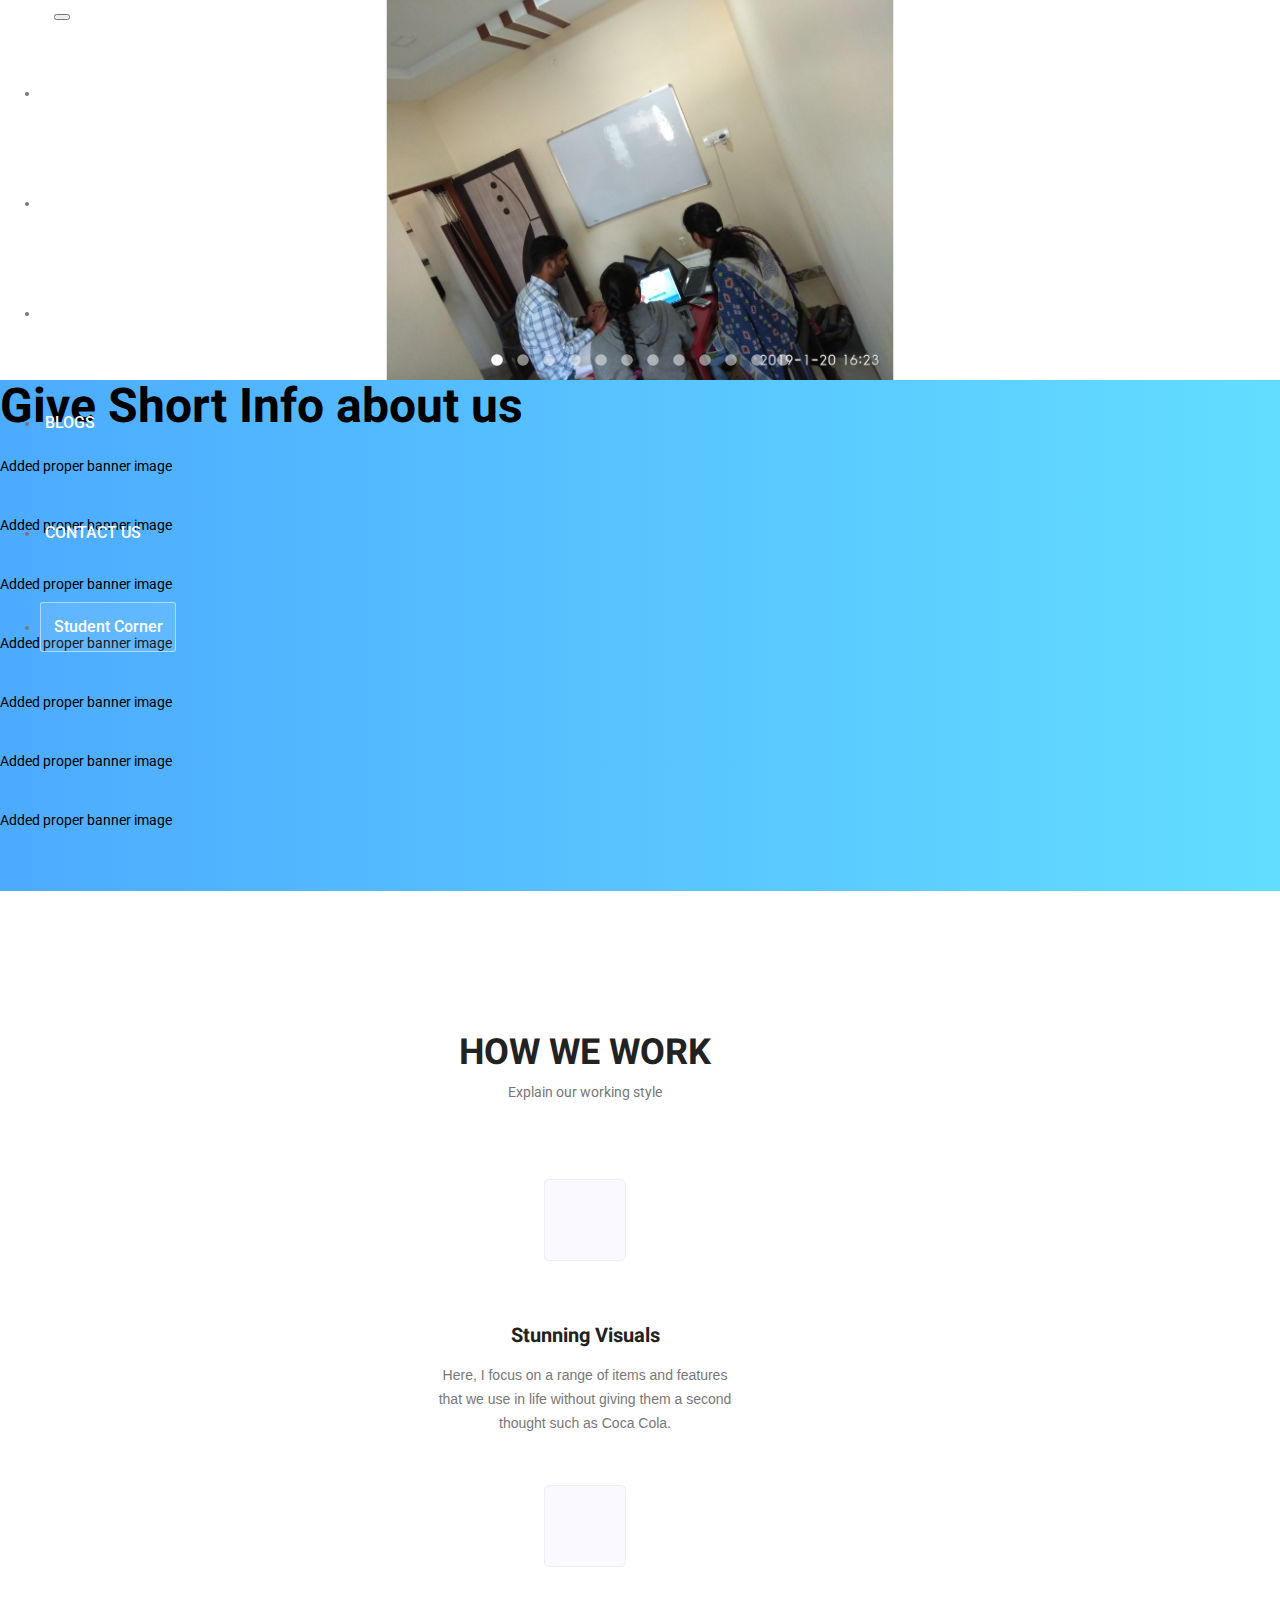
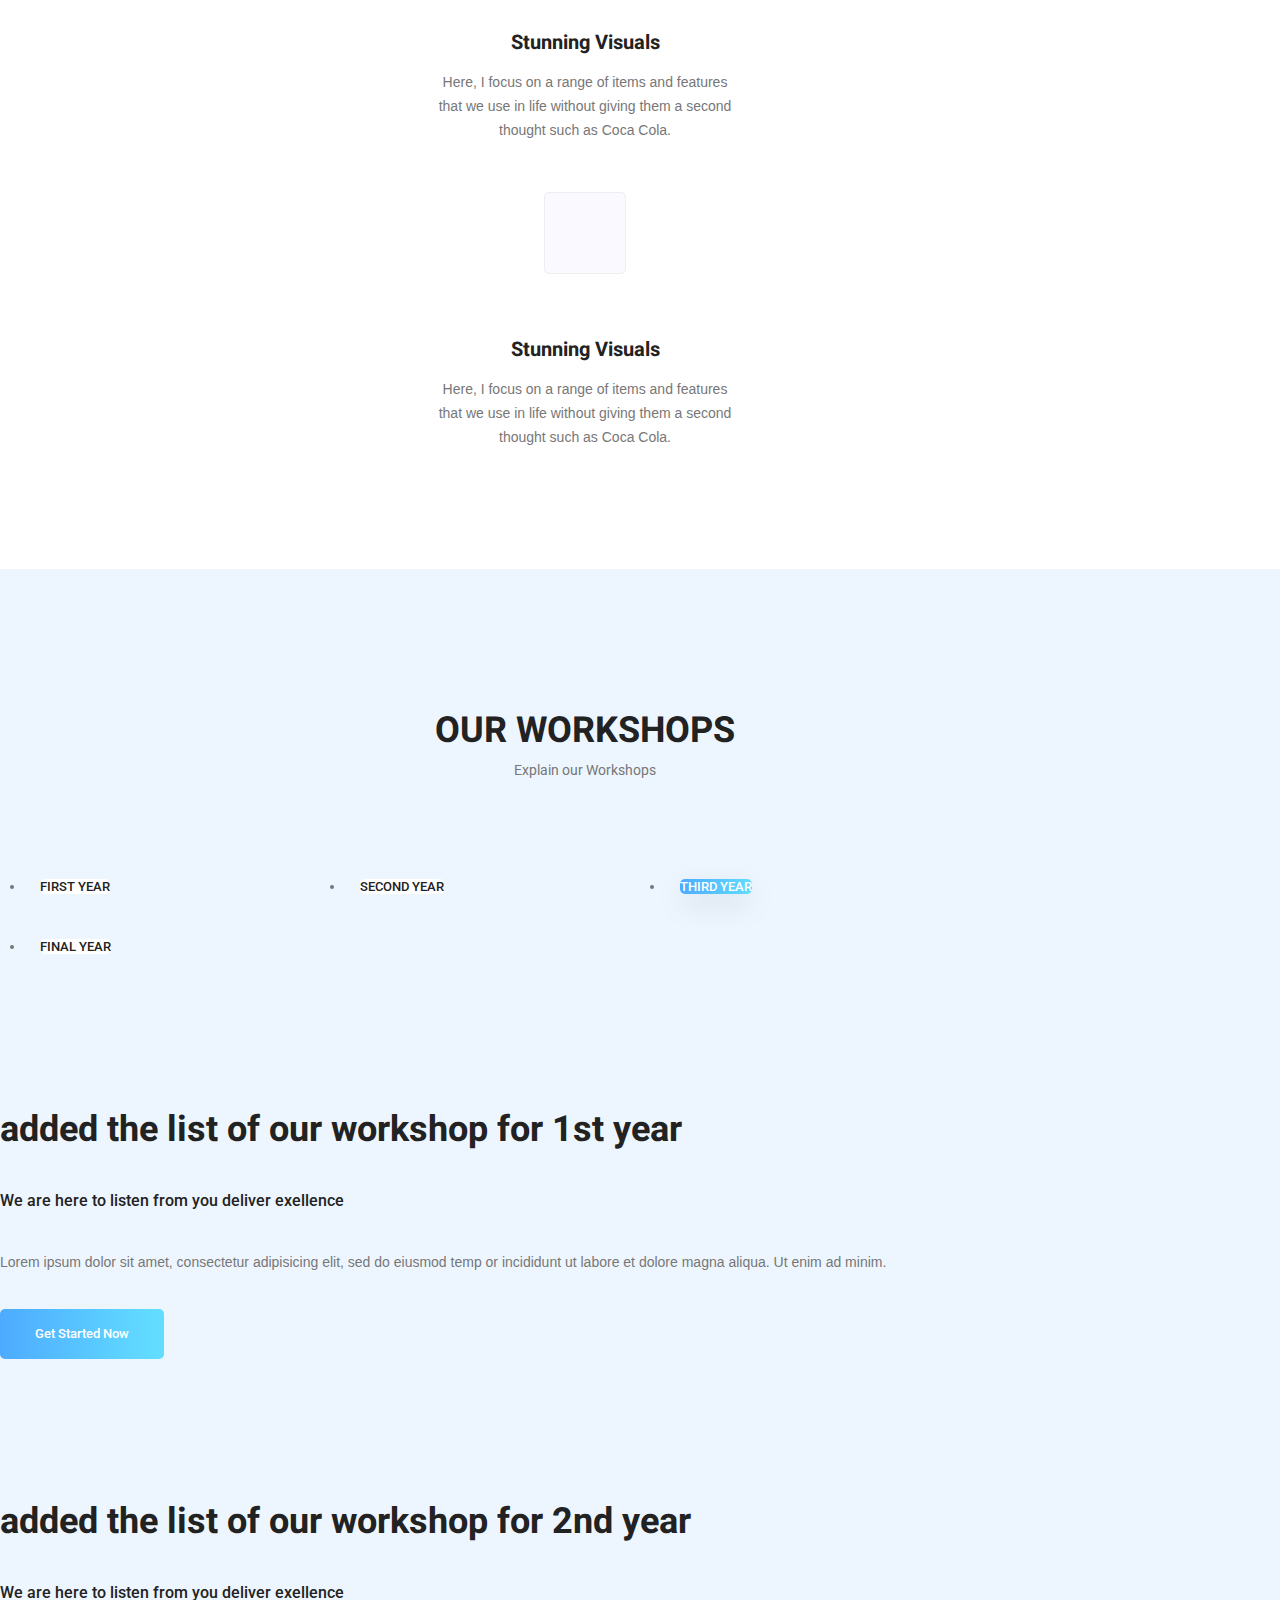
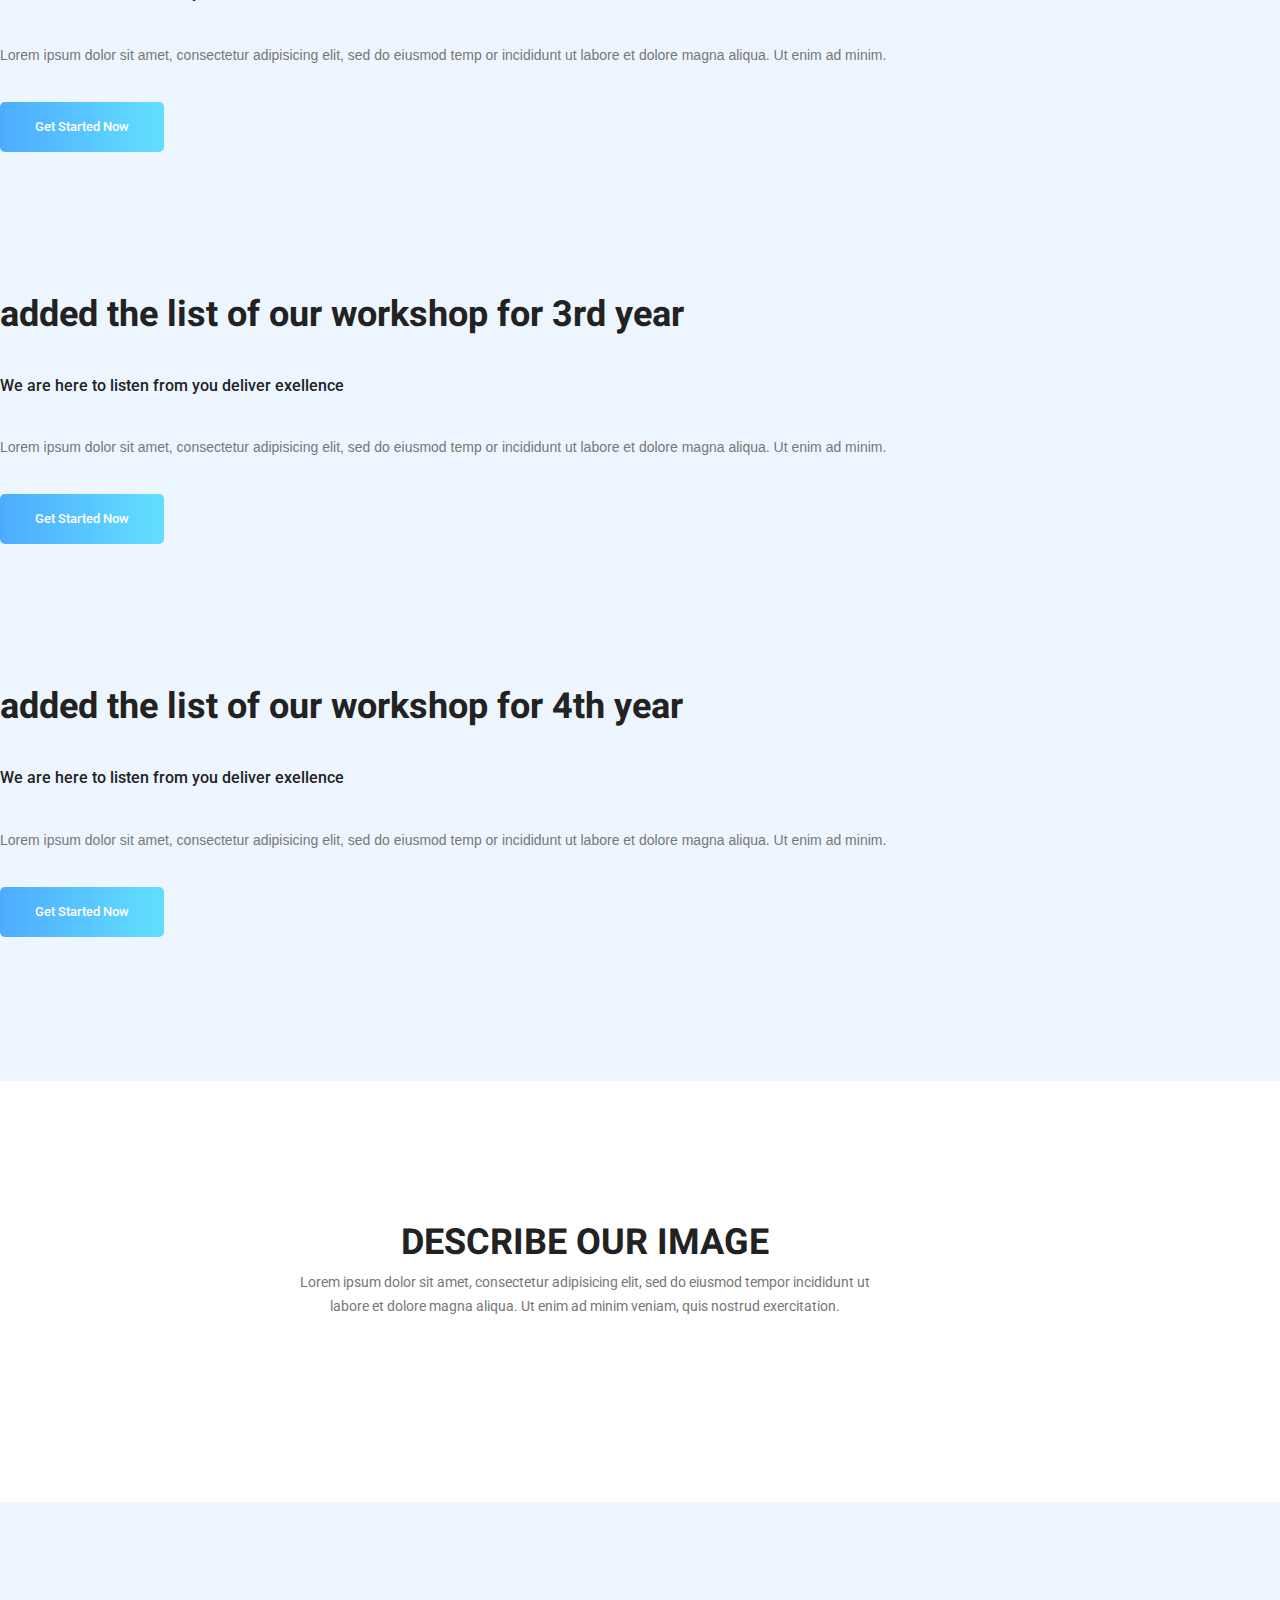
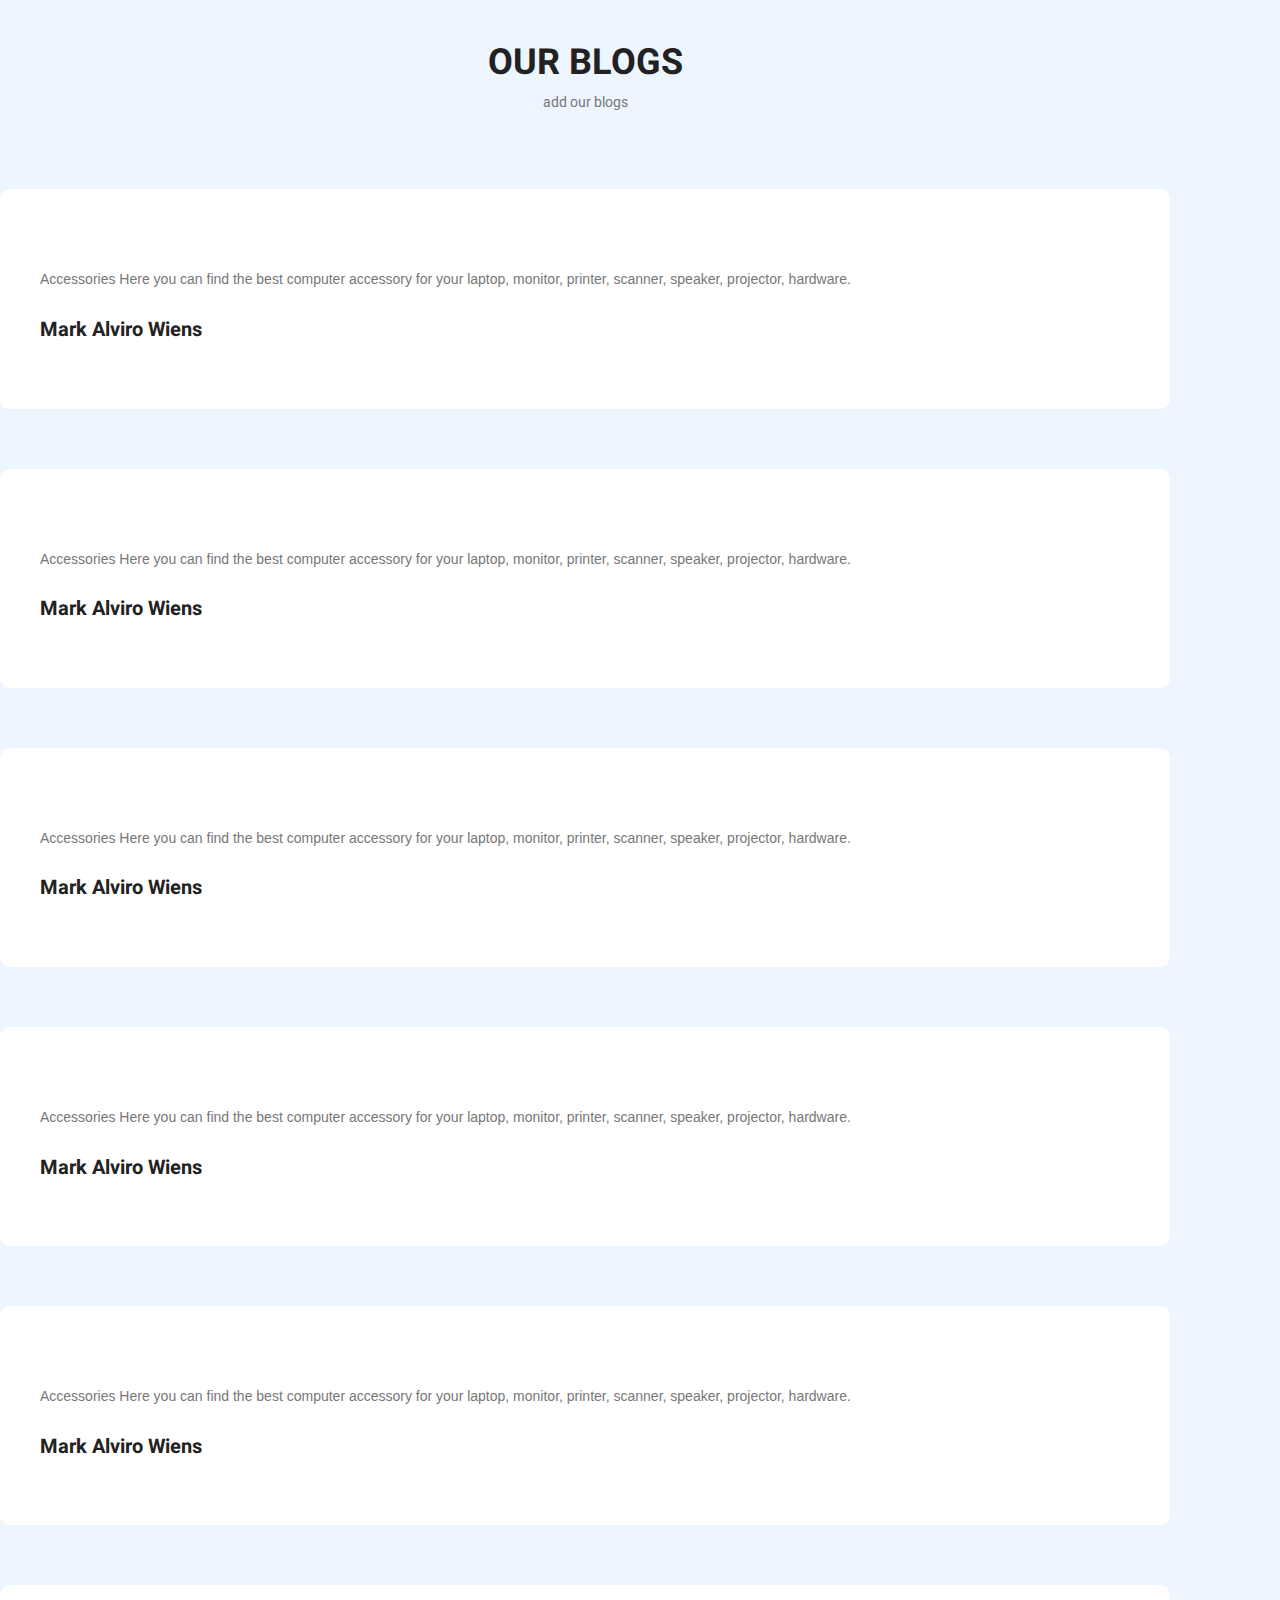
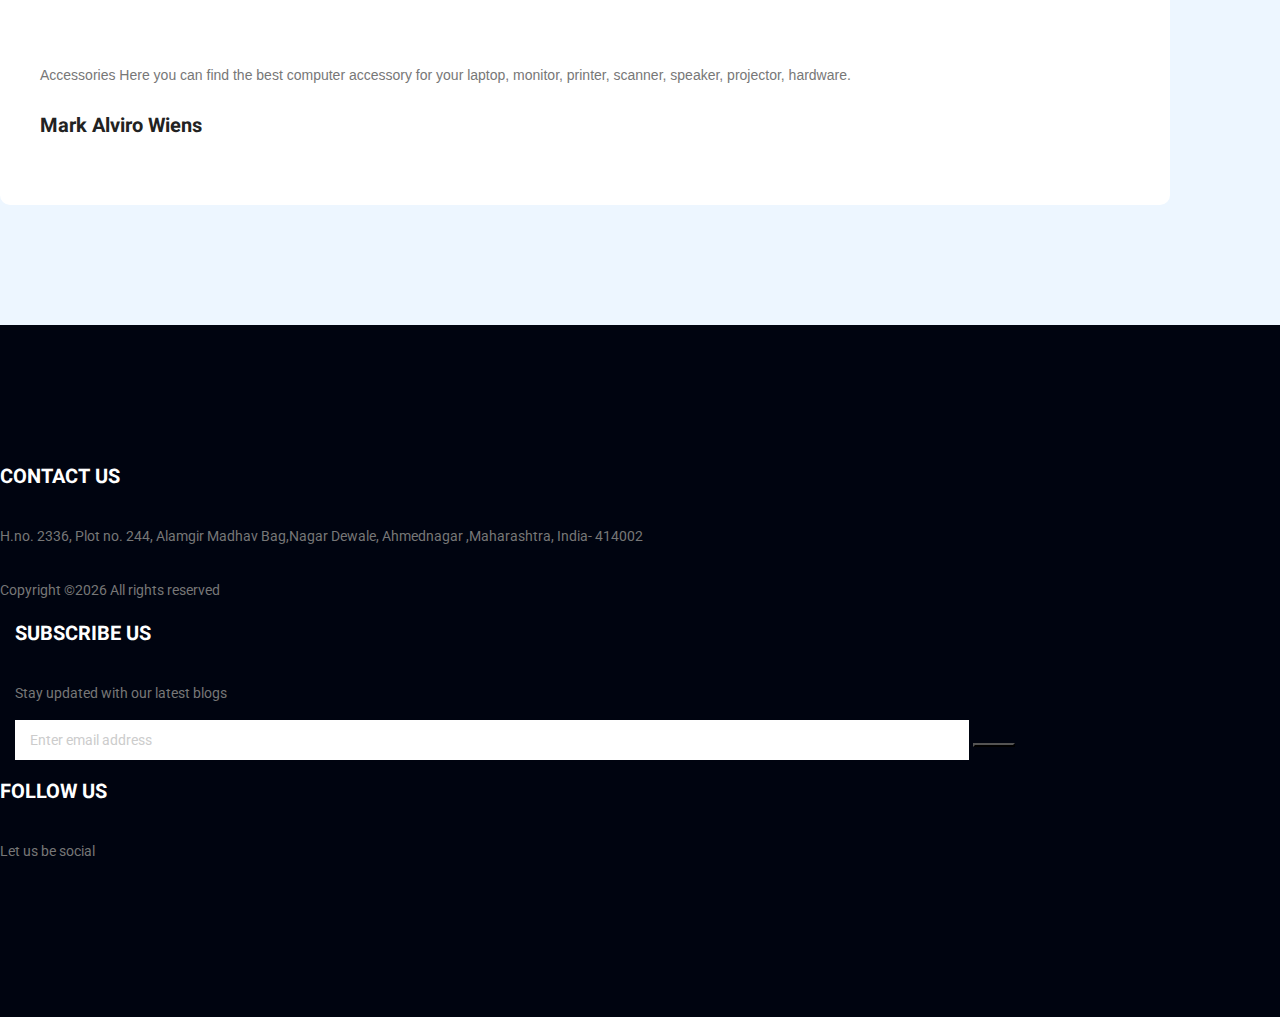
==== commit 9b9f4fe8: "Merge branch 'razik' into uzair" ====
--- a/index.html
+++ b/index.html
@@ -3,7 +3,7 @@
     <head>
         <!-- Required meta tags -->
         <meta charset="utf-8">
-        <meta name="viewport" content="width=device-width, initial-scale=1, shrink-to-fit=">
+        <meta name="viewport" content="width=device-width, initial-scale=1, shrink-to-fit=no">
         <link rel="icon" href="img/favicon.jpg" type="image/png">
         <title>PlainSurf</title>
         <!-- Bootstrap CSS -->
@@ -18,11 +18,15 @@
         <!-- main css -->
         <link rel="stylesheet" href="css/style.css">
         <link rel="stylesheet" href="css/responsive.css">
+		<meta charset="utf-8">
+    <meta name="viewport" content="width=device-width, initial-scale=1.0">
+    <title></title>
+</head>
     </head>
-    <body>
+    <body style="padding:0px; margin:0px; background-color:#fff;font-family:arial,helvetica,sans-serif,verdana,'Open Sans'">
         
         <!--================Header Menu Area =================-->
-        <header class="header_area">
+		        <header class="header_area">
             <div class="main_menu">
             	<nav class="navbar navbar-expand-lg navbar-light">
 					<div class="container box_1620">
@@ -34,28 +38,167 @@
 							<span class="icon-bar"></span>
 						</button>
 						<!-- Collect the nav links, forms, and other content for toggling -->
-						<nav class="navbar navbar-expand-lg fixed-top">
 						<div class="collapse navbar-collapse offset" id="navbarSupportedContent">
 							<ul class="nav navbar-nav menu_nav justify-content-center">
-							<ul class="nav ml-auto">
 								<li class="nav-item active"><a class="nav-link" href="index.html">Home</a></li> 
 								<li class="nav-item"><a class="nav-link" href="vision.html">Our Vision</a></li> 
 								<li class="nav-item"><a class="nav-link" href="our_story.html">Our Story</a>
-								<li class="nav-item"><a class="nav-link" href="gallery.html">gallery</a>
-								<li class="nav-item"><a class="nav-link" href="services.html">services</a>
-								<li class="nav-item"><a class="nav-link" href="blogs.html">blogs</a>
+								<li class="nav-item"><a class="nav-link" href="services.html">Blogs</a>
 								<li class="nav-item"><a class="nav-link" href="contact.html">Contact Us</a></li>
-					            <li class="nav-item"><a href="#" class="tickets_btn">Student Corner</a></li>
 							</ul>
-							<!--<ul class="nav navbar-nav navbar-right">
-								
-							</ul>-->
+							<ul class="nav navbar-nav navbar-right">
+								<li class="nav-item"><a href="#" class="tickets_btn">Student Corner</a></li>
+							</ul>
 						</div> 
 					</div>
             	</nav>
             </div>
         </header>
         <!--================Header Menu Area =================-->
+		<script src="js/jssor.slider-27.5.0.min.js" type="text/javascript"></script>
+    <script type="text/javascript">
+        jssor_1_slider_init = function() {
+
+            var jssor_1_SlideshowTransitions = [
+              {$Duration:800,$Opacity:2}
+            ];
+
+            var jssor_1_options = {
+              $AutoPlay: 1,
+              $SlideshowOptions: {
+                $Class: $JssorSlideshowRunner$,
+                $Transitions: jssor_1_SlideshowTransitions,
+                $TransitionsOrder: 1
+              },
+              $ArrowNavigatorOptions: {
+                $Class: $JssorArrowNavigator$
+              },
+              $BulletNavigatorOptions: {
+                $Class: $JssorBulletNavigator$
+              }
+            };
+
+            var jssor_1_slider = new $JssorSlider$("jssor_1", jssor_1_options);
+
+            /*#region responsive code begin*/
+
+            var MAX_WIDTH = 980;
+
+            function ScaleSlider() {
+                var containerElement = jssor_1_slider.$Elmt.parentNode;
+                var containerWidth = containerElement.clientWidth;
+
+                if (containerWidth) {
+
+                    var expectedWidth = Math.min(MAX_WIDTH || containerWidth, containerWidth);
+
+                    jssor_1_slider.$ScaleWidth(expectedWidth);
+                }
+                else {
+                    window.setTimeout(ScaleSlider, 30);
+                }
+            }
+
+            ScaleSlider();
+
+            $Jssor$.$AddEvent(window, "load", ScaleSlider);
+            $Jssor$.$AddEvent(window, "resize", ScaleSlider);
+            $Jssor$.$AddEvent(window, "orientationchange", ScaleSlider);
+            /*#endregion responsive code end*/
+        };
+    </script>
+    <style>
+        /*jssor slider loading skin spin css*/
+        .jssorl-009-spin img {
+            animation-name: jssorl-009-spin;
+            animation-duration: 1.6s;
+            animation-iteration-count: infinite;
+            animation-timing-function: linear;
+        }
+
+        @keyframes jssorl-009-spin {
+            from { transform: rotate(0deg); }
+            to { transform: rotate(360deg); }
+        }
+
+        /*jssor slider bullet skin 051 css*/
+        .jssorb051 .i {position:absolute;cursor:pointer;}
+        .jssorb051 .i .b {fill:#fff;fill-opacity:0.5;}
+        .jssorb051 .i:hover .b {fill-opacity:.7;}
+        .jssorb051 .iav .b {fill-opacity: 1;}
+        .jssorb051 .i.idn {opacity:.3;}
+
+        /*jssor slider arrow skin 051 css*/
+        .jssora051 {display:block;position:absolute;cursor:pointer;}
+        .jssora051 .a {fill:none;stroke:#fff;stroke-width:360;stroke-miterlimit:10;}
+        .jssora051:hover {opacity:.8;}
+        .jssora051.jssora051dn {opacity:.5;}
+        .jssora051.jssora051ds {opacity:.3;pointer-events:none;}
+    </style>
+    <div id="jssor_1" style="position:relative;margin:0 auto;top:0px;left:0px;width:980px;height:380px;overflow:hidden;visibility:hidden;">
+        <!-- Loading Screen -->
+        <div data-u="loading" class="jssorl-009-spin" style="position:absolute;top:0px;left:0px;width:100%;height:100%;text-align:center;background-color:rgba(0,0,0,0.7);">
+            <img style="margin-top:-19px;position:relative;top:50%;width:38px;height:38px;" src="img/spin.svg" />
+        </div>
+        <div data-u="slides" style="cursor:default;position:relative;top:0px;left:0px;width:980px;height:380px;overflow:hidden;">
+            <div data-fillmode="1">
+                <img data-u="image" src="img/1547982841898.jpeg" />
+            </div>
+            <div data-fillmode="1">
+                <img data-u="image" src="img/1547982841995.jpeg" />
+            </div>
+            <div data-fillmode="1">
+                <img data-u="image" src="img/1547983432534.jpeg" />
+            </div>
+            <div data-fillmode="1">
+                <img data-u="image" src="img/1547983432679.jpeg" />
+            </div>
+            <div data-fillmode="1">
+                <img data-u="image" src="img/1547983432746.jpeg" />
+            </div>
+            <div data-fillmode="1">
+                <img data-u="image" src="img/1547983432933.jpeg" />
+            </div>
+            <div data-fillmode="1">
+                <img data-u="image" src="img/1547983432987.jpeg" />
+            </div>
+            <div data-fillmode="1">
+                <img data-u="image" src="img/1547983433056.jpeg" />
+            </div>
+            <div data-fillmode="1">
+                <img data-u="image" src="img/1547983433136.jpeg" />
+            </div>
+            <div data-fillmode="1">
+                <img data-u="image" src="img/1547983433185.jpeg" />
+            </div>
+            <div data-fillmode="1">
+                <img data-u="image" src="img/1547983433277.jpeg" />
+            </div>
+            <div data-fillmode="1">
+                <img data-u="image" src="img/1547983433325.jpeg" />
+            </div>
+        </div>
+        <!-- Bullet Navigator -->
+        <div data-u="navigator" class="jssorb051" style="position:absolute;bottom:12px;right:12px;" data-autocenter="1" data-scale="0.5" data-scale-bottom="0.75">
+            <div data-u="prototype" class="i" style="width:16px;height:16px;">
+                <svg viewbox="0 0 16000 16000" style="position:absolute;top:0;left:0;width:100%;height:100%;">
+                    <circle class="b" cx="8000" cy="8000" r="5800"></circle>
+                </svg>
+            </div>
+        </div>
+        <!-- Arrow Navigator -->
+        <div data-u="arrowleft" class="jssora051" style="width:55px;height:55px;top:0px;left:25px;" data-autocenter="2" data-scale="0.75" data-scale-left="0.75">
+            <svg viewbox="0 0 16000 16000" style="position:absolute;top:0;left:0;width:100%;height:100%;">
+                <polyline class="a" points="11040,1920 4960,8000 11040,14080 "></polyline>
+            </svg>
+        </div>
+        <div data-u="arrowright" class="jssora051" style="width:55px;height:55px;top:0px;right:25px;" data-autocenter="2" data-scale="0.75" data-scale-right="0.75">
+            <svg viewbox="0 0 16000 16000" style="position:absolute;top:0;left:0;width:100%;height:100%;">
+                <polyline class="a" points="4960,1920 11040,8000 4960,14080 "></polyline>
+            </svg>
+        </div>
+    </div>
+    <script type="text/javascript">jssor_1_slider_init();</script>
         
         <!--================Home Banner Area =================-->
         <section class="home_banner_area">
@@ -64,6 +207,7 @@
 					<div class="row">
 						<div class="col-lg-5">
 							<div class="banner_content">
+							
 								<h2>Give Short Info about us</h2>
 								<p>Added proper banner image</p>
 								<p>Added proper banner image</p>
@@ -401,8 +545,13 @@
         					<ul class="list">
         						<li><a href="#"><i class="fa fa-facebook"></i></a></li>
 							<li><a href="#"><i class="fa fa-instagram"></i></a></li>
-							<li><a href="#"><i class="fa fa-linkedin"></i></a></li>
+
+							<!--<li><a href="#"><i class="fa fa-linkedin"></i></a></li>-->
         						<!--<li><a href="#"><i class="fa fa-twitter"></i></a></li>-->
+
+							<!--li><a href="#"><i class="fa fa-linkedin"></i></a></li-->
+        						<!--li><a href="#"><i class="fa fa-twitter"></i></a><-->
+
         					</ul>
         				</aside>
         			</div>
